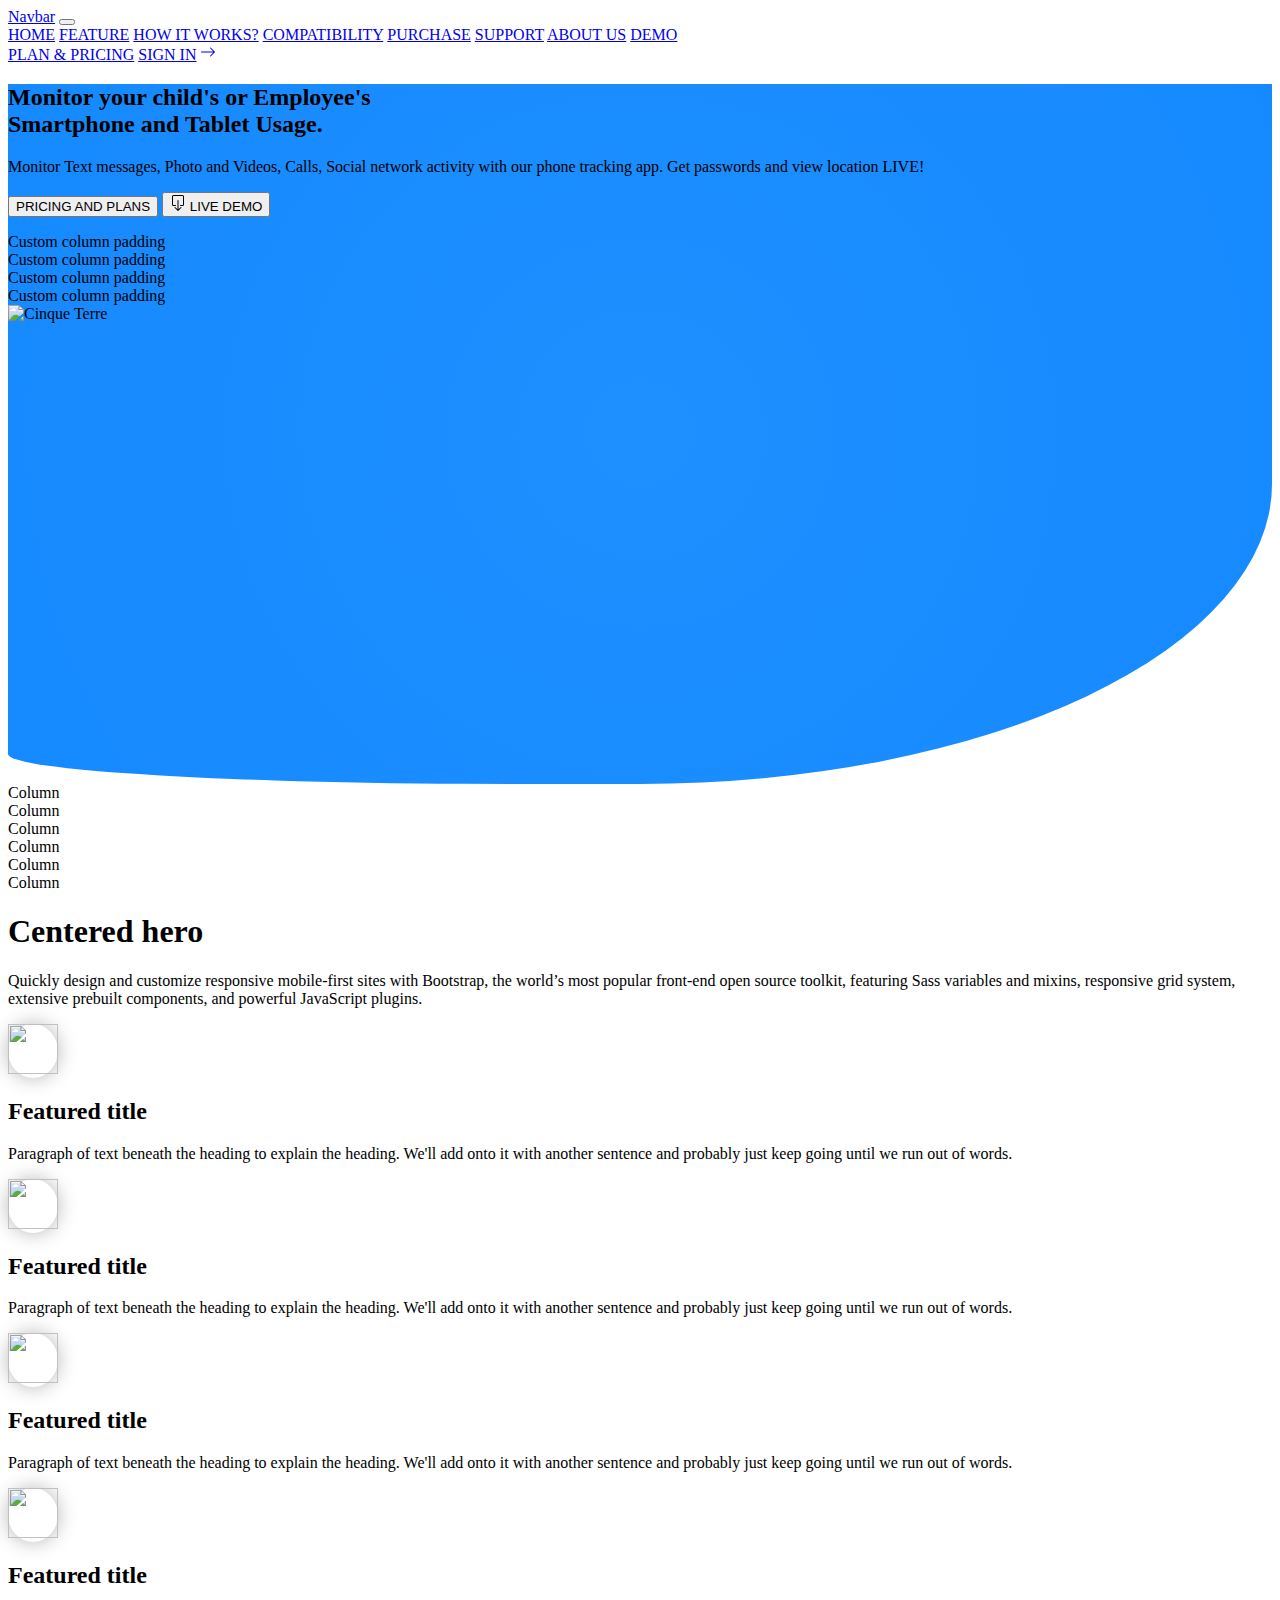
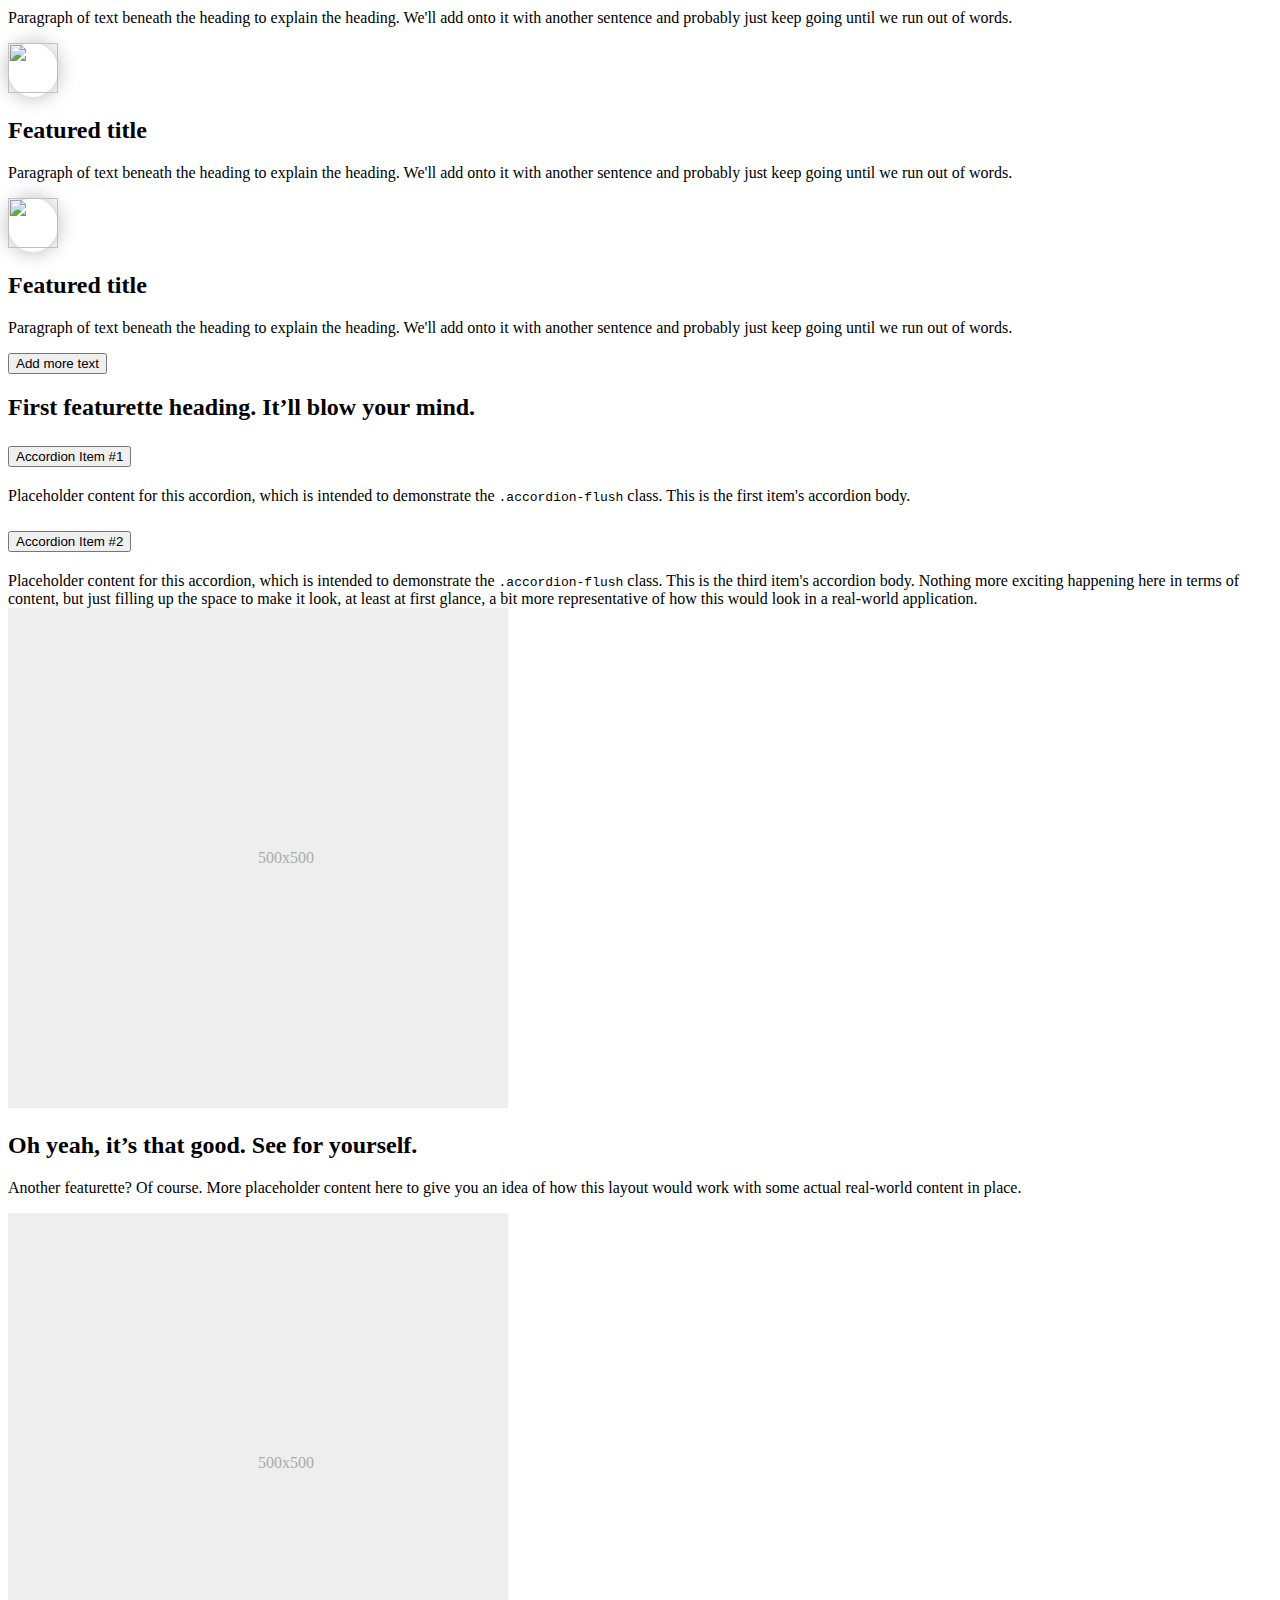
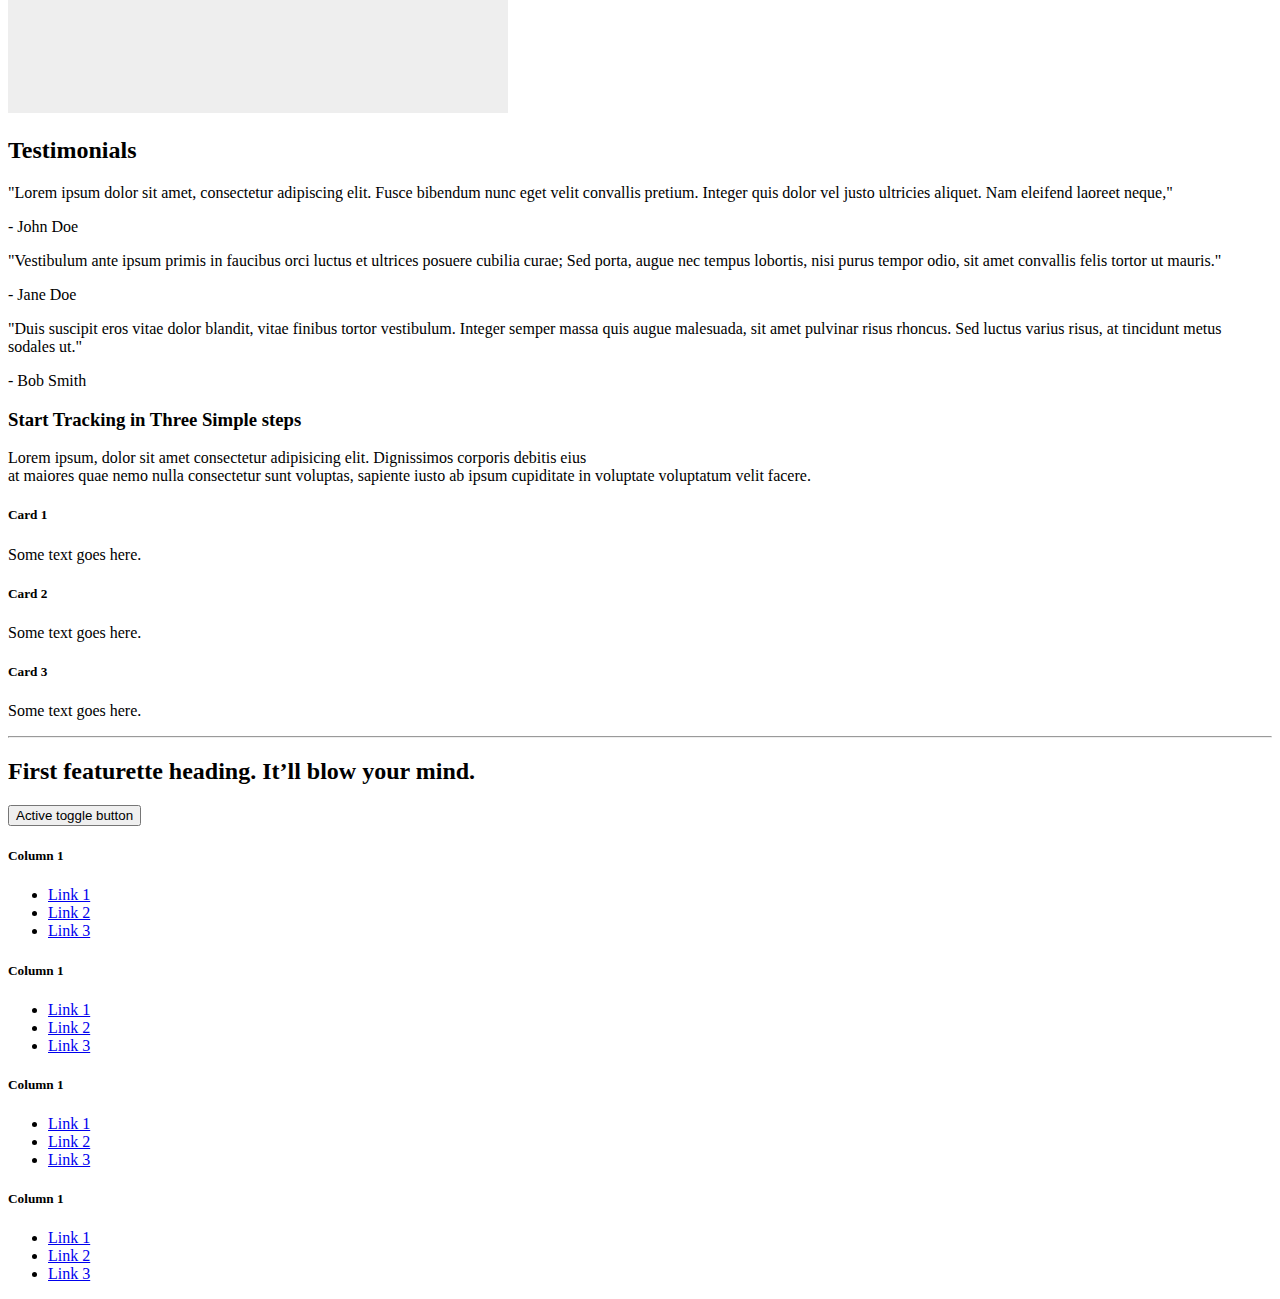
==== Home.html @ d889f559 "done" ====
<!doctype html>
<html lang="en">

<head>
  <meta charset="utf-8">
  <meta name="viewport" content="width=device-width, initial-scale=1">
  <title>Home</title>
  <link href="https://cdn.jsdelivr.net/npm/bootstrap@5.3.0-alpha1/dist/css/bootstrap.min.css" rel="stylesheet"
    integrity="sha384-GLhlTQ8iRABdZLl6O3oVMWSktQOp6b7In1Zl3/Jr59b6EGGoI1aFkw7cmDA6j6gD" crossorigin="anonymous">
  <script src="https://cdn.jsdelivr.net/npm/bootstrap@5.3.0-alpha1/dist/js/bootstrap.bundle.min.js"
    integrity="sha384-w76AqPfDkMBDXo30jS1Sgez6pr3x5MlQ1ZAGC+nuZB+EYdgRZgiwxhTBTkF7CXvN"
    crossorigin="anonymous"></script>
  <link href="style.css" rel="stylesheet">
</head>

<body>
  <div>
    <!-- section 1 -->

    <nav class="navbar navbar-dark bg-primary navbar navbar-expand-lg">
      <div class="container-fluid mx-5">
        <a class="navbar-brand" href="#">Navbar</a>
        <button class="navbar-toggler" type="button" data-bs-toggle="collapse" data-bs-target="#navbarNavAltMarkup"
          aria-controls="navbarNavAltMarkup" aria-expanded="false" aria-label="Toggle navigation">
          <span class="navbar-toggler-icon"></span>
        </button>
        <div class="collapse navbar-collapse justify-content-center" id="navbarNavAltMarkup">
          <div class="navbar-nav conte">
            <a class="nav-link active" aria-current="page" href="#">HOME</a>
            <a class="nav-link active" href="#">FEATURE</a>
            <a class="nav-link active" href="#">HOW IT WORKS?</a>
            <a class="nav-link active" href="#">COMPATIBILITY</a>
            <a class="nav-link active" href="#">PURCHASE</a>
            <a class="nav-link active" href="#">SUPPORT</a>
            <a class="nav-link active" href="#">ABOUT US</a>
            <a class="nav-link active" href="#">DEMO</a>
          </div>
        </div>
        <div class="navbar-nav justify-content-end">
          <a class="nav-link active" href="#">PLAN & PRICING</a>
          <a class="nav-link active" href="#">SIGN IN</a>
          <a class="nav-link active" href="#"><svg xmlns="http://www.w3.org/2000/svg" width="16" height="16"
              fill="currentColor" class="bi bi-arrow-right" viewBox="0 0 16 16">
              <path fill-rule="evenodd"
                d="M1 8a.5.5 0 0 1 .5-.5h11.793l-3.147-3.146a.5.5 0 0 1 .708-.708l4 4a.5.5 0 0 1 0 .708l-4 4a.5.5 0 0 1-.708-.708L13.293 8.5H1.5A.5.5 0 0 1 1 8z" />
            </svg></a>
        </div>
    </nav>

    <!-- End Section 1 -->

    <!-- section 2 -->

    <div class="main text-center container-fluid">
      <div class="row container">
        <div class="col-8 mt-5 container">
          <div class="row text-start text-white">
            <h2> 
              Monitor your child's or Employee's<br>Smartphone and Tablet Usage.
            </h2>
            <p class="w-50">
              Monitor Text messages, Photo and Videos, Calls, Social network activity with our phone tracking app. Get
              passwords and view location LIVE!
            </p>
            <P>
              <button type="button" class="btn btn-primary">PRICING AND PLANS</button>
              <button type="button" class="btn btn-outline-light">
                <svg xmlns="http://www.w3.org/2000/svg" width="16" height="16" fill="currentColor" class="bi bi-box-arrow-down" viewBox="0 0 16 16">
                  <path fill-rule="evenodd" d="M3.5 10a.5.5 0 0 1-.5-.5v-8a.5.5 0 0 1 .5-.5h9a.5.5 0 0 1 .5.5v8a.5.5 0 0 1-.5.5h-2a.5.5 0 0 0 0 1h2A1.5 1.5 0 0 0 14 9.5v-8A1.5 1.5 0 0 0 12.5 0h-9A1.5 1.5 0 0 0 2 1.5v8A1.5 1.5 0 0 0 3.5 11h2a.5.5 0 0 0 0-1h-2z"/>
                  <path fill-rule="evenodd" d="M7.646 15.854a.5.5 0 0 0 .708 0l3-3a.5.5 0 0 0-.708-.708L8.5 14.293V5.5a.5.5 0 0 0-1 0v8.793l-2.146-2.147a.5.5 0 0 0-.708.708l3 3z"/>
                </svg>
                LIVE DEMO
              </button>
            </P>
          </div>
          <div class="row mt-5">
            <div class="container">
              <div class="row g-2">
                <div class="col-6">
                  <div class="p-3 border bg-light">Custom column padding</div>
                </div>
                <div class="col-6">
                  <div class="p-3 border bg-light">Custom column padding</div>
                </div>
                <div class="col-6">
                  <div class="p-3 border bg-light">Custom column padding</div>
                </div>
                <div class="col-6">
                  <div class="p-3 border bg-light">Custom column padding</div>
                </div>
              </div>
            </div>
          </div>
        </div>
        <div class="col-4 position-absolute start-1 top-1 end-0 ">
          <img src="/icons/762-7623386_3d-book-cover-book-cover.png" class="img-fluid mt-5" alt="Cinque Terre"
            width="400" height="600">
        </div>
      </div>
    </div>

    <!-- End Section 2 -->
    <div class="container px-4 py-5 mt-5"></div>
    <!-- section 3 -->
    <div class="container px-4 py-5 mt-5 justify-content-center">
      <div class="shadow p-3 mb-5 bg-white border-top border-primary border-4">
        <div class="row">
          <div class="col text-center mb-5">
            Column
          </div>
          <div class="row mt-3 mb-5 text-center">
            <div class="col">
              Column
            </div>
            <div class="col">
              Column
            </div>
            <div class="col">
              Column
            </div>
            <div class="col">
              Column
            </div>
            <div class="col">
              Column
            </div>
          </div>
        </div>
      </div>
    </div>

    <!-- End Section 3 -->

    <!-- section 4 -->
    <div class="ppx-4 py-5 mt-5 text-center">
      <h1 class="display-5 fw-bold">Centered hero</h1>
      <div class="col-lg-6 mx-auto">
        <p class="lead mb-4">Quickly design and customize responsive mobile-first sites with Bootstrap, the
          world’s most popular front-end open source toolkit, featuring Sass variables and mixins, responsive
          grid system, extensive prebuilt components, and powerful JavaScript plugins.</p>
      </div>
    </div>

    <!-- End Section 4 -->

    <!-- section 5 -->
    <div class="container px-4 py-5 mt-5" id="featured-3">
      <div id="text-container">
        <div class="row g-4 py-5 mt-2 row-cols-1 row-cols-lg-3">
          <div class="feature col">
            <div class="feature-icon icon-shadow ">
              <img src="/speech-bubble.png" class="bi" width="50px" height="50px">
            </div>
            <h2>Featured title</h2>
            <p>Paragraph of text beneath the heading to explain the heading. We'll add onto it with another sentence and
              probably just keep going until we run out of words.</p>
          </div>
          <div class="feature col">
            <div class="feature-icon icon-shadow ">
              <img src="/speech-bubble.png" class="bi" width="50px" height="50px">
            </div>
            <h2>Featured title</h2>
            <p>Paragraph of text beneath the heading to explain the heading. We'll add onto it with another sentence and
              probably just keep going until we run out of words.</p>
          </div>
          <div class="feature col">
            <div class="feature-icon icon-shadow ">
              <img src="/speech-bubble.png" class="bi" width="50px" height="50px">
            </div>
            <h2>Featured title</h2>
            <p>Paragraph of text beneath the heading to explain the heading. We'll add onto it with another sentence and
              probably just keep going until we run out of words.</p>
          </div>
        </div>
        <div class="row g-4 py-5 mt-2 row-cols-1 row-cols-lg-3">
          <div class="feature col">
            <div class="feature-icon icon-shadow ">
              <img src="/speech-bubble.png" class="bi" width="50px" height="50px">
            </div>
            <h2>Featured title</h2>
            <p>Paragraph of text beneath the heading to explain the heading. We'll add onto it with another sentence and
              probably just keep going until we run out of words.</p>
          </div>
          <div class="feature col">
            <div class="feature-icon icon-shadow ">
              <img src="/speech-bubble.png" class="bi" width="50px" height="50px">
            </div>
            <h2>Featured title</h2>
            <p>Paragraph of text beneath the heading to explain the heading. We'll add onto it with another sentence and
              probably just keep going until we run out of words.</p>
          </div>
          <div class="feature col">
            <div class="feature-icon icon-shadow ">
              <img src="/speech-bubble.png" class="bi" width="50px" height="50px">
            </div>
            <h2>Featured title</h2>
            <p>Paragraph of text beneath the heading to explain the heading. We'll add onto it with another sentence and
              probably just keep going until we run out of words.</p>
          </div>
        </div>
        <div id="remaining-text" style="display:none;">
          <div class="row g-4 py-5 mt-2 row-cols-1 row-cols-lg-3">
            <div class="feature col">
              <div class="feature-icon icon-shadow ">
                <img src="/speech-bubble.png" class="bi" width="50px" height="50px">
              </div>
              <h2>Featured title</h2>
              <p>Paragraph of text beneath the heading to explain the heading. We'll add onto it with another sentence
                and
                probably just keep going until we run out of words.</p>
            </div>
            <div class="feature col">
              <div class="feature-icon icon-shadow ">
                <img src="/speech-bubble.png" class="bi" width="50px" height="50px">
              </div>
              <h2>Featured title</h2>
              <p>Paragraph of text beneath the heading to explain the heading. We'll add onto it with another sentence
                and
                probably just keep going until we run out of words.</p>
            </div>
            <div class="feature col">
              <div class="feature-icon icon-shadow ">
                <img src="/speech-bubble.png" class="bi" width="50px" height="50px">
              </div>
              <h2>Featured title</h2>
              <p>Paragraph of text beneath the heading to explain the heading. We'll add onto it with another sentence
                and
                probably just keep going until we run out of words.</p>
            </div>
          </div>
        </div>
        <button id="show-more-button" onclick="toggleVisibility()">Add more text</button>
      </div>

      <!-- End Section 5 -->

      <!-- Section 6 -->
      <div class="container m-auto px-4 py-5 mt-5 row featurette justify-content-center">
        <div class="col-md-7">
          <h2 class="featurette-heading">First featurette heading. <span class="text-muted">It’ll blow your mind.</span>
          </h2>
          <div class="accordion accordion-flush" id="accordionFlushExample">
            <div class="accordion-item">
              <h2 class="accordion-header" id="flush-headingOne">
                <button class="accordion-button collapsed" type="button" data-bs-toggle="collapse"
                  data-bs-target="#flush-collapseOne" aria-expanded="false" aria-controls="flush-collapseOne">
                  Accordion Item #1
                </button>
              </h2>
              <div id="flush-collapseOne" class="accordion-collapse collapse" aria-labelledby="flush-headingOne"
                data-bs-parent="#accordionFlushExample">
                <div class="accordion-body">Placeholder content for this accordion, which is intended to demonstrate the
                  <code>.accordion-flush</code> class. This is the first item's accordion body.
                </div>
              </div>
            </div>
            <div class="accordion-item">
              <h2 class="accordion-header" id="flush-headingThree">
                <button class="accordion-button collapsed" type="button" data-bs-toggle="collapse"
                  data-bs-target="#flush-collapseThree" aria-expanded="false" aria-controls="flush-collapseThree">
                  Accordion Item #2
                </button>
              </h2>
              <div id="flush-collapseThree" class="accordion-collapse collapse" aria-labelledby="flush-headingThree"
                data-bs-parent="#accordionFlushExample">
                <div class="accordion-body">Placeholder content for this accordion, which is intended to demonstrate the
                  <code>.accordion-flush</code> class. This is the third item's accordion body. Nothing more exciting
                  happening here in terms of content, but just filling up the space to make it look, at least at first
                  glance, a bit more representative of how this would look in a real-world application.
                </div>
              </div>
            </div>
          </div>
        </div>
        <div class="col-md-5">
          <svg class="bd-placeholder-img bd-placeholder-img-lg featurette-image img-fluid mx-auto" width="500"
            height="500" xmlns="http://www.w3.org/2000/svg" role="img" aria-label="Placeholder: 500x500"
            preserveAspectRatio="xMidYMid slice" focusable="false">
            <title>Placeholder</title>
            <rect width="100%" height="100%" fill="#eee"></rect><text x="50%" y="50%" fill="#aaa"
              dy=".3em">500x500</text>
          </svg>

        </div>
      </div>

      <!-- End Section 6 -->

      <!-- section 7 -->
      <div class="container m-auto py-5 my-4 row featurette justify-content-center">
        <div class="col-md-7 order-md-2">
          <h2 class="featurette-heading text-center">Oh yeah, it’s that good. <span class="text-muted">See for
              yourself.</span></h2>
          <p class="lead text-center">Another featurette? Of course. More placeholder content here to give you an idea
            of how this
            layout would work with some actual real-world content in place.</p>
        </div>
        <div class="col-md-5 order-md-1">
          <svg class="bd-placeholder-img bd-placeholder-img-lg featurette-image img-fluid mx-auto" width="500"
            height="500" xmlns="http://www.w3.org/2000/svg" role="img" aria-label="Placeholder: 500x500"
            preserveAspectRatio="xMidYMid slice" focusable="false">
            <title>Placeholder</title>
            <rect width="100%" height="100%" fill="#eee"></rect><text x="50%" y="50%" fill="#aaa"
              dy=".3em">500x500</text>
          </svg>
        </div>
      </div>

      <!-- End Section 7 -->

      <!-- Section 8 -->
      <section class="bg-light">
        <div class="container py-5">
          <h2 class="mb-4 text-center">Testimonials</h2>
          <div class="row">
            <div class="col-md-4 mx-auto">
              <div class="card border-0">
                <div class="card-body text-center">
                  <p class="card-text">"Lorem ipsum dolor sit amet, consectetur adipiscing elit. Fusce bibendum nunc
                    eget
                    velit convallis pretium. Integer quis dolor vel justo ultricies aliquet. Nam eleifend laoreet
                    neque,"
                  </p>
                  <p class="card-text font-weight-bold">- John Doe</p>
                </div>
              </div>
            </div>
            <div class="col-md-4 mx-auto">
              <div class="card border-0">
                <div class="card-body text-center">
                  <p class="card-text">"Vestibulum ante ipsum primis in faucibus orci luctus et ultrices posuere cubilia
                    curae; Sed porta, augue nec tempus lobortis, nisi purus tempor odio, sit amet convallis felis tortor
                    ut mauris."</p>
                  <p class="card-text font-weight-bold">- Jane Doe</p>
                </div>
              </div>
            </div>
            <div class="col-md-4 mx-auto">
              <div class="card border-0">
                <div class="card-body text-center">
                  <p class="card-text">"Duis suscipit eros vitae dolor blandit, vitae finibus tortor vestibulum. Integer
                    semper massa quis augue malesuada, sit amet pulvinar risus rhoncus. Sed luctus varius risus, at
                    tincidunt metus sodales ut."</p>
                  <p class="card-text font-weight-bold">- Bob Smith</p>
                </div>
              </div>
            </div>
          </div>
        </div>
      </section>

      <!-- End Section 8 -->

      <!-- section 9 -->

      <div class="container-fluid bg-dark text-white py-4 position-relative">
        <h3 class="text-center"> Start Tracking in Three Simple steps</h3>
        <p class="text-center mb-5">Lorem ipsum, dolor sit amet consectetur adipisicing elit. Dignissimos corporis
          debitis
          eius<br>
          at maiores quae nemo nulla consectetur sunt voluptas, sapiente iusto ab ipsum cupiditate in voluptate
          voluptatum
          velit facere.</p>
        <div class="row position-absolute bottom-1 start-50 top-100 translate-middle ">
          <div class="col-sm-4 mb-3">
            <div class="card">
              <div class="card-body">
                <h5 class="card-title">Card 1</h5>
                <p class="card-text">Some text goes here.</p>
              </div>
            </div>
          </div>
          <div class="col-sm-4 mb-3">
            <div class="card">
              <div class="card-body">
                <h5 class="card-title">Card 2</h5>
                <p class="card-text">Some text goes here.</p>
              </div>
            </div>
          </div>
          <div class="col-sm-4 mb-3">
            <div class="card">
              <div class="card-body">
                <h5 class="card-title">Card 3</h5>
                <p class="card-text">Some text goes here.</p>
              </div>
            </div>
          </div>
        </div>
      </div>


      <!-- End Section 9 -->

      <!-- section 10 -->
      <div class="container m-auto py-5 my-5">
        <hr class="featurette-divider">
        <div class="row featurette mt-5 d-flex justify-content-center">
          <div class="col-md-7">
            <h2 class="featurette-heading px-4 text-center">First featurette heading. <span class="text-muted">It’ll
                blow
                your mind.</span>
            </h2>
          </div>
          <div class="col-md-3 px-5">
            <button type="button" class="btn btn-primary" data-bs-toggle="button" aria-pressed="true">Active toggle
              button</button>
          </div>
        </div>
      </div>


      <!-- End Section 10 -->
    </div>

    <!-- Section 11 -->

    <footer class="bg-light">
      <div class="container-fluid m-auto py-5">
        <div class="row d-flex justify-content-center">
          <div class="col-sm-6 col-md-2">
            <h5>Column 1</h5>
            <ul class="list-unstyled text-small">
              <li><a class="link-secondary" href="#">Link 1</a></li>
              <li><a class="link-secondary" href="#">Link 2</a></li>
              <li><a class="link-secondary" href="#">Link 3</a></li>
            </ul>
          </div>
          <div class="col-sm-6 col-md-2">
            <h5>Column 1</h5>
            <ul class="list-unstyled text-small">
              <li><a class="link-secondary" href="#">Link 1</a></li>
              <li><a class="link-secondary" href="#">Link 2</a></li>
              <li><a class="link-secondary" href="#">Link 3</a></li>
            </ul>
          </div>
          <div class="col-sm-6 col-md-2">
            <h5>Column 1</h5>
            <ul class="list-unstyled text-small">
              <li><a class="link-secondary" href="#">Link 1</a></li>
              <li><a class="link-secondary" href="#">Link 2</a></li>
              <li><a class="link-secondary" href="#">Link 3</a></li>
            </ul>
          </div>
          <div class="col-sm-6 col-md-2">
            <h5>Column 1</h5>
            <ul class="list-unstyled text-small">
              <li><a class="link-secondary" href="#">Link 1</a></li>
              <li><a class="link-secondary" href="#">Link 2</a></li>
              <li><a class="link-secondary" href="#">Link 3</a></li>
            </ul>
          </div>
        </div>
      </div>
    </footer>


    <!-- End Section 11 -->

    <script>
      $(document).ready(function () {
        $('.card').hover(function () {
          $(this).addClass('active');
        }, function () {
          $(this).removeClass('active');
        });
      });

      function toggleVisibility() {
        var remainingText = document.getElementById("remaining-text");
        var button = document.getElementById("show-more-button");
        if (remainingText.style.display === "none") {
          remainingText.style.display = "block";
          button.innerHTML = "Hide remaining text";
        } else {
          remainingText.style.display = "none";
          button.innerHTML = "Add more text";
        }
      }
    </script>
</body>

</html>
---- style.css ----
.custom-height {
    height: 80px;
  }
  .main{
    height: 700px;
    /* background-image: linear-gradient(to right, #1E90FF, #1589FF, #1E90FF); */
    background-image: radial-gradient(circle,#1E90FF,  #1589FF);
    border-bottom-right-radius: 50% 300px;
    border-bottom-left-radius: 40% 30px ;
  }
  .icon-shadow {
    display: inline-block;
    position: relative;
  }
  .icon-shadow::before {
    content: "";
    position: absolute;
    top: 0;
    left: 0;
    right: 0;
    bottom: 0;
    border-radius: 50%;
    box-shadow: 0px 0px 20px rgba(0, 0, 0, 0.3);
    z-index: -1;
    
  }
  .card:hover {
    box-shadow: 0 0 20px rgba(0, 0, 0, 0.2);
    transform: translateY(-5px);
  }

  .card.active {
    box-shadow: 0 0 20px rgba(0, 0, 0, 0.2);
    transform: translateY(-5px);
  }
  body{
    font-family: 'Times New Roman', Times, serif;
  }
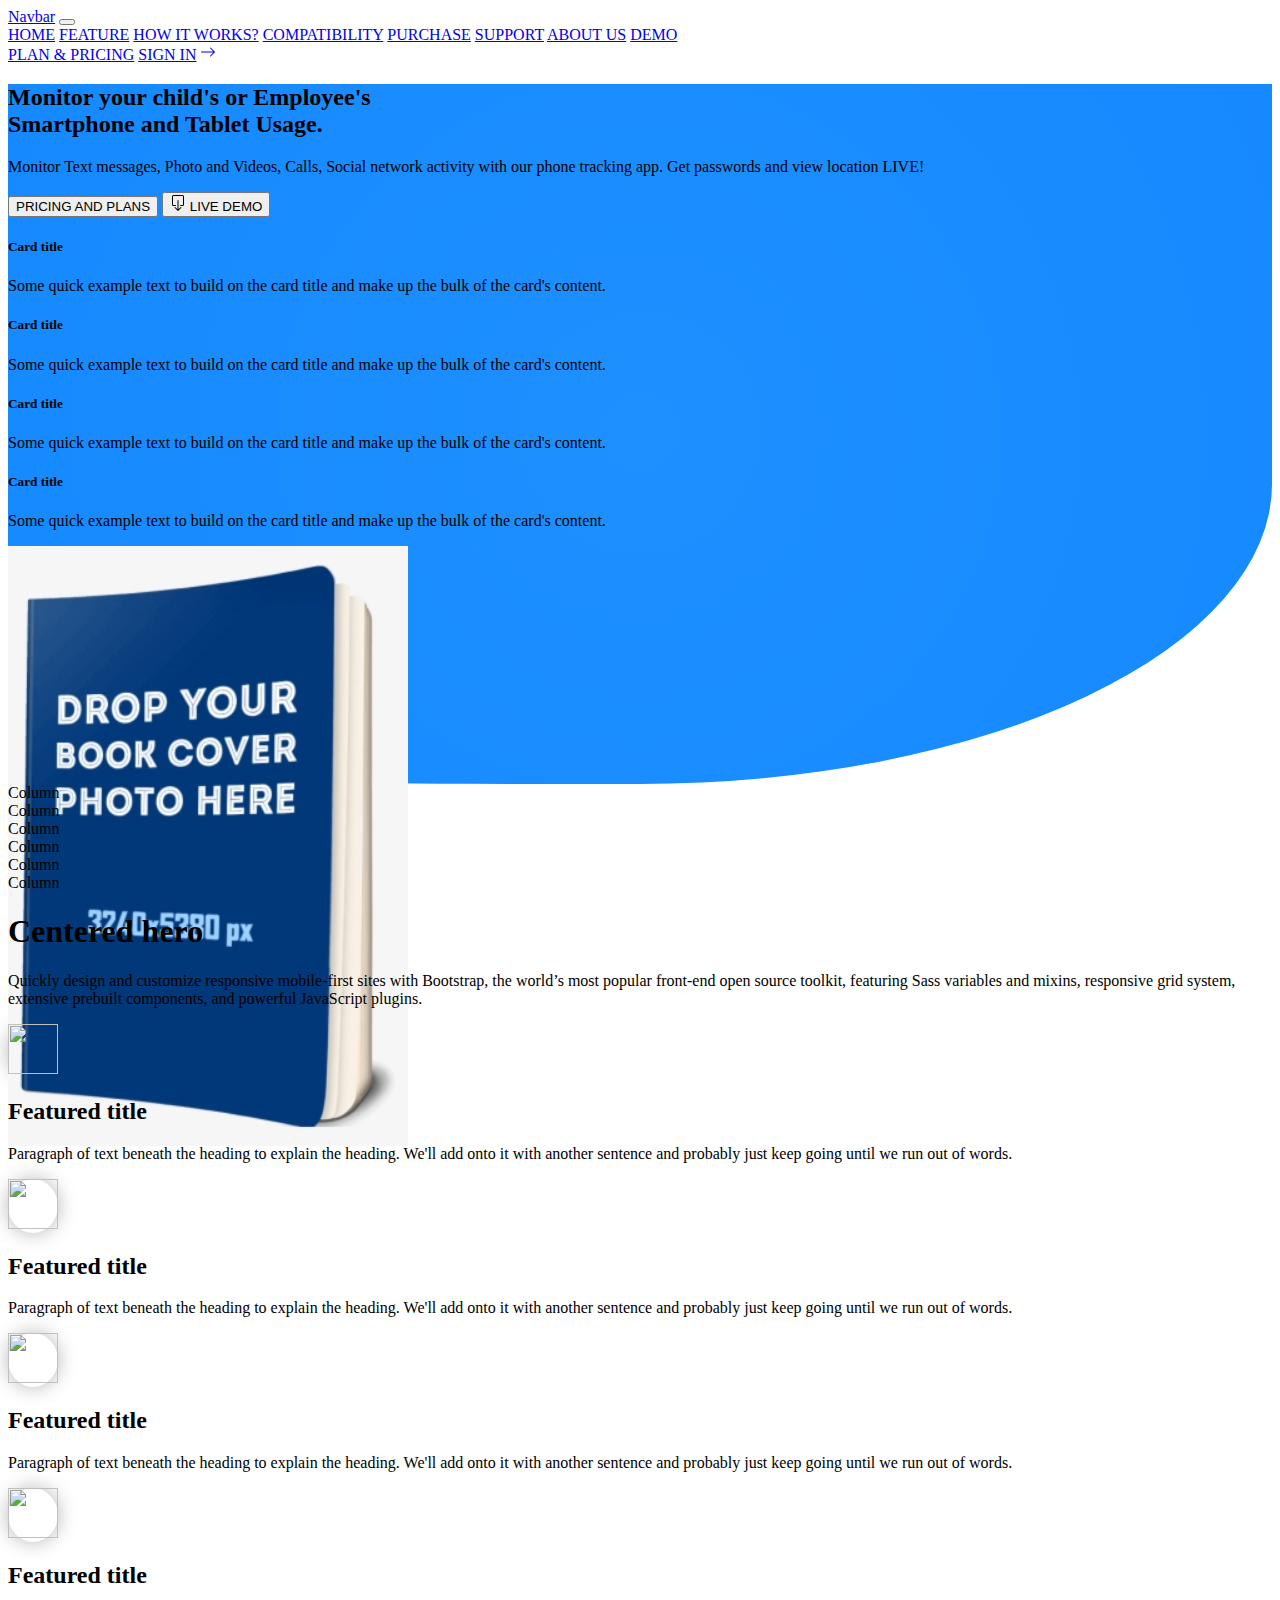
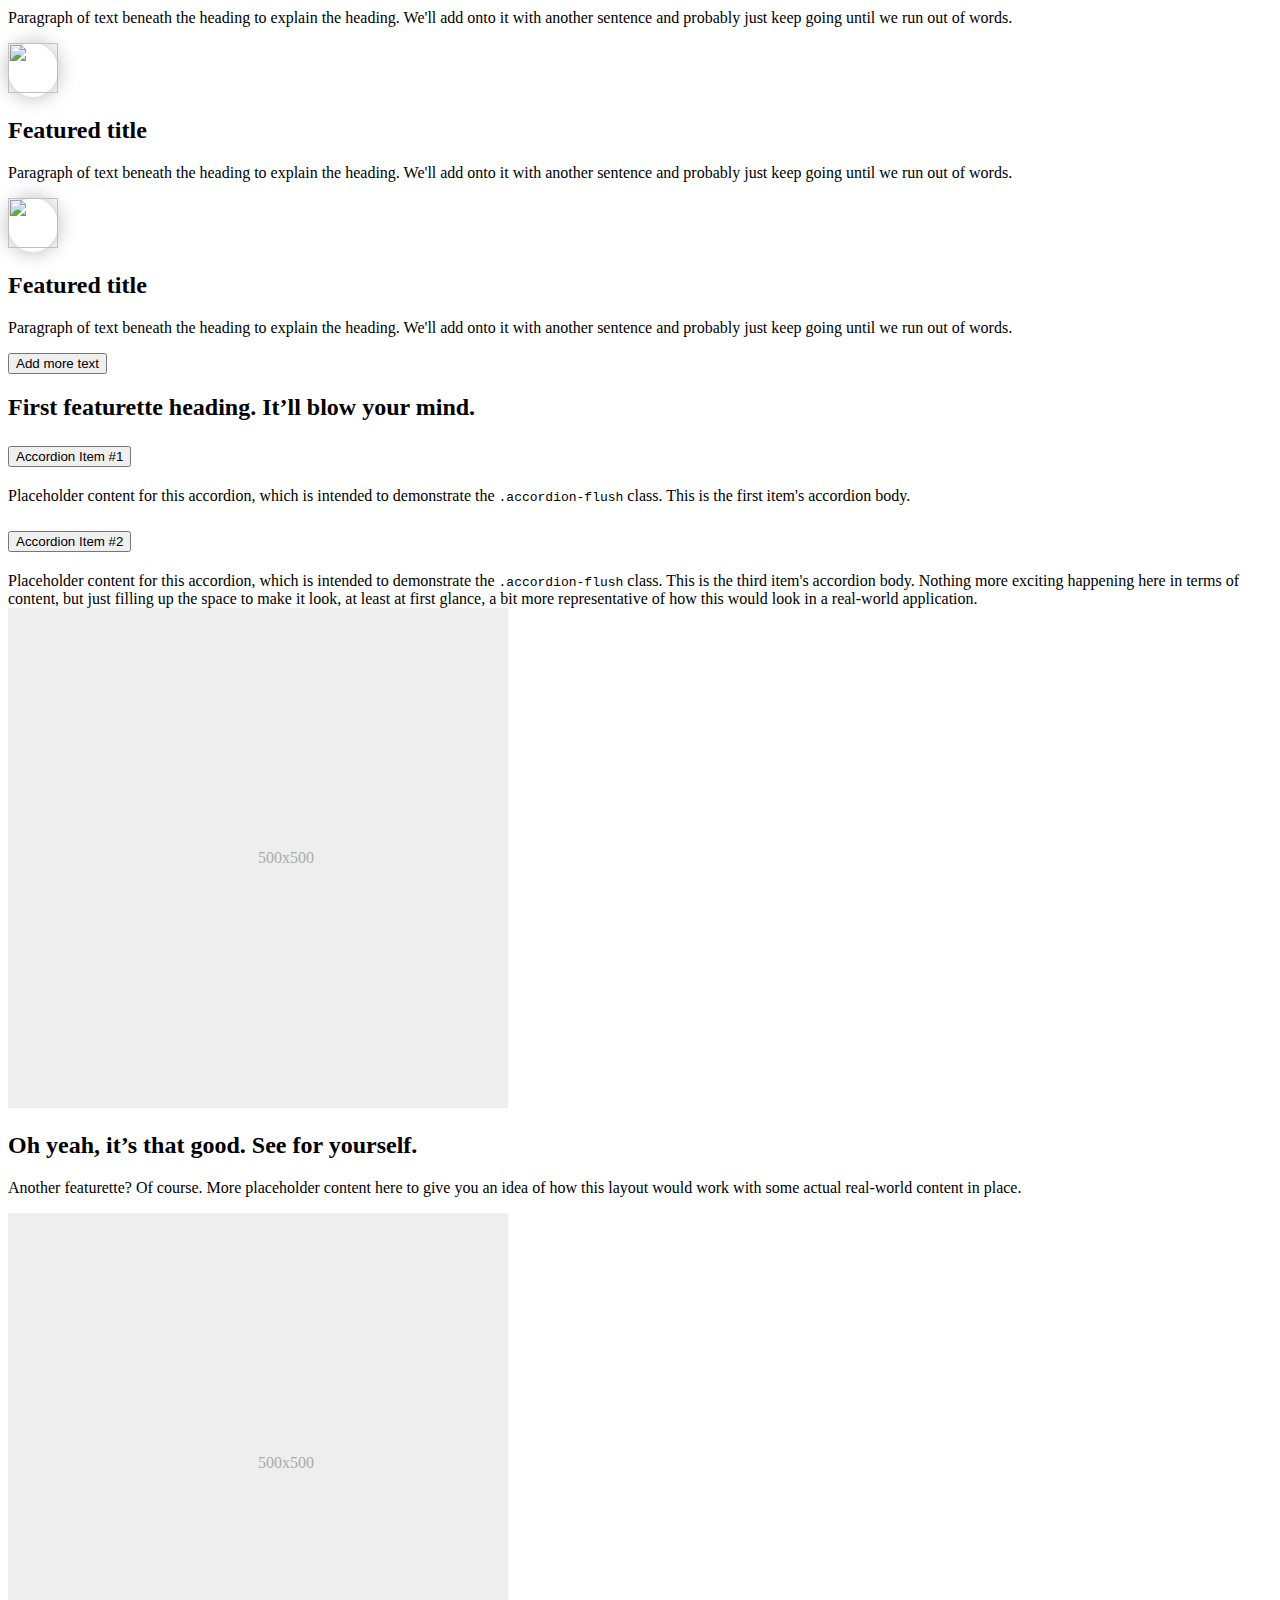
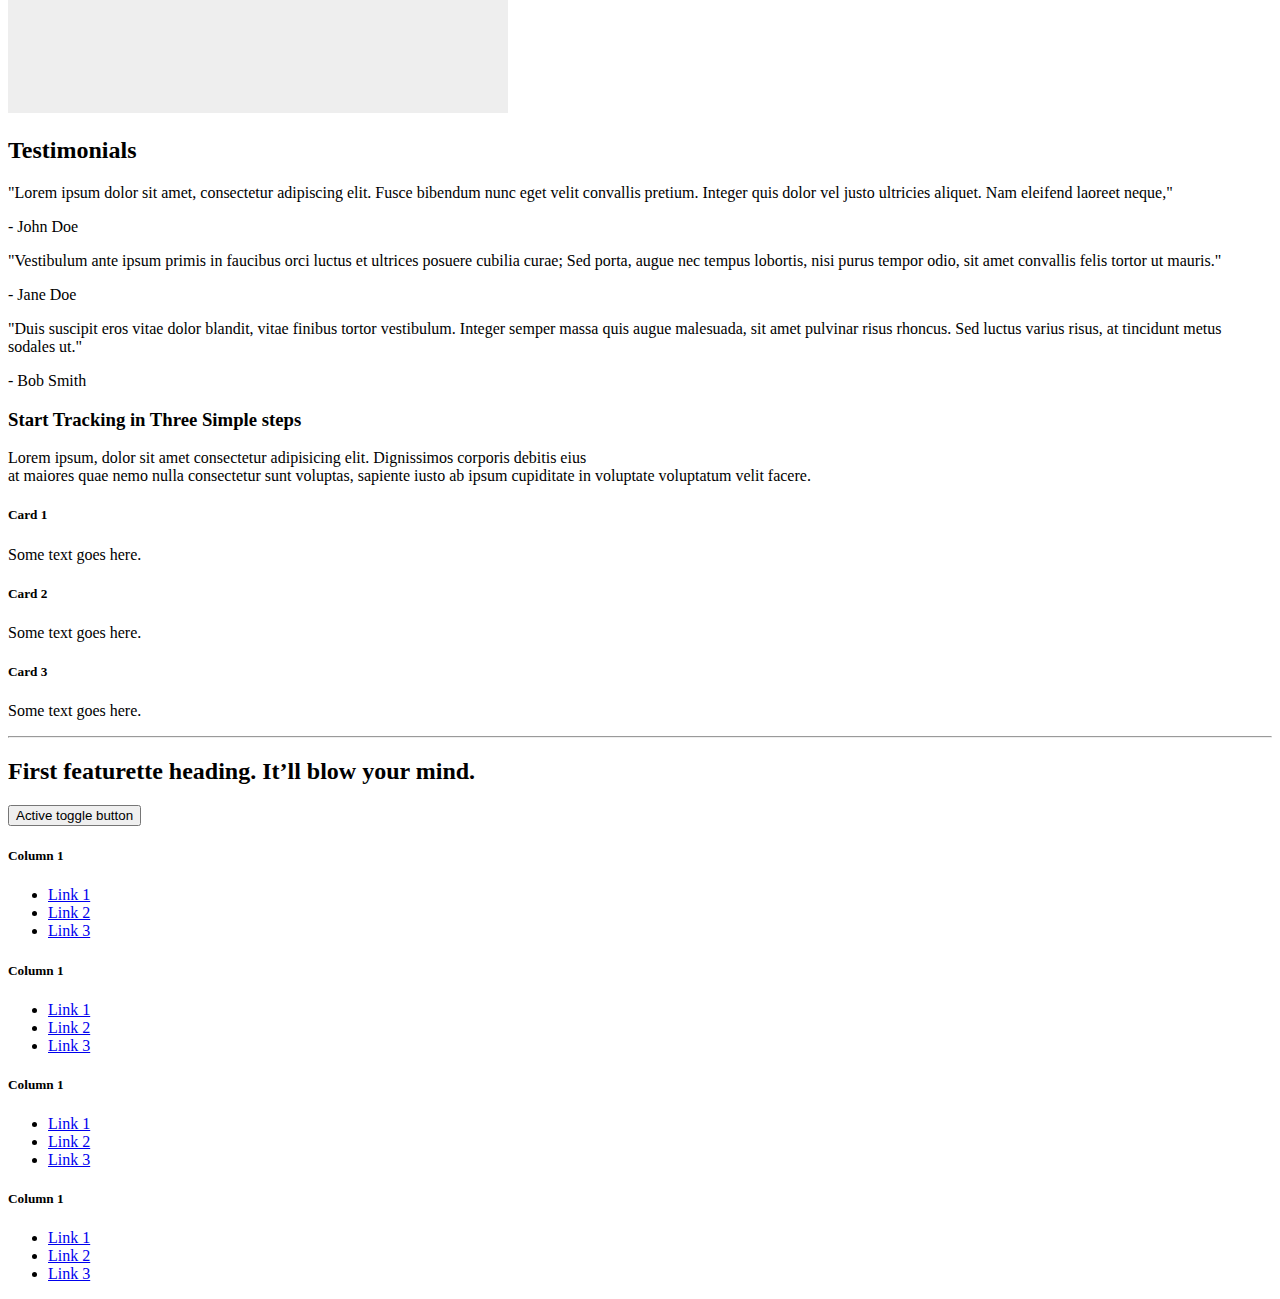
==== commit 2ed6704c: "all" ====
--- a/Home.html
+++ b/Home.html
@@ -66,7 +66,7 @@
               <button type="button" class="btn btn-primary">PRICING AND PLANS</button>
               <button type="button" class="btn btn-outline-light">
                 <svg xmlns="http://www.w3.org/2000/svg" width="16" height="16" fill="currentColor" class="bi bi-box-arrow-down" viewBox="0 0 16 16">
-                  <path fill-rule="evenodd" d="M3.5 10a.5.5 0 0 1-.5-.5v-8a.5.5 0 0 1 .5-.5h9a.5.5 0 0 1 .5.5v8a.5.5 0 0 1-.5.5h-2a.5.5 0 0 0 0 1h2A1.5 1.5 0 0 0 14 9.5v-8A1.5 1.5 0 0 0 12.5 0h-9A1.5 1.5 0 0 0 2 1.5v8A1.5 1.5 0 0 0 3.5 11h2a.5.5 0 0 0 0-1h-2z"/>
+                 <path fill-rule="evenodd" d="M3.5 10a.5.5 0 0 1-.5-.5v-8a.5.5 0 0 1 .5-.5h9a.5.5 0 0 1 .5.5v8a.5.5 0 0 1-.5.5h-2a.5.5 0 0 0 0 1h2A1.5 1.5 0 0 0 14 9.5v-8A1.5 1.5 0 0 0 12.5 0h-9A1.5 1.5 0 0 0 2 1.5v8A1.5 1.5 0 0 0 3.5 11h2a.5.5 0 0 0 0-1h-2z"/>
                   <path fill-rule="evenodd" d="M7.646 15.854a.5.5 0 0 0 .708 0l3-3a.5.5 0 0 0-.708-.708L8.5 14.293V5.5a.5.5 0 0 0-1 0v8.793l-2.146-2.147a.5.5 0 0 0-.708.708l3 3z"/>
                 </svg>
                 LIVE DEMO
@@ -75,21 +75,56 @@
           </div>
           <div class="row mt-5">
             <div class="container">
-              <div class="row g-2">
-                <div class="col-6">
-                  <div class="p-3 border bg-light">Custom column padding</div>
-                </div>
-                <div class="col-6">
-                  <div class="p-3 border bg-light">Custom column padding</div>
-                </div>
-                <div class="col-6">
-                  <div class="p-3 border bg-light">Custom column padding</div>
-                </div>
-                <div class="col-6">
-                  <div class="p-3 border bg-light">Custom column padding</div>
-                </div>
-              </div>
-            </div>
+              <div class="row">
+                <div class="col-md-4">
+                  <div class="card bg-white">
+                    <div class="card-body d-flex align-items-center">
+                      <i class="fas fa-heart fa-3x mr-3"></i>
+                      <div>
+                        <h5 class="card-title">Card title</h5>
+                        <p class="card-text">Some quick example text to build on the card title and make up the bulk of the card's content.</p>
+                      </div>
+                    </div>
+                  </div>
+                </div>
+                <div class="col-md-4">
+                  <div class="card bg-white">
+                    <div class="card-body d-flex align-items-center">
+                      <i class="fas fa-gift fa-3x mr-3"></i>
+                      <div>
+                        <h5 class="card-title">Card title</h5>
+                        <p class="card-text">Some quick example text to build on the card title and make up the bulk of the card's content.</p>
+                      </div>
+                    </div>
+                  </div>
+                </div>
+              </div>
+              <div class="row mt-2">
+                <div class="col-md-4">
+                  <div class="card bg-white">
+                    <div class="card-body d-flex align-items-center">
+                      <i class="fas fa-heart fa-3x mr-3"></i>
+                      <div>
+                        <h5 class="card-title">Card title</h5>
+                        <p class="card-text">Some quick example text to build on the card title and make up the bulk of the card's content.</p>
+                      </div>
+                    </div>
+                  </div>
+                </div>
+                <div class="col-md-4">
+                  <div class="card bg-white">
+                    <div class="card-body d-flex align-items-center">
+                      <i class="fas fa-gift fa-3x mr-3"></i>
+                      <div>
+                        <h5 class="card-title">Card title</h5>
+                        <p class="card-text">Some quick example text to build on the card title and make up the bulk of the card's content.</p>
+                      </div>
+                    </div>
+                  </div>
+                </div>
+              </div>
+            </div>
+            
           </div>
         </div>
         <div class="col-4 position-absolute start-1 top-1 end-0 ">
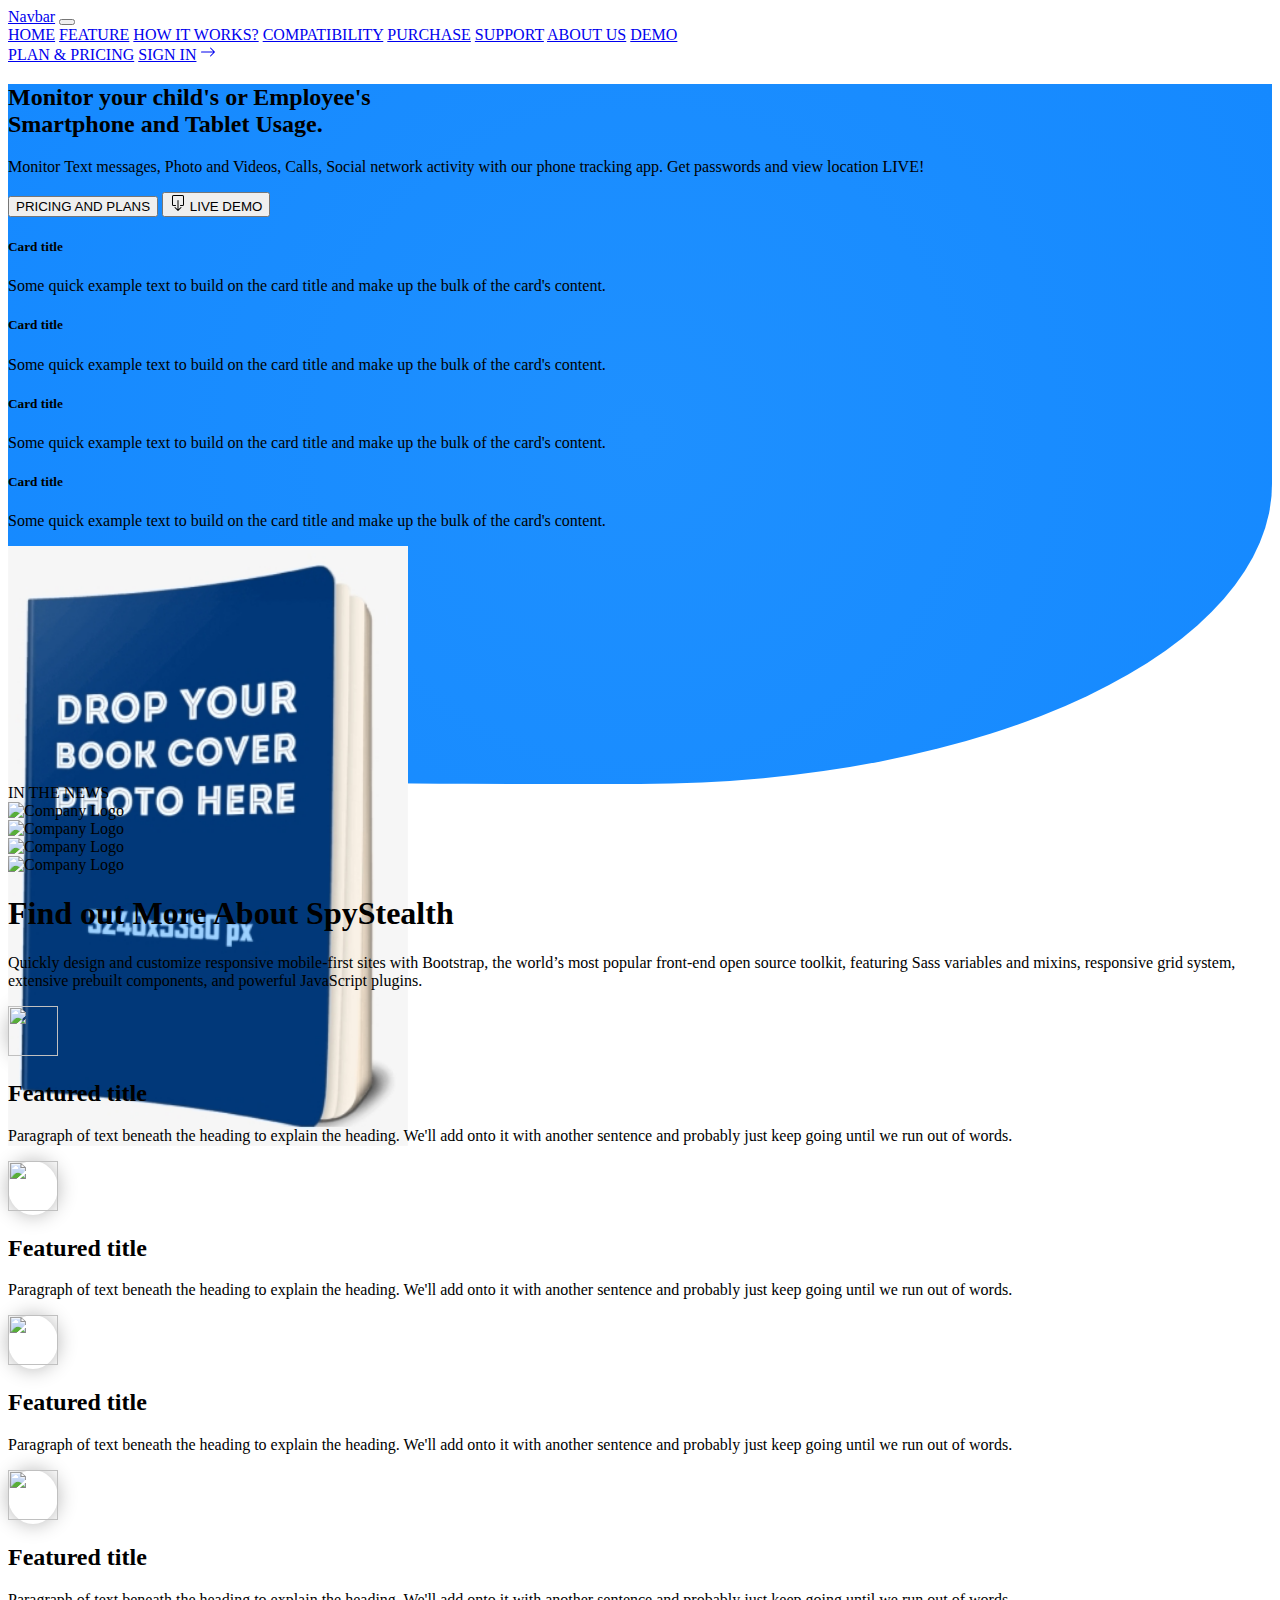
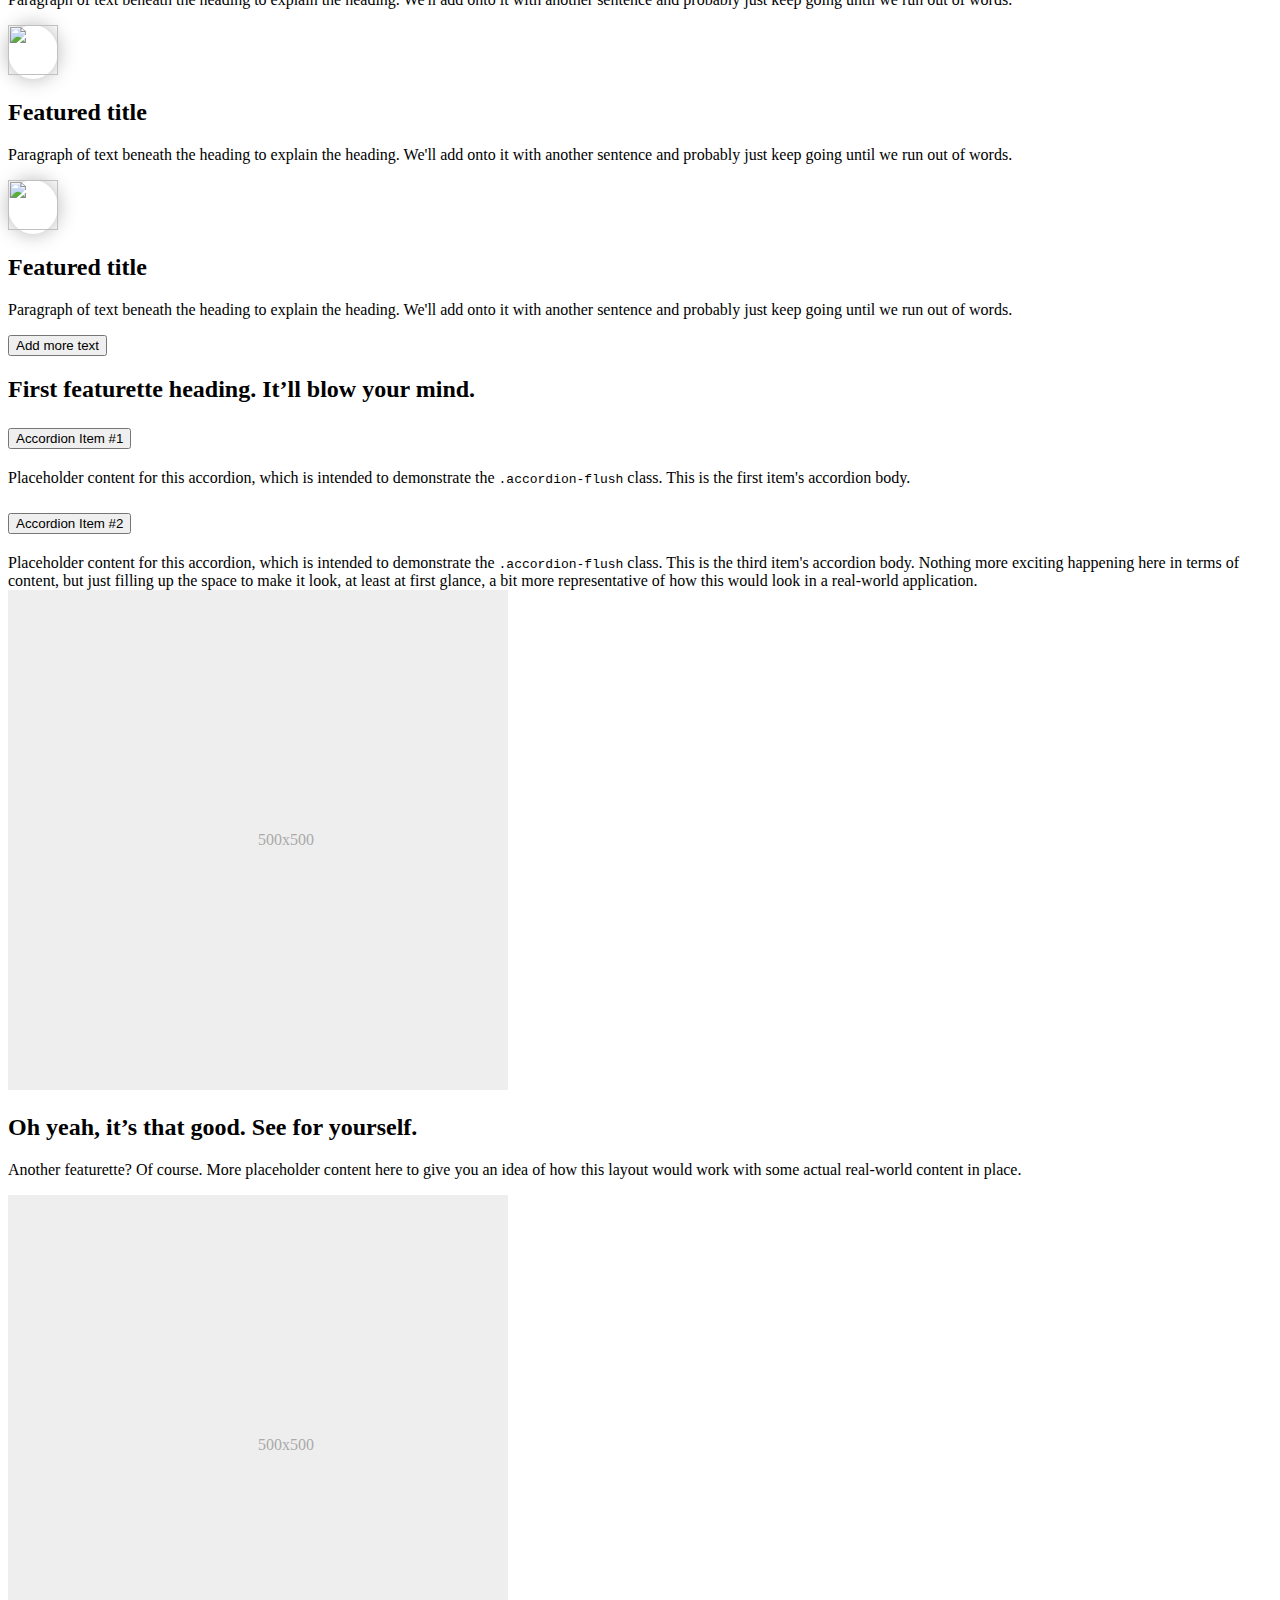
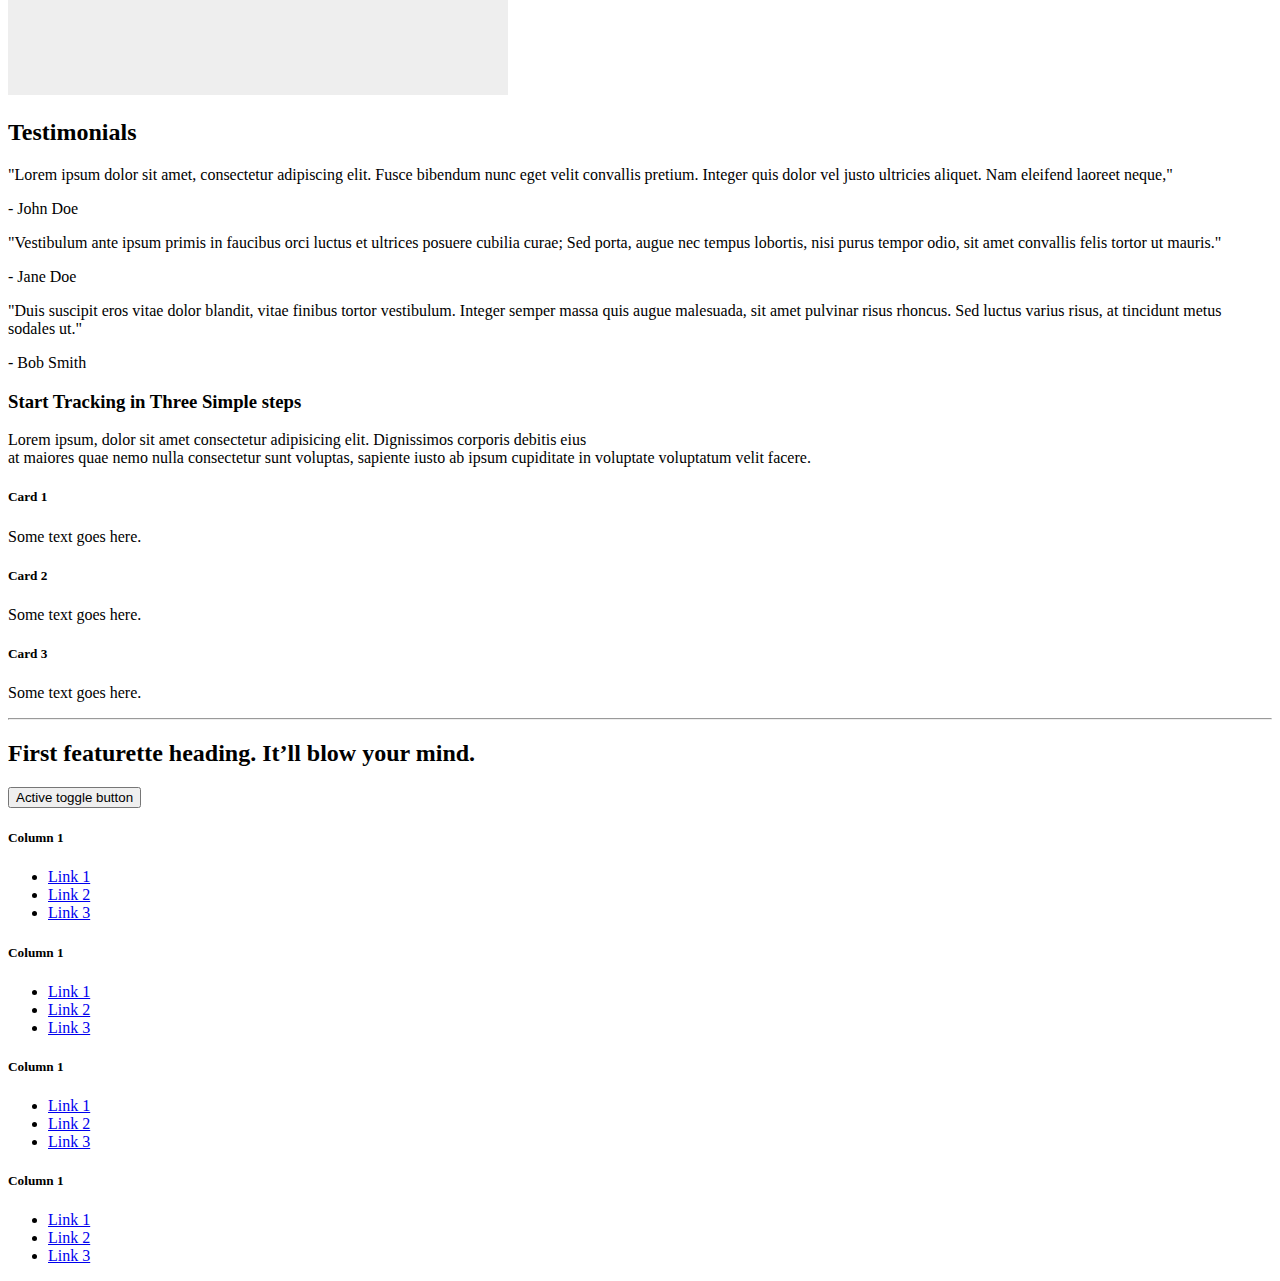
==== commit b1a8badd: "done" ====
--- a/Home.html
+++ b/Home.html
@@ -55,7 +55,7 @@
       <div class="row container">
         <div class="col-8 mt-5 container">
           <div class="row text-start text-white">
-            <h2> 
+            <h2>
               Monitor your child's or Employee's<br>Smartphone and Tablet Usage.
             </h2>
             <p class="w-50">
@@ -65,9 +65,12 @@
             <P>
               <button type="button" class="btn btn-primary">PRICING AND PLANS</button>
               <button type="button" class="btn btn-outline-light">
-                <svg xmlns="http://www.w3.org/2000/svg" width="16" height="16" fill="currentColor" class="bi bi-box-arrow-down" viewBox="0 0 16 16">
-                 <path fill-rule="evenodd" d="M3.5 10a.5.5 0 0 1-.5-.5v-8a.5.5 0 0 1 .5-.5h9a.5.5 0 0 1 .5.5v8a.5.5 0 0 1-.5.5h-2a.5.5 0 0 0 0 1h2A1.5 1.5 0 0 0 14 9.5v-8A1.5 1.5 0 0 0 12.5 0h-9A1.5 1.5 0 0 0 2 1.5v8A1.5 1.5 0 0 0 3.5 11h2a.5.5 0 0 0 0-1h-2z"/>
-                  <path fill-rule="evenodd" d="M7.646 15.854a.5.5 0 0 0 .708 0l3-3a.5.5 0 0 0-.708-.708L8.5 14.293V5.5a.5.5 0 0 0-1 0v8.793l-2.146-2.147a.5.5 0 0 0-.708.708l3 3z"/>
+                <svg xmlns="http://www.w3.org/2000/svg" width="16" height="16" fill="currentColor"
+                  class="bi bi-box-arrow-down" viewBox="0 0 16 16">
+                  <path fill-rule="evenodd"
+                    d="M3.5 10a.5.5 0 0 1-.5-.5v-8a.5.5 0 0 1 .5-.5h9a.5.5 0 0 1 .5.5v8a.5.5 0 0 1-.5.5h-2a.5.5 0 0 0 0 1h2A1.5 1.5 0 0 0 14 9.5v-8A1.5 1.5 0 0 0 12.5 0h-9A1.5 1.5 0 0 0 2 1.5v8A1.5 1.5 0 0 0 3.5 11h2a.5.5 0 0 0 0-1h-2z" />
+                  <path fill-rule="evenodd"
+                    d="M7.646 15.854a.5.5 0 0 0 .708 0l3-3a.5.5 0 0 0-.708-.708L8.5 14.293V5.5a.5.5 0 0 0-1 0v8.793l-2.146-2.147a.5.5 0 0 0-.708.708l3 3z" />
                 </svg>
                 LIVE DEMO
               </button>
@@ -82,7 +85,8 @@
                       <i class="fas fa-heart fa-3x mr-3"></i>
                       <div>
                         <h5 class="card-title">Card title</h5>
-                        <p class="card-text">Some quick example text to build on the card title and make up the bulk of the card's content.</p>
+                        <p class="card-text">Some quick example text to build on the card title and make up the bulk of
+                          the card's content.</p>
                       </div>
                     </div>
                   </div>
@@ -93,7 +97,8 @@
                       <i class="fas fa-gift fa-3x mr-3"></i>
                       <div>
                         <h5 class="card-title">Card title</h5>
-                        <p class="card-text">Some quick example text to build on the card title and make up the bulk of the card's content.</p>
+                        <p class="card-text">Some quick example text to build on the card title and make up the bulk of
+                          the card's content.</p>
                       </div>
                     </div>
                   </div>
@@ -106,7 +111,8 @@
                       <i class="fas fa-heart fa-3x mr-3"></i>
                       <div>
                         <h5 class="card-title">Card title</h5>
-                        <p class="card-text">Some quick example text to build on the card title and make up the bulk of the card's content.</p>
+                        <p class="card-text">Some quick example text to build on the card title and make up the bulk of
+                          the card's content.</p>
                       </div>
                     </div>
                   </div>
@@ -117,14 +123,15 @@
                       <i class="fas fa-gift fa-3x mr-3"></i>
                       <div>
                         <h5 class="card-title">Card title</h5>
-                        <p class="card-text">Some quick example text to build on the card title and make up the bulk of the card's content.</p>
+                        <p class="card-text">Some quick example text to build on the card title and make up the bulk of
+                          the card's content.</p>
                       </div>
                     </div>
                   </div>
                 </div>
               </div>
             </div>
-            
+
           </div>
         </div>
         <div class="col-4 position-absolute start-1 top-1 end-0 ">
@@ -140,24 +147,25 @@
     <div class="container px-4 py-5 mt-5 justify-content-center">
       <div class="shadow p-3 mb-5 bg-white border-top border-primary border-4">
         <div class="row">
-          <div class="col text-center mb-5">
-            Column
+          <div class="col text-center mb-5 text-secondary">
+            IN THE NEWS
           </div>
           <div class="row mt-3 mb-5 text-center">
             <div class="col">
-              Column
+              <img src="/icons/company-logo-transparent-png-19.png" class="img-fluid" alt="Company Logo" width="200"
+                height="150">
             </div>
             <div class="col">
-              Column
+              <img src="/icons/company-logo-transparent-png-19.png" class="img-fluid" alt="Company Logo" width="200"
+                height="150">
             </div>
             <div class="col">
-              Column
+              <img src="/icons/company-logo-transparent-png-19.png" class="img-fluid" alt="Company Logo" width="200"
+                height="150">
             </div>
             <div class="col">
-              Column
-            </div>
-            <div class="col">
-              Column
+              <img src="/icons/company-logo-transparent-png-19.png" class="img-fluid" alt="Company Logo" width="200"
+                height="150">
             </div>
           </div>
         </div>
@@ -167,10 +175,11 @@
     <!-- End Section 3 -->
 
     <!-- section 4 -->
-    <div class="ppx-4 py-5 mt-5 text-center">
-      <h1 class="display-5 fw-bold">Centered hero</h1>
+    <div class="ppx-4 py-5 mt-5 ">
+      <h1 class="display-5 fw-bold text-primary text-center">Find out More About SpyStealth</h1>
       <div class="col-lg-6 mx-auto">
-        <p class="lead mb-4">Quickly design and customize responsive mobile-first sites with Bootstrap, the
+        <p class="mb-4 text-secondary m-3">Quickly design and customize responsive mobile-first sites with Bootstrap,
+          the
           world’s most popular front-end open source toolkit, featuring Sass variables and mixins, responsive
           grid system, extensive prebuilt components, and powerful JavaScript plugins.</p>
       </div>
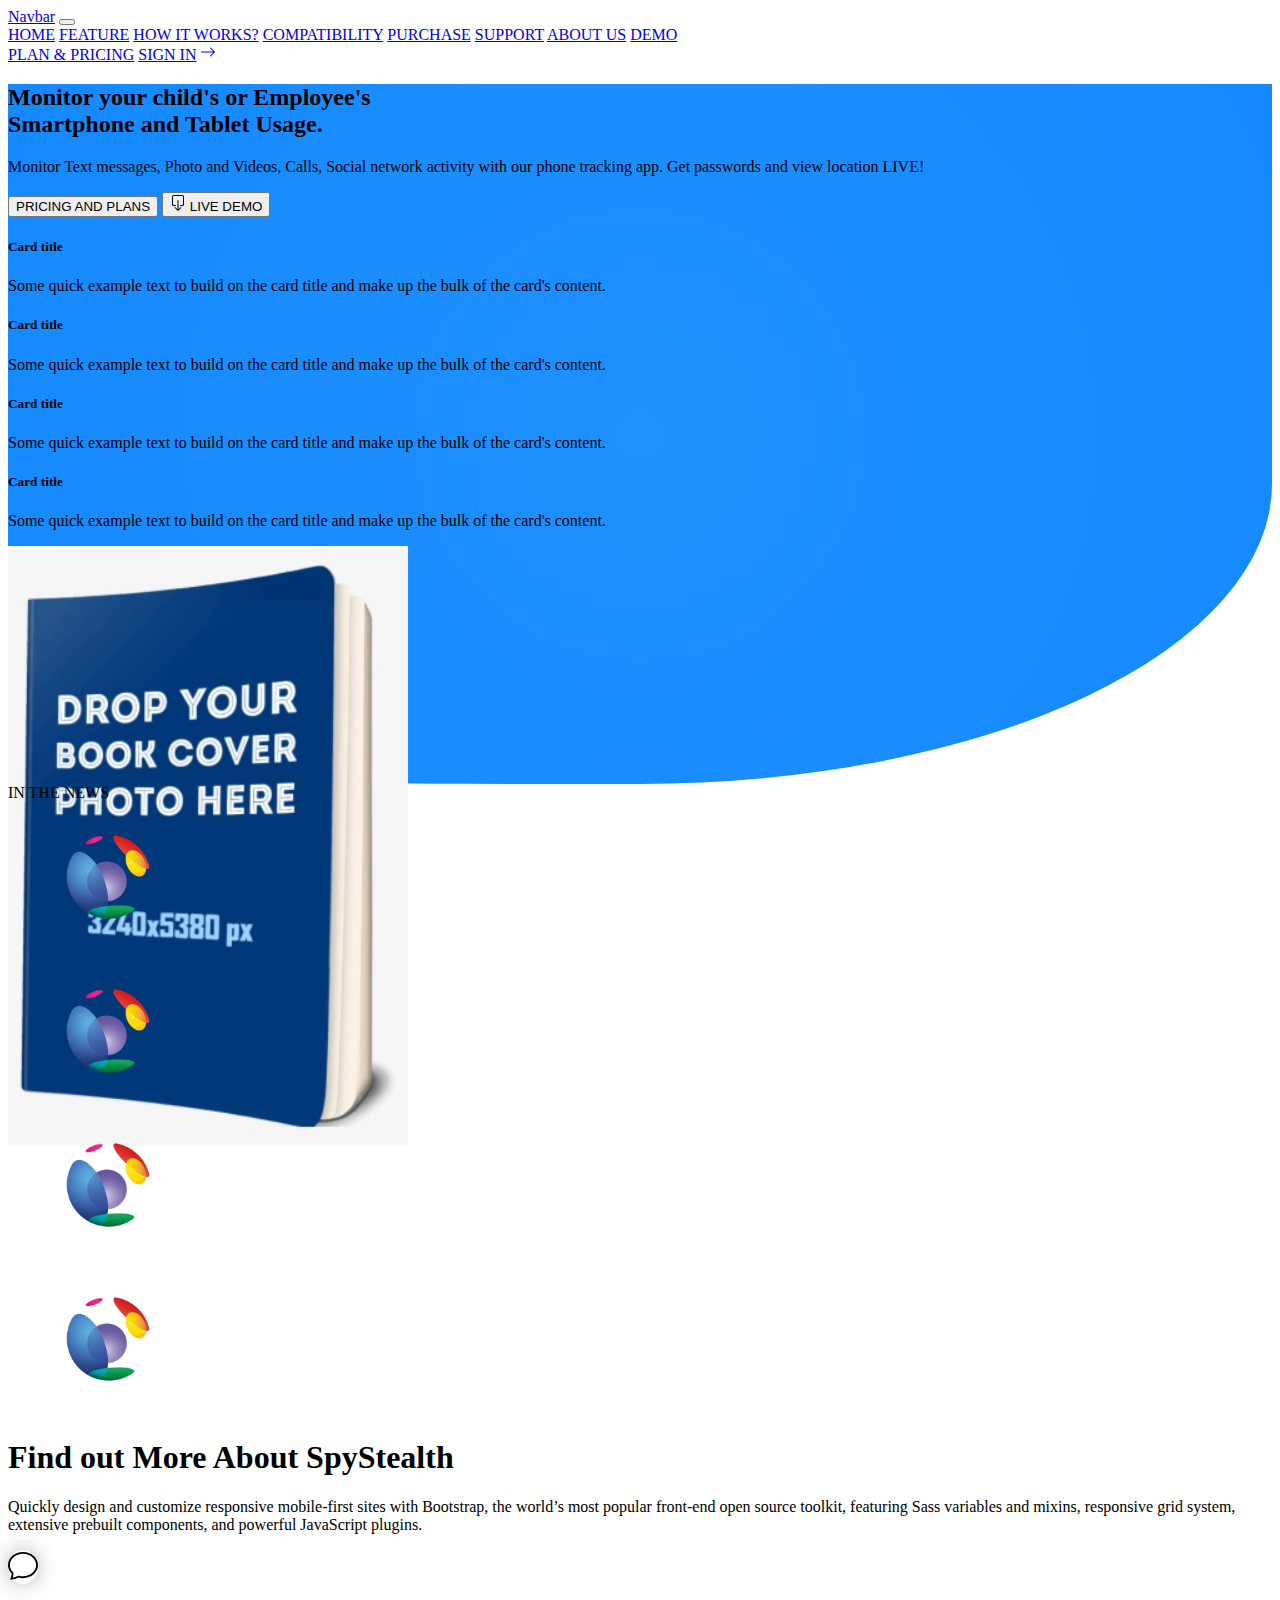
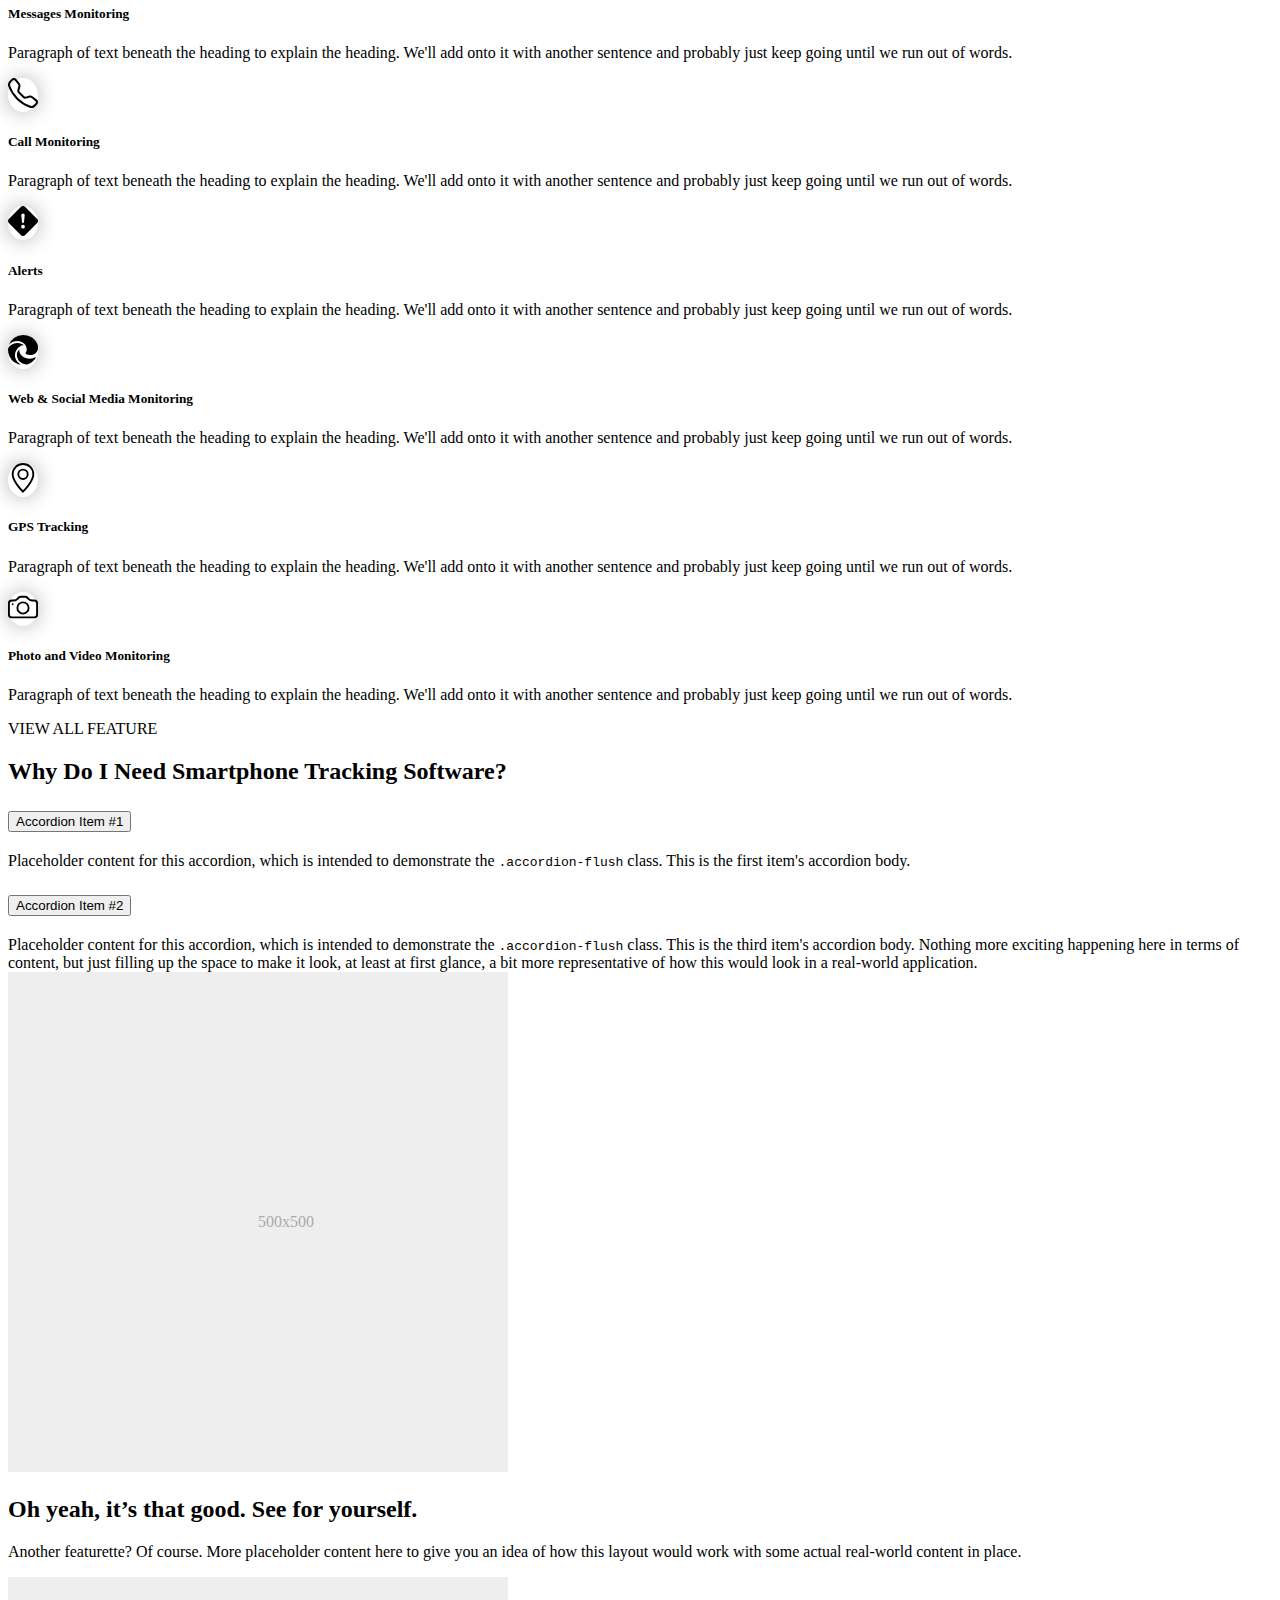
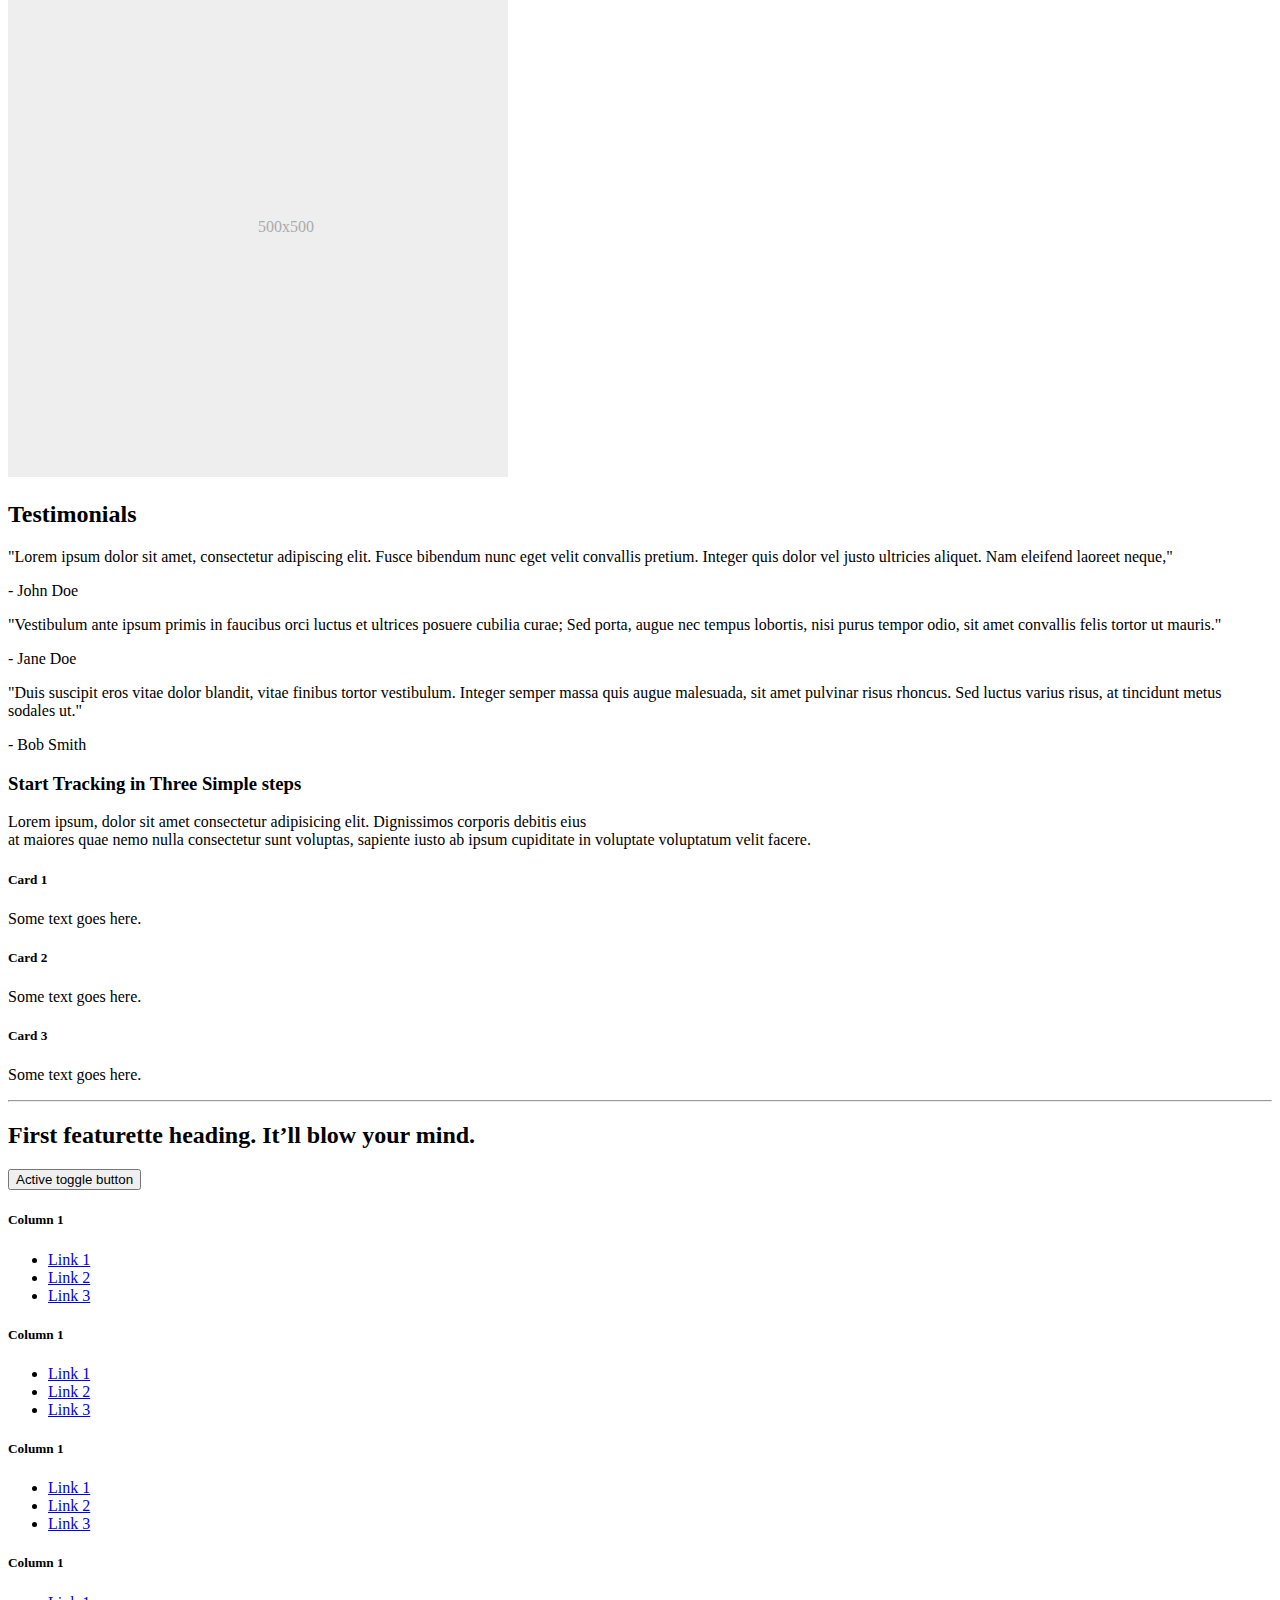
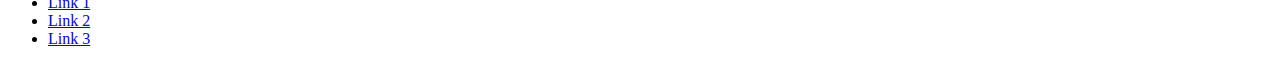
==== commit 7f170cd4: "all done" ====
--- a/Home.html
+++ b/Home.html
@@ -193,52 +193,89 @@
         <div class="row g-4 py-5 mt-2 row-cols-1 row-cols-lg-3">
           <div class="feature col">
             <div class="feature-icon icon-shadow ">
-              <img src="/speech-bubble.png" class="bi" width="50px" height="50px">
-            </div>
-            <h2>Featured title</h2>
-            <p>Paragraph of text beneath the heading to explain the heading. We'll add onto it with another sentence and
+              <svg xmlns="http://www.w3.org/2000/svg" width="30" height="30" fill="currentColor" class="bi bi-chat"
+                viewBox="0 0 16 16">
+                <path
+                  d="M2.678 11.894a1 1 0 0 1 .287.801 10.97 10.97 0 0 1-.398 2c1.395-.323 2.247-.697 2.634-.893a1 1 0 0 1 .71-.074A8.06 8.06 0 0 0 8 14c3.996 0 7-2.807 7-6 0-3.192-3.004-6-7-6S1 4.808 1 8c0 1.468.617 2.83 1.678 3.894zm-.493 3.905a21.682 21.682 0 0 1-.713.129c-.2.032-.352-.176-.273-.362a9.68 9.68 0 0 0 .244-.637l.003-.01c.248-.72.45-1.548.524-2.319C.743 11.37 0 9.76 0 8c0-3.866 3.582-7 8-7s8 3.134 8 7-3.582 7-8 7a9.06 9.06 0 0 1-2.347-.306c-.52.263-1.639.742-3.468 1.105z" />
+              </svg>
+            </div>
+            <h5>Messages Monitoring</h5>
+            <p class="text-secondary">Paragraph of text beneath the heading to explain the heading. We'll add onto it
+              with another sentence and
               probably just keep going until we run out of words.</p>
           </div>
           <div class="feature col">
             <div class="feature-icon icon-shadow ">
-              <img src="/speech-bubble.png" class="bi" width="50px" height="50px">
-            </div>
-            <h2>Featured title</h2>
-            <p>Paragraph of text beneath the heading to explain the heading. We'll add onto it with another sentence and
+              <svg xmlns="http://www.w3.org/2000/svg" width="30" height="30" fill="currentColor" class="bi bi-telephone"
+                viewBox="0 0 16 16">
+                <path
+                  d="M3.654 1.328a.678.678 0 0 0-1.015-.063L1.605 2.3c-.483.484-.661 1.169-.45 1.77a17.568 17.568 0 0 0 4.168 6.608 17.569 17.569 0 0 0 6.608 4.168c.601.211 1.286.033 1.77-.45l1.034-1.034a.678.678 0 0 0-.063-1.015l-2.307-1.794a.678.678 0 0 0-.58-.122l-2.19.547a1.745 1.745 0 0 1-1.657-.459L5.482 8.062a1.745 1.745 0 0 1-.46-1.657l.548-2.19a.678.678 0 0 0-.122-.58L3.654 1.328zM1.884.511a1.745 1.745 0 0 1 2.612.163L6.29 2.98c.329.423.445.974.315 1.494l-.547 2.19a.678.678 0 0 0 .178.643l2.457 2.457a.678.678 0 0 0 .644.178l2.189-.547a1.745 1.745 0 0 1 1.494.315l2.306 1.794c.829.645.905 1.87.163 2.611l-1.034 1.034c-.74.74-1.846 1.065-2.877.702a18.634 18.634 0 0 1-7.01-4.42 18.634 18.634 0 0 1-4.42-7.009c-.362-1.03-.037-2.137.703-2.877L1.885.511z" />
+              </svg>
+            </div>
+            <h5>Call Monitoring</h5>
+            <p class="text-secondary">Paragraph of text beneath the heading to explain the heading. We'll add onto it
+              with another sentence and
               probably just keep going until we run out of words.</p>
           </div>
           <div class="feature col">
             <div class="feature-icon icon-shadow ">
-              <img src="/speech-bubble.png" class="bi" width="50px" height="50px">
-            </div>
-            <h2>Featured title</h2>
-            <p>Paragraph of text beneath the heading to explain the heading. We'll add onto it with another sentence and
+              <svg xmlns="http://www.w3.org/2000/svg" width="30" height="30" fill="currentColor"
+                class="bi bi-exclamation-diamond-fill" viewBox="0 0 16 16">
+                <path
+                  d="M9.05.435c-.58-.58-1.52-.58-2.1 0L.436 6.95c-.58.58-.58 1.519 0 2.098l6.516 6.516c.58.58 1.519.58 2.098 0l6.516-6.516c.58-.58.58-1.519 0-2.098L9.05.435zM8 4c.535 0 .954.462.9.995l-.35 3.507a.552.552 0 0 1-1.1 0L7.1 4.995A.905.905 0 0 1 8 4zm.002 6a1 1 0 1 1 0 2 1 1 0 0 1 0-2z" />
+              </svg>
+            </div>
+            <h5>Alerts</h5>
+            <p class="text-secondary">Paragraph of text beneath the heading to explain the heading. We'll add onto it
+              with another sentence and
               probably just keep going until we run out of words.</p>
           </div>
         </div>
         <div class="row g-4 py-5 mt-2 row-cols-1 row-cols-lg-3">
           <div class="feature col">
             <div class="feature-icon icon-shadow ">
-              <img src="/speech-bubble.png" class="bi" width="50px" height="50px">
-            </div>
-            <h2>Featured title</h2>
-            <p>Paragraph of text beneath the heading to explain the heading. We'll add onto it with another sentence and
+              <svg xmlns="http://www.w3.org/2000/svg" width="30" height="30" fill="currentColor"
+                class="bi bi-browser-edge" viewBox="0 0 16 16">
+                <path
+                  d="M9.482 9.341c-.069.062-.17.153-.17.309 0 .162.107.325.3.456.877.613 2.521.54 2.592.538h.002c.667 0 1.32-.18 1.894-.519A3.838 3.838 0 0 0 16 6.819c.018-1.316-.44-2.218-.666-2.664l-.04-.08C13.963 1.487 11.106 0 8 0A8 8 0 0 0 .473 5.29C1.488 4.048 3.183 3.262 5 3.262c2.83 0 5.01 1.885 5.01 4.797h-.004v.002c0 .338-.168.832-.487 1.244l.006-.006a.594.594 0 0 1-.043.041Z" />
+                <path
+                  d="M.01 7.753a8.137 8.137 0 0 0 .753 3.641 8 8 0 0 0 6.495 4.564 5.21 5.21 0 0 1-.785-.377h-.01l-.12-.075a5.45 5.45 0 0 1-1.56-1.463A5.543 5.543 0 0 1 6.81 5.8l.01-.004.025-.012c.208-.098.62-.292 1.167-.285.129.001.257.012.384.033a4.037 4.037 0 0 0-.993-.698l-.01-.005C6.348 4.282 5.199 4.263 5 4.263c-2.44 0-4.824 1.634-4.99 3.49Zm10.263 7.912c.088-.027.177-.054.265-.084-.102.032-.204.06-.307.086l.042-.002Z" />
+                <path
+                  d="M10.228 15.667a5.21 5.21 0 0 0 .303-.086l.082-.025a8.019 8.019 0 0 0 4.162-3.3.25.25 0 0 0-.331-.35c-.215.112-.436.21-.663.294a6.367 6.367 0 0 1-2.243.4c-2.957 0-5.532-2.031-5.532-4.644.002-.135.017-.268.046-.399a4.543 4.543 0 0 0-.46 5.898l.003.005c.315.441.707.821 1.158 1.121h.003l.144.09c.877.55 1.721 1.078 3.328.996Z" />
+              </svg>
+            </div>
+            <h5>Web & Social Media Monitoring</h5>
+            <p class="text-secondary">Paragraph of text beneath the heading to explain the heading. We'll add onto it
+              with another sentence and
               probably just keep going until we run out of words.</p>
           </div>
           <div class="feature col">
             <div class="feature-icon icon-shadow ">
-              <img src="/speech-bubble.png" class="bi" width="50px" height="50px">
-            </div>
-            <h2>Featured title</h2>
-            <p>Paragraph of text beneath the heading to explain the heading. We'll add onto it with another sentence and
+              <svg xmlns="http://www.w3.org/2000/svg" width="30" height="30" fill="currentColor" class="bi bi-geo-alt"
+                viewBox="0 0 16 16">
+                <path
+                  d="M12.166 8.94c-.524 1.062-1.234 2.12-1.96 3.07A31.493 31.493 0 0 1 8 14.58a31.481 31.481 0 0 1-2.206-2.57c-.726-.95-1.436-2.008-1.96-3.07C3.304 7.867 3 6.862 3 6a5 5 0 0 1 10 0c0 .862-.305 1.867-.834 2.94zM8 16s6-5.686 6-10A6 6 0 0 0 2 6c0 4.314 6 10 6 10z" />
+                <path d="M8 8a2 2 0 1 1 0-4 2 2 0 0 1 0 4zm0 1a3 3 0 1 0 0-6 3 3 0 0 0 0 6z" />
+              </svg>
+            </div>
+            <h5>GPS Tracking</h5>
+            <p class="text-secondary">Paragraph of text beneath the heading to explain the heading. We'll add onto it
+              with another sentence and
               probably just keep going until we run out of words.</p>
           </div>
           <div class="feature col">
             <div class="feature-icon icon-shadow ">
-              <img src="/speech-bubble.png" class="bi" width="50px" height="50px">
-            </div>
-            <h2>Featured title</h2>
-            <p>Paragraph of text beneath the heading to explain the heading. We'll add onto it with another sentence and
+              <svg xmlns="http://www.w3.org/2000/svg" width="30" height="30" fill="currentColor" class="bi bi-camera"
+                viewBox="0 0 16 16">
+                <path
+                  d="M15 12a1 1 0 0 1-1 1H2a1 1 0 0 1-1-1V6a1 1 0 0 1 1-1h1.172a3 3 0 0 0 2.12-.879l.83-.828A1 1 0 0 1 6.827 3h2.344a1 1 0 0 1 .707.293l.828.828A3 3 0 0 0 12.828 5H14a1 1 0 0 1 1 1v6zM2 4a2 2 0 0 0-2 2v6a2 2 0 0 0 2 2h12a2 2 0 0 0 2-2V6a2 2 0 0 0-2-2h-1.172a2 2 0 0 1-1.414-.586l-.828-.828A2 2 0 0 0 9.172 2H6.828a2 2 0 0 0-1.414.586l-.828.828A2 2 0 0 1 3.172 4H2z" />
+                <path
+                  d="M8 11a2.5 2.5 0 1 1 0-5 2.5 2.5 0 0 1 0 5zm0 1a3.5 3.5 0 1 0 0-7 3.5 3.5 0 0 0 0 7zM3 6.5a.5.5 0 1 1-1 0 .5.5 0 0 1 1 0z" />
+              </svg>
+            </div>
+            <h5>Photo and Video Monitoring</h5>
+            <p class="text-secondary">Paragraph of text beneath the heading to explain the heading. We'll add onto it
+              with another sentence and
               probably just keep going until we run out of words.</p>
           </div>
         </div>
@@ -246,282 +283,298 @@
           <div class="row g-4 py-5 mt-2 row-cols-1 row-cols-lg-3">
             <div class="feature col">
               <div class="feature-icon icon-shadow ">
-                <img src="/speech-bubble.png" class="bi" width="50px" height="50px">
-              </div>
-              <h2>Featured title</h2>
-              <p>Paragraph of text beneath the heading to explain the heading. We'll add onto it with another sentence
-                and
+                <svg xmlns="http://www.w3.org/2000/svg" width="30" height="30" fill="currentColor"
+                  class="bi bi-envelope" viewBox="0 0 16 16">
+                  <path
+                    d="M0 4a2 2 0 0 1 2-2h12a2 2 0 0 1 2 2v8a2 2 0 0 1-2 2H2a2 2 0 0 1-2-2V4Zm2-1a1 1 0 0 0-1 1v.217l7 4.2 7-4.2V4a1 1 0 0 0-1-1H2Zm13 2.383-4.708 2.825L15 11.105V5.383Zm-.034 6.876-5.64-3.471L8 9.583l-1.326-.795-5.64 3.47A1 1 0 0 0 2 13h12a1 1 0 0 0 .966-.741ZM1 11.105l4.708-2.897L1 5.383v5.722Z" />
+                </svg>
+              </div>
+              <h5>Gmail Monitoring</h5>
+              <p class="text-secondary">Paragraph of text beneath the heading to explain the heading. We'll add onto it
+                with another sentence and
                 probably just keep going until we run out of words.</p>
             </div>
             <div class="feature col">
               <div class="feature-icon icon-shadow ">
-                <img src="/speech-bubble.png" class="bi" width="50px" height="50px">
-              </div>
-              <h2>Featured title</h2>
-              <p>Paragraph of text beneath the heading to explain the heading. We'll add onto it with another sentence
-                and
+                <svg xmlns="http://www.w3.org/2000/svg" width="30" height="30" fill="currentColor"
+                  class="bi bi-envelope-plus" viewBox="0 0 16 16">
+                  <path
+                    d="M2 2a2 2 0 0 0-2 2v8.01A2 2 0 0 0 2 14h5.5a.5.5 0 0 0 0-1H2a1 1 0 0 1-.966-.741l5.64-3.471L8 9.583l7-4.2V8.5a.5.5 0 0 0 1 0V4a2 2 0 0 0-2-2H2Zm3.708 6.208L1 11.105V5.383l4.708 2.825ZM1 4.217V4a1 1 0 0 1 1-1h12a1 1 0 0 1 1 1v.217l-7 4.2-7-4.2Z" />
+                  <path
+                    d="M16 12.5a3.5 3.5 0 1 1-7 0 3.5 3.5 0 0 1 7 0Zm-3.5-2a.5.5 0 0 0-.5.5v1h-1a.5.5 0 0 0 0 1h1v1a.5.5 0 0 0 1 0v-1h1a.5.5 0 0 0 0-1h-1v-1a.5.5 0 0 0-.5-.5Z" />
+                </svg>
+              </div>
+              <h5>Messenger Logs</h5>
+              <p class="text-secondary">Paragraph of text beneath the heading to explain the heading. We'll add onto it
+                with another sentence and
                 probably just keep going until we run out of words.</p>
             </div>
             <div class="feature col">
               <div class="feature-icon icon-shadow ">
-                <img src="/speech-bubble.png" class="bi" width="50px" height="50px">
-              </div>
-              <h2>Featured title</h2>
-              <p>Paragraph of text beneath the heading to explain the heading. We'll add onto it with another sentence
-                and
+                <svg xmlns="http://www.w3.org/2000/svg" width="30" height="30" fill="currentColor"
+                  class="bi bi-person-rolodex" viewBox="0 0 16 16">
+                  <path d="M8 9.05a2.5 2.5 0 1 0 0-5 2.5 2.5 0 0 0 0 5Z" />
+                  <path
+                    d="M1 1a1 1 0 0 0-1 1v11a1 1 0 0 0 1 1h.5a.5.5 0 0 0 .5-.5.5.5 0 0 1 1 0 .5.5 0 0 0 .5.5h9a.5.5 0 0 0 .5-.5.5.5 0 0 1 1 0 .5.5 0 0 0 .5.5h.5a1 1 0 0 0 1-1V3a1 1 0 0 0-1-1H6.707L6 1.293A1 1 0 0 0 5.293 1H1Zm0 1h4.293L6 2.707A1 1 0 0 0 6.707 3H15v10h-.085a1.5 1.5 0 0 0-2.4-.63C11.885 11.223 10.554 10 8 10c-2.555 0-3.886 1.224-4.514 2.37a1.5 1.5 0 0 0-2.4.63H1V2Z" />
+                </svg>
+              </div>
+              <h5>Contacts and Notes Monitoring</h5>
+              <p class="text-secondary">Paragraph of text beneath the heading to explain the heading. We'll add onto it
+                with another sentence and
                 probably just keep going until we run out of words.</p>
             </div>
           </div>
         </div>
-        <button id="show-more-button" onclick="toggleVisibility()">Add more text</button>
-      </div>
-
-      <!-- End Section 5 -->
-
-      <!-- Section 6 -->
-      <div class="container m-auto px-4 py-5 mt-5 row featurette justify-content-center">
+        <a class="text-primary font-weight-bold text-center d-block text-decoration: underline dotted"
+          id="show-more-button" onclick="toggleVisibility()">VIEW ALL FEATURE</a>
+      </div>
+    </div>
+
+    <!-- End Section 5 -->
+
+    <!-- Section 6 -->
+    <div class="container m-auto px-4 py-5 mt-5 row featurette justify-content-center">
+      <div class="col-md-7">
+        <h2 class="featurette-heading">
+          Why Do I Need Smartphone Tracking Software?
+        </h2>
+        <div class="accordion accordion-flush" id="accordionFlushExample">
+          <div class="accordion-item">
+            <h2 class="accordion-header" id="flush-headingOne">
+              <button class="accordion-button collapsed" type="button" data-bs-toggle="collapse"
+                data-bs-target="#flush-collapseOne" aria-expanded="false" aria-controls="flush-collapseOne">
+                Accordion Item #1
+              </button>
+            </h2>
+            <div id="flush-collapseOne" class="accordion-collapse collapse" aria-labelledby="flush-headingOne"
+              data-bs-parent="#accordionFlushExample">
+              <div class="accordion-body">Placeholder content for this accordion, which is intended to demonstrate the
+                <code>.accordion-flush</code> class. This is the first item's accordion body.
+              </div>
+            </div>
+          </div>
+          <div class="accordion-item">
+            <h2 class="accordion-header" id="flush-headingThree">
+              <button class="accordion-button collapsed" type="button" data-bs-toggle="collapse"
+                data-bs-target="#flush-collapseThree" aria-expanded="false" aria-controls="flush-collapseThree">
+                Accordion Item #2
+              </button>
+            </h2>
+            <div id="flush-collapseThree" class="accordion-collapse collapse" aria-labelledby="flush-headingThree"
+              data-bs-parent="#accordionFlushExample">
+              <div class="accordion-body">Placeholder content for this accordion, which is intended to demonstrate the
+                <code>.accordion-flush</code> class. This is the third item's accordion body. Nothing more exciting
+                happening here in terms of content, but just filling up the space to make it look, at least at first
+                glance, a bit more representative of how this would look in a real-world application.
+              </div>
+            </div>
+          </div>
+        </div>
+      </div>
+      <div class="col-md-5">
+        <svg class="bd-placeholder-img bd-placeholder-img-lg featurette-image img-fluid mx-auto" width="500"
+          height="500" xmlns="http://www.w3.org/2000/svg" role="img" aria-label="Placeholder: 500x500"
+          preserveAspectRatio="xMidYMid slice" focusable="false">
+          <title>Placeholder</title>
+          <rect width="100%" height="100%" fill="#eee"></rect><text x="50%" y="50%" fill="#aaa" dy=".3em">500x500</text>
+        </svg>
+
+      </div>
+    </div>
+
+    <!-- End Section 6 -->
+
+    <!-- section 7 -->
+    <div class="container m-auto py-5 my-4 row featurette justify-content-center">
+      <div class="col-md-7 order-md-2">
+        <h2 class="featurette-heading text-center">Oh yeah, it’s that good. <span class="text-muted">See for
+            yourself.</span></h2>
+        <p class="lead text-center">Another featurette? Of course. More placeholder content here to give you an idea
+          of how this
+          layout would work with some actual real-world content in place.</p>
+      </div>
+      <div class="col-md-5 order-md-1">
+        <svg class="bd-placeholder-img bd-placeholder-img-lg featurette-image img-fluid mx-auto" width="500"
+          height="500" xmlns="http://www.w3.org/2000/svg" role="img" aria-label="Placeholder: 500x500"
+          preserveAspectRatio="xMidYMid slice" focusable="false">
+          <title>Placeholder</title>
+          <rect width="100%" height="100%" fill="#eee"></rect><text x="50%" y="50%" fill="#aaa" dy=".3em">500x500</text>
+        </svg>
+      </div>
+    </div>
+
+    <!-- End Section 7 -->
+
+    <!-- Section 8 -->
+    <section class="bg-light">
+      <div class="container py-5">
+        <h2 class="mb-4 text-center">Testimonials</h2>
+        <div class="row">
+          <div class="col-md-4 mx-auto">
+            <div class="card border-0">
+              <div class="card-body text-center">
+                <p class="card-text">"Lorem ipsum dolor sit amet, consectetur adipiscing elit. Fusce bibendum nunc
+                  eget
+                  velit convallis pretium. Integer quis dolor vel justo ultricies aliquet. Nam eleifend laoreet
+                  neque,"
+                </p>
+                <p class="card-text font-weight-bold">- John Doe</p>
+              </div>
+            </div>
+          </div>
+          <div class="col-md-4 mx-auto">
+            <div class="card border-0">
+              <div class="card-body text-center">
+                <p class="card-text">"Vestibulum ante ipsum primis in faucibus orci luctus et ultrices posuere cubilia
+                  curae; Sed porta, augue nec tempus lobortis, nisi purus tempor odio, sit amet convallis felis tortor
+                  ut mauris."</p>
+                <p class="card-text font-weight-bold">- Jane Doe</p>
+              </div>
+            </div>
+          </div>
+          <div class="col-md-4 mx-auto">
+            <div class="card border-0">
+              <div class="card-body text-center">
+                <p class="card-text">"Duis suscipit eros vitae dolor blandit, vitae finibus tortor vestibulum. Integer
+                  semper massa quis augue malesuada, sit amet pulvinar risus rhoncus. Sed luctus varius risus, at
+                  tincidunt metus sodales ut."</p>
+                <p class="card-text font-weight-bold">- Bob Smith</p>
+              </div>
+            </div>
+          </div>
+        </div>
+      </div>
+    </section>
+
+    <!-- End Section 8 -->
+
+    <!-- section 9 -->
+
+    <div class="container-fluid bg-dark text-white py-4 position-relative">
+      <h3 class="text-center"> Start Tracking in Three Simple steps</h3>
+      <p class="text-center mb-5">Lorem ipsum, dolor sit amet consectetur adipisicing elit. Dignissimos corporis
+        debitis
+        eius<br>
+        at maiores quae nemo nulla consectetur sunt voluptas, sapiente iusto ab ipsum cupiditate in voluptate
+        voluptatum
+        velit facere.</p>
+      <div class="row position-absolute bottom-1 start-50 top-100 translate-middle ">
+        <div class="col-sm-4 mb-3">
+          <div class="card">
+            <div class="card-body">
+              <h5 class="card-title">Card 1</h5>
+              <p class="card-text">Some text goes here.</p>
+            </div>
+          </div>
+        </div>
+        <div class="col-sm-4 mb-3">
+          <div class="card">
+            <div class="card-body">
+              <h5 class="card-title">Card 2</h5>
+              <p class="card-text">Some text goes here.</p>
+            </div>
+          </div>
+        </div>
+        <div class="col-sm-4 mb-3">
+          <div class="card">
+            <div class="card-body">
+              <h5 class="card-title">Card 3</h5>
+              <p class="card-text">Some text goes here.</p>
+            </div>
+          </div>
+        </div>
+      </div>
+    </div>
+
+
+    <!-- End Section 9 -->
+
+    <!-- section 10 -->
+    <div class="container m-auto py-5 my-5">
+      <hr class="featurette-divider">
+      <div class="row featurette mt-5 d-flex justify-content-center">
         <div class="col-md-7">
-          <h2 class="featurette-heading">First featurette heading. <span class="text-muted">It’ll blow your mind.</span>
+          <h2 class="featurette-heading px-4 text-center">First featurette heading. <span class="text-muted">It’ll
+              blow
+              your mind.</span>
           </h2>
-          <div class="accordion accordion-flush" id="accordionFlushExample">
-            <div class="accordion-item">
-              <h2 class="accordion-header" id="flush-headingOne">
-                <button class="accordion-button collapsed" type="button" data-bs-toggle="collapse"
-                  data-bs-target="#flush-collapseOne" aria-expanded="false" aria-controls="flush-collapseOne">
-                  Accordion Item #1
-                </button>
-              </h2>
-              <div id="flush-collapseOne" class="accordion-collapse collapse" aria-labelledby="flush-headingOne"
-                data-bs-parent="#accordionFlushExample">
-                <div class="accordion-body">Placeholder content for this accordion, which is intended to demonstrate the
-                  <code>.accordion-flush</code> class. This is the first item's accordion body.
-                </div>
-              </div>
-            </div>
-            <div class="accordion-item">
-              <h2 class="accordion-header" id="flush-headingThree">
-                <button class="accordion-button collapsed" type="button" data-bs-toggle="collapse"
-                  data-bs-target="#flush-collapseThree" aria-expanded="false" aria-controls="flush-collapseThree">
-                  Accordion Item #2
-                </button>
-              </h2>
-              <div id="flush-collapseThree" class="accordion-collapse collapse" aria-labelledby="flush-headingThree"
-                data-bs-parent="#accordionFlushExample">
-                <div class="accordion-body">Placeholder content for this accordion, which is intended to demonstrate the
-                  <code>.accordion-flush</code> class. This is the third item's accordion body. Nothing more exciting
-                  happening here in terms of content, but just filling up the space to make it look, at least at first
-                  glance, a bit more representative of how this would look in a real-world application.
-                </div>
-              </div>
-            </div>
-          </div>
-        </div>
-        <div class="col-md-5">
-          <svg class="bd-placeholder-img bd-placeholder-img-lg featurette-image img-fluid mx-auto" width="500"
-            height="500" xmlns="http://www.w3.org/2000/svg" role="img" aria-label="Placeholder: 500x500"
-            preserveAspectRatio="xMidYMid slice" focusable="false">
-            <title>Placeholder</title>
-            <rect width="100%" height="100%" fill="#eee"></rect><text x="50%" y="50%" fill="#aaa"
-              dy=".3em">500x500</text>
-          </svg>
-
-        </div>
-      </div>
-
-      <!-- End Section 6 -->
-
-      <!-- section 7 -->
-      <div class="container m-auto py-5 my-4 row featurette justify-content-center">
-        <div class="col-md-7 order-md-2">
-          <h2 class="featurette-heading text-center">Oh yeah, it’s that good. <span class="text-muted">See for
-              yourself.</span></h2>
-          <p class="lead text-center">Another featurette? Of course. More placeholder content here to give you an idea
-            of how this
-            layout would work with some actual real-world content in place.</p>
-        </div>
-        <div class="col-md-5 order-md-1">
-          <svg class="bd-placeholder-img bd-placeholder-img-lg featurette-image img-fluid mx-auto" width="500"
-            height="500" xmlns="http://www.w3.org/2000/svg" role="img" aria-label="Placeholder: 500x500"
-            preserveAspectRatio="xMidYMid slice" focusable="false">
-            <title>Placeholder</title>
-            <rect width="100%" height="100%" fill="#eee"></rect><text x="50%" y="50%" fill="#aaa"
-              dy=".3em">500x500</text>
-          </svg>
-        </div>
-      </div>
-
-      <!-- End Section 7 -->
-
-      <!-- Section 8 -->
-      <section class="bg-light">
-        <div class="container py-5">
-          <h2 class="mb-4 text-center">Testimonials</h2>
-          <div class="row">
-            <div class="col-md-4 mx-auto">
-              <div class="card border-0">
-                <div class="card-body text-center">
-                  <p class="card-text">"Lorem ipsum dolor sit amet, consectetur adipiscing elit. Fusce bibendum nunc
-                    eget
-                    velit convallis pretium. Integer quis dolor vel justo ultricies aliquet. Nam eleifend laoreet
-                    neque,"
-                  </p>
-                  <p class="card-text font-weight-bold">- John Doe</p>
-                </div>
-              </div>
-            </div>
-            <div class="col-md-4 mx-auto">
-              <div class="card border-0">
-                <div class="card-body text-center">
-                  <p class="card-text">"Vestibulum ante ipsum primis in faucibus orci luctus et ultrices posuere cubilia
-                    curae; Sed porta, augue nec tempus lobortis, nisi purus tempor odio, sit amet convallis felis tortor
-                    ut mauris."</p>
-                  <p class="card-text font-weight-bold">- Jane Doe</p>
-                </div>
-              </div>
-            </div>
-            <div class="col-md-4 mx-auto">
-              <div class="card border-0">
-                <div class="card-body text-center">
-                  <p class="card-text">"Duis suscipit eros vitae dolor blandit, vitae finibus tortor vestibulum. Integer
-                    semper massa quis augue malesuada, sit amet pulvinar risus rhoncus. Sed luctus varius risus, at
-                    tincidunt metus sodales ut."</p>
-                  <p class="card-text font-weight-bold">- Bob Smith</p>
-                </div>
-              </div>
-            </div>
-          </div>
-        </div>
-      </section>
-
-      <!-- End Section 8 -->
-
-      <!-- section 9 -->
-
-      <div class="container-fluid bg-dark text-white py-4 position-relative">
-        <h3 class="text-center"> Start Tracking in Three Simple steps</h3>
-        <p class="text-center mb-5">Lorem ipsum, dolor sit amet consectetur adipisicing elit. Dignissimos corporis
-          debitis
-          eius<br>
-          at maiores quae nemo nulla consectetur sunt voluptas, sapiente iusto ab ipsum cupiditate in voluptate
-          voluptatum
-          velit facere.</p>
-        <div class="row position-absolute bottom-1 start-50 top-100 translate-middle ">
-          <div class="col-sm-4 mb-3">
-            <div class="card">
-              <div class="card-body">
-                <h5 class="card-title">Card 1</h5>
-                <p class="card-text">Some text goes here.</p>
-              </div>
-            </div>
-          </div>
-          <div class="col-sm-4 mb-3">
-            <div class="card">
-              <div class="card-body">
-                <h5 class="card-title">Card 2</h5>
-                <p class="card-text">Some text goes here.</p>
-              </div>
-            </div>
-          </div>
-          <div class="col-sm-4 mb-3">
-            <div class="card">
-              <div class="card-body">
-                <h5 class="card-title">Card 3</h5>
-                <p class="card-text">Some text goes here.</p>
-              </div>
-            </div>
-          </div>
-        </div>
-      </div>
-
-
-      <!-- End Section 9 -->
-
-      <!-- section 10 -->
-      <div class="container m-auto py-5 my-5">
-        <hr class="featurette-divider">
-        <div class="row featurette mt-5 d-flex justify-content-center">
-          <div class="col-md-7">
-            <h2 class="featurette-heading px-4 text-center">First featurette heading. <span class="text-muted">It’ll
-                blow
-                your mind.</span>
-            </h2>
-          </div>
-          <div class="col-md-3 px-5">
-            <button type="button" class="btn btn-primary" data-bs-toggle="button" aria-pressed="true">Active toggle
-              button</button>
-          </div>
-        </div>
-      </div>
-
-
-      <!-- End Section 10 -->
-    </div>
-
-    <!-- Section 11 -->
-
-    <footer class="bg-light">
-      <div class="container-fluid m-auto py-5">
-        <div class="row d-flex justify-content-center">
-          <div class="col-sm-6 col-md-2">
-            <h5>Column 1</h5>
-            <ul class="list-unstyled text-small">
-              <li><a class="link-secondary" href="#">Link 1</a></li>
-              <li><a class="link-secondary" href="#">Link 2</a></li>
-              <li><a class="link-secondary" href="#">Link 3</a></li>
-            </ul>
-          </div>
-          <div class="col-sm-6 col-md-2">
-            <h5>Column 1</h5>
-            <ul class="list-unstyled text-small">
-              <li><a class="link-secondary" href="#">Link 1</a></li>
-              <li><a class="link-secondary" href="#">Link 2</a></li>
-              <li><a class="link-secondary" href="#">Link 3</a></li>
-            </ul>
-          </div>
-          <div class="col-sm-6 col-md-2">
-            <h5>Column 1</h5>
-            <ul class="list-unstyled text-small">
-              <li><a class="link-secondary" href="#">Link 1</a></li>
-              <li><a class="link-secondary" href="#">Link 2</a></li>
-              <li><a class="link-secondary" href="#">Link 3</a></li>
-            </ul>
-          </div>
-          <div class="col-sm-6 col-md-2">
-            <h5>Column 1</h5>
-            <ul class="list-unstyled text-small">
-              <li><a class="link-secondary" href="#">Link 1</a></li>
-              <li><a class="link-secondary" href="#">Link 2</a></li>
-              <li><a class="link-secondary" href="#">Link 3</a></li>
-            </ul>
-          </div>
-        </div>
-      </div>
-    </footer>
-
-
-    <!-- End Section 11 -->
-
-    <script>
-      $(document).ready(function () {
-        $('.card').hover(function () {
-          $(this).addClass('active');
-        }, function () {
-          $(this).removeClass('active');
-        });
+        </div>
+        <div class="col-md-3 px-5">
+          <button type="button" class="btn btn-primary" data-bs-toggle="button" aria-pressed="true">Active toggle
+            button</button>
+        </div>
+      </div>
+    </div>
+
+
+    <!-- End Section 10 -->
+  </div>
+
+  <!-- Section 11 -->
+
+  <footer class="bg-light">
+    <div class="container-fluid m-auto py-5">
+      <div class="row d-flex justify-content-center">
+        <div class="col-sm-6 col-md-2">
+          <h5>Column 1</h5>
+          <ul class="list-unstyled text-small">
+            <li><a class="link-secondary" href="#">Link 1</a></li>
+            <li><a class="link-secondary" href="#">Link 2</a></li>
+            <li><a class="link-secondary" href="#">Link 3</a></li>
+          </ul>
+        </div>
+        <div class="col-sm-6 col-md-2">
+          <h5>Column 1</h5>
+          <ul class="list-unstyled text-small">
+            <li><a class="link-secondary" href="#">Link 1</a></li>
+            <li><a class="link-secondary" href="#">Link 2</a></li>
+            <li><a class="link-secondary" href="#">Link 3</a></li>
+          </ul>
+        </div>
+        <div class="col-sm-6 col-md-2">
+          <h5>Column 1</h5>
+          <ul class="list-unstyled text-small">
+            <li><a class="link-secondary" href="#">Link 1</a></li>
+            <li><a class="link-secondary" href="#">Link 2</a></li>
+            <li><a class="link-secondary" href="#">Link 3</a></li>
+          </ul>
+        </div>
+        <div class="col-sm-6 col-md-2">
+          <h5>Column 1</h5>
+          <ul class="list-unstyled text-small">
+            <li><a class="link-secondary" href="#">Link 1</a></li>
+            <li><a class="link-secondary" href="#">Link 2</a></li>
+            <li><a class="link-secondary" href="#">Link 3</a></li>
+          </ul>
+        </div>
+      </div>
+    </div>
+  </footer>
+
+
+  <!-- End Section 11 -->
+
+  <script>
+    $(document).ready(function () {
+      $('.card').hover(function () {
+        $(this).addClass('active');
+      }, function () {
+        $(this).removeClass('active');
       });
-
-      function toggleVisibility() {
-        var remainingText = document.getElementById("remaining-text");
-        var button = document.getElementById("show-more-button");
-        if (remainingText.style.display === "none") {
-          remainingText.style.display = "block";
-          button.innerHTML = "Hide remaining text";
-        } else {
-          remainingText.style.display = "none";
-          button.innerHTML = "Add more text";
-        }
+    });
+
+    function toggleVisibility() {
+      var remainingText = document.getElementById("remaining-text");
+      var button = document.getElementById("show-more-button");
+      if (remainingText.style.display === "none") {
+        remainingText.style.display = "block";
+        button.innerHTML = "Hide remaining text";
+      } else {
+        remainingText.style.display = "none";
+        button.innerHTML = "VIEW ALL FEATURE";
       }
-    </script>
+    }
+  </script>
 </body>
 
 </html>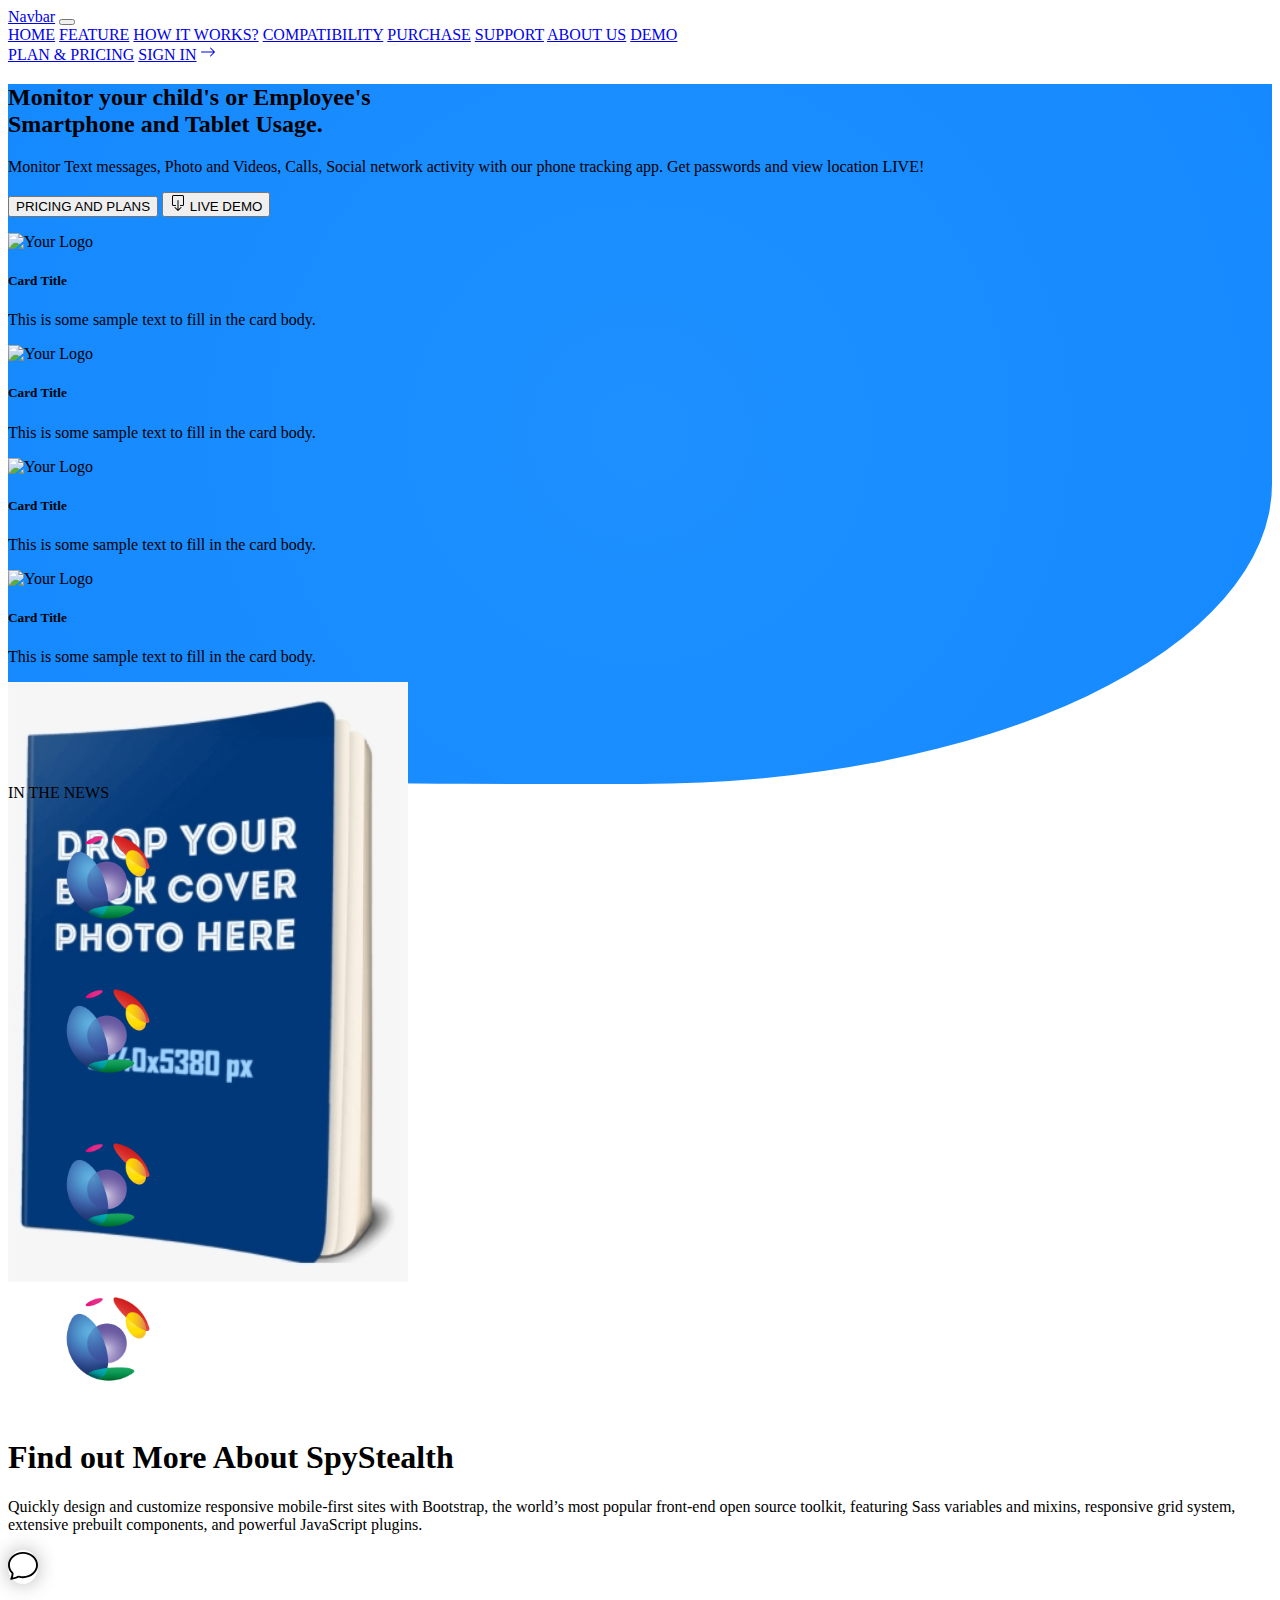
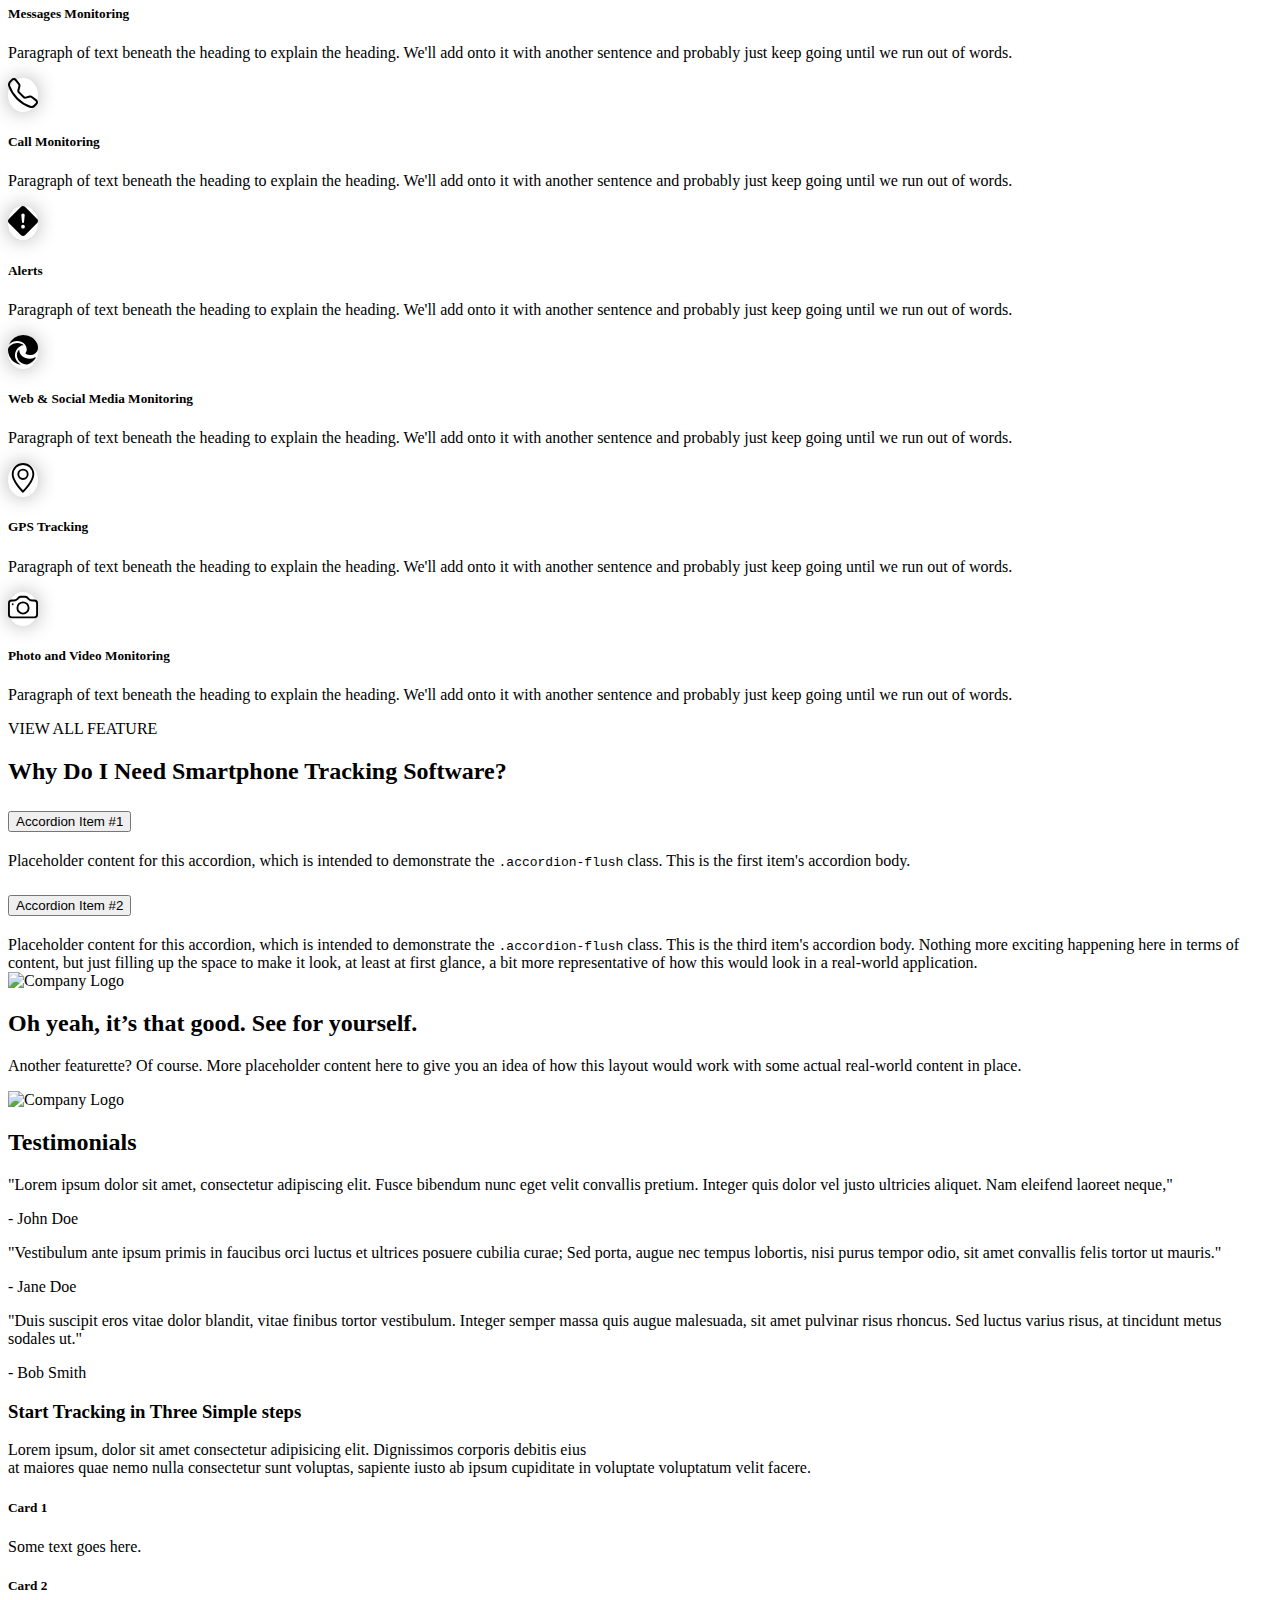
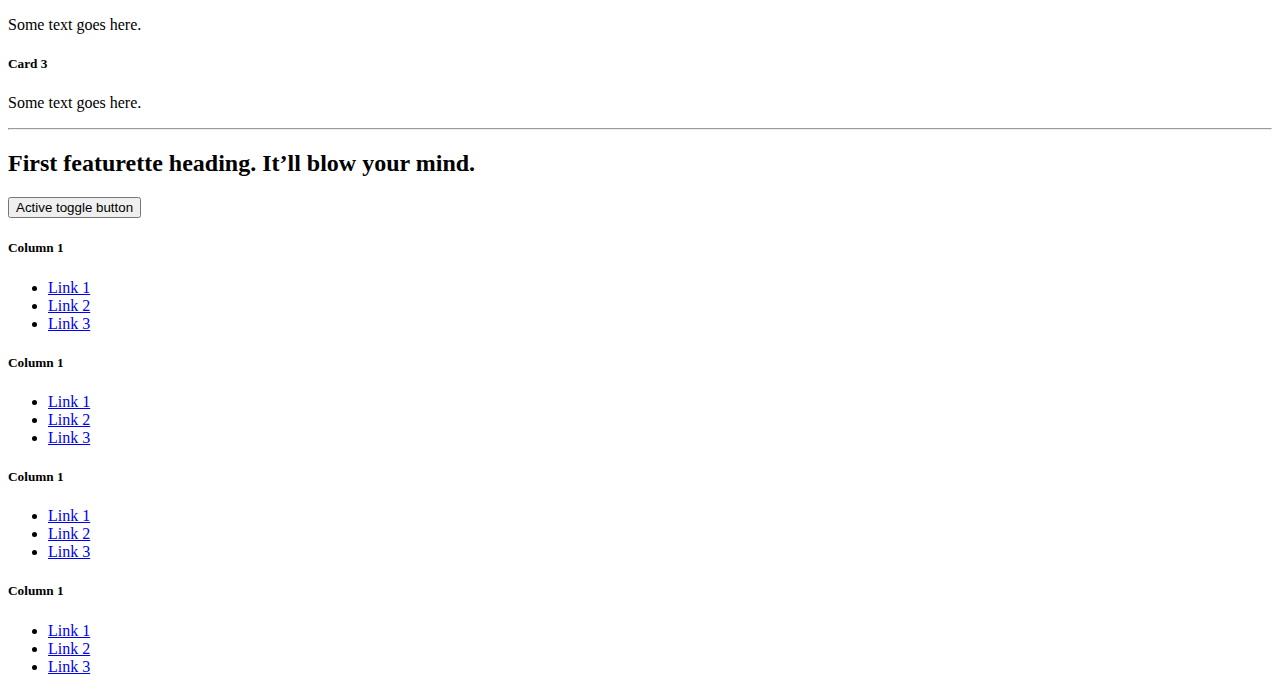
==== commit f75315d0: "new file" ====
--- a/Home.html
+++ b/Home.html
@@ -80,25 +80,31 @@
             <div class="container">
               <div class="row">
                 <div class="col-md-4">
-                  <div class="card bg-white">
-                    <div class="card-body d-flex align-items-center">
-                      <i class="fas fa-heart fa-3x mr-3"></i>
-                      <div>
-                        <h5 class="card-title">Card title</h5>
-                        <p class="card-text">Some quick example text to build on the card title and make up the bulk of
-                          the card's content.</p>
+                  <div class="card">
+                    <div class="row no-gutters">
+                      <div class="col-md-4 text-center">
+                        <img src="icons/pngwing1.com.png" class="card-img mt-4 img-fluid" alt="Your Logo">
+                      </div>
+                      <div class="col-md-8">
+                        <div class="card-body">
+                          <h5 class="card-title">Card Title</h5>
+                          <p class="card-text">This is some sample text to fill in the card body.</p>
+                        </div>
                       </div>
                     </div>
                   </div>
                 </div>
                 <div class="col-md-4">
-                  <div class="card bg-white">
-                    <div class="card-body d-flex align-items-center">
-                      <i class="fas fa-gift fa-3x mr-3"></i>
-                      <div>
-                        <h5 class="card-title">Card title</h5>
-                        <p class="card-text">Some quick example text to build on the card title and make up the bulk of
-                          the card's content.</p>
+                  <div class="card">
+                    <div class="row no-gutters">
+                      <div class="col-md-4">
+                        <img src="icons/pngwing.com.png" class="card-img mt-4 img-fluid" alt="Your Logo">
+                      </div>
+                      <div class="col-md-8">
+                        <div class="card-body">
+                          <h5 class="card-title">Card Title</h5>
+                          <p class="card-text">This is some sample text to fill in the card body.</p>
+                        </div>
                       </div>
                     </div>
                   </div>
@@ -106,36 +112,42 @@
               </div>
               <div class="row mt-2">
                 <div class="col-md-4">
-                  <div class="card bg-white">
-                    <div class="card-body d-flex align-items-center">
-                      <i class="fas fa-heart fa-3x mr-3"></i>
-                      <div>
-                        <h5 class="card-title">Card title</h5>
-                        <p class="card-text">Some quick example text to build on the card title and make up the bulk of
-                          the card's content.</p>
+                  <div class="card">
+                    <div class="row no-gutters">
+                      <div class="col-md-4">
+                        <img src="icons/pngwing3.com.png" class="card-img mt-4 img-fluid" alt="Your Logo">
+                      </div>
+                      <div class="col-md-8">
+                        <div class="card-body">
+                          <h5 class="card-title">Card Title</h5>
+                          <p class="card-text">This is some sample text to fill in the card body.</p>
+                        </div>
                       </div>
                     </div>
                   </div>
                 </div>
                 <div class="col-md-4">
-                  <div class="card bg-white">
-                    <div class="card-body d-flex align-items-center">
-                      <i class="fas fa-gift fa-3x mr-3"></i>
-                      <div>
-                        <h5 class="card-title">Card title</h5>
-                        <p class="card-text">Some quick example text to build on the card title and make up the bulk of
-                          the card's content.</p>
+                  <div class="card">
+                    <div class="row no-gutters">
+                      <div class="col-md-4">
+                        <img src="icons/pngwing2.com.png" class="card-img mt-4 img-fluid" alt="Your Logo">
+                      </div>
+                      <div class="col-md-8">
+                        <div class="card-body">
+                          <h5 class="card-title">Card Title</h5>
+                          <p class="card-text">This is some sample text to fill in the card body.</p>
+                        </div>
                       </div>
                     </div>
                   </div>
                 </div>
               </div>
-            </div>
-
+
+            </div>
           </div>
         </div>
         <div class="col-4 position-absolute start-1 top-1 end-0 ">
-          <img src="/icons/762-7623386_3d-book-cover-book-cover.png" class="img-fluid mt-5" alt="Cinque Terre"
+          <img src="icons/762-7623386_3d-book-cover-book-cover.png" class="img-fluid mt-5" alt="Cinque Terre"
             width="400" height="600">
         </div>
       </div>
@@ -152,19 +164,19 @@
           </div>
           <div class="row mt-3 mb-5 text-center">
             <div class="col">
-              <img src="/icons/company-logo-transparent-png-19.png" class="img-fluid" alt="Company Logo" width="200"
+              <img src="icons/company-logo-transparent-png-19.png" class="img-fluid" alt="Company Logo" width="200"
                 height="150">
             </div>
             <div class="col">
-              <img src="/icons/company-logo-transparent-png-19.png" class="img-fluid" alt="Company Logo" width="200"
+              <img src="icons/company-logo-transparent-png-19.png" class="img-fluid" alt="Company Logo" width="200"
                 height="150">
             </div>
             <div class="col">
-              <img src="/icons/company-logo-transparent-png-19.png" class="img-fluid" alt="Company Logo" width="200"
+              <img src="icons/company-logo-transparent-png-19.png" class="img-fluid" alt="Company Logo" width="200"
                 height="150">
             </div>
             <div class="col">
-              <img src="/icons/company-logo-transparent-png-19.png" class="img-fluid" alt="Company Logo" width="200"
+              <img src="icons/company-logo-transparent-png-19.png" class="img-fluid" alt="Company Logo" width="200"
                 height="150">
             </div>
           </div>
@@ -372,13 +384,7 @@
         </div>
       </div>
       <div class="col-md-5">
-        <svg class="bd-placeholder-img bd-placeholder-img-lg featurette-image img-fluid mx-auto" width="500"
-          height="500" xmlns="http://www.w3.org/2000/svg" role="img" aria-label="Placeholder: 500x500"
-          preserveAspectRatio="xMidYMid slice" focusable="false">
-          <title>Placeholder</title>
-          <rect width="100%" height="100%" fill="#eee"></rect><text x="50%" y="50%" fill="#aaa" dy=".3em">500x500</text>
-        </svg>
-
+        <img src="icons/tracking.png" class="img-fluid" alt="Company Logo">
       </div>
     </div>
 
@@ -394,12 +400,7 @@
           layout would work with some actual real-world content in place.</p>
       </div>
       <div class="col-md-5 order-md-1">
-        <svg class="bd-placeholder-img bd-placeholder-img-lg featurette-image img-fluid mx-auto" width="500"
-          height="500" xmlns="http://www.w3.org/2000/svg" role="img" aria-label="Placeholder: 500x500"
-          preserveAspectRatio="xMidYMid slice" focusable="false">
-          <title>Placeholder</title>
-          <rect width="100%" height="100%" fill="#eee"></rect><text x="50%" y="50%" fill="#aaa" dy=".3em">500x500</text>
-        </svg>
+        <img src="icons/family.png" class="img-fluid" alt="Company Logo">
       </div>
     </div>
 
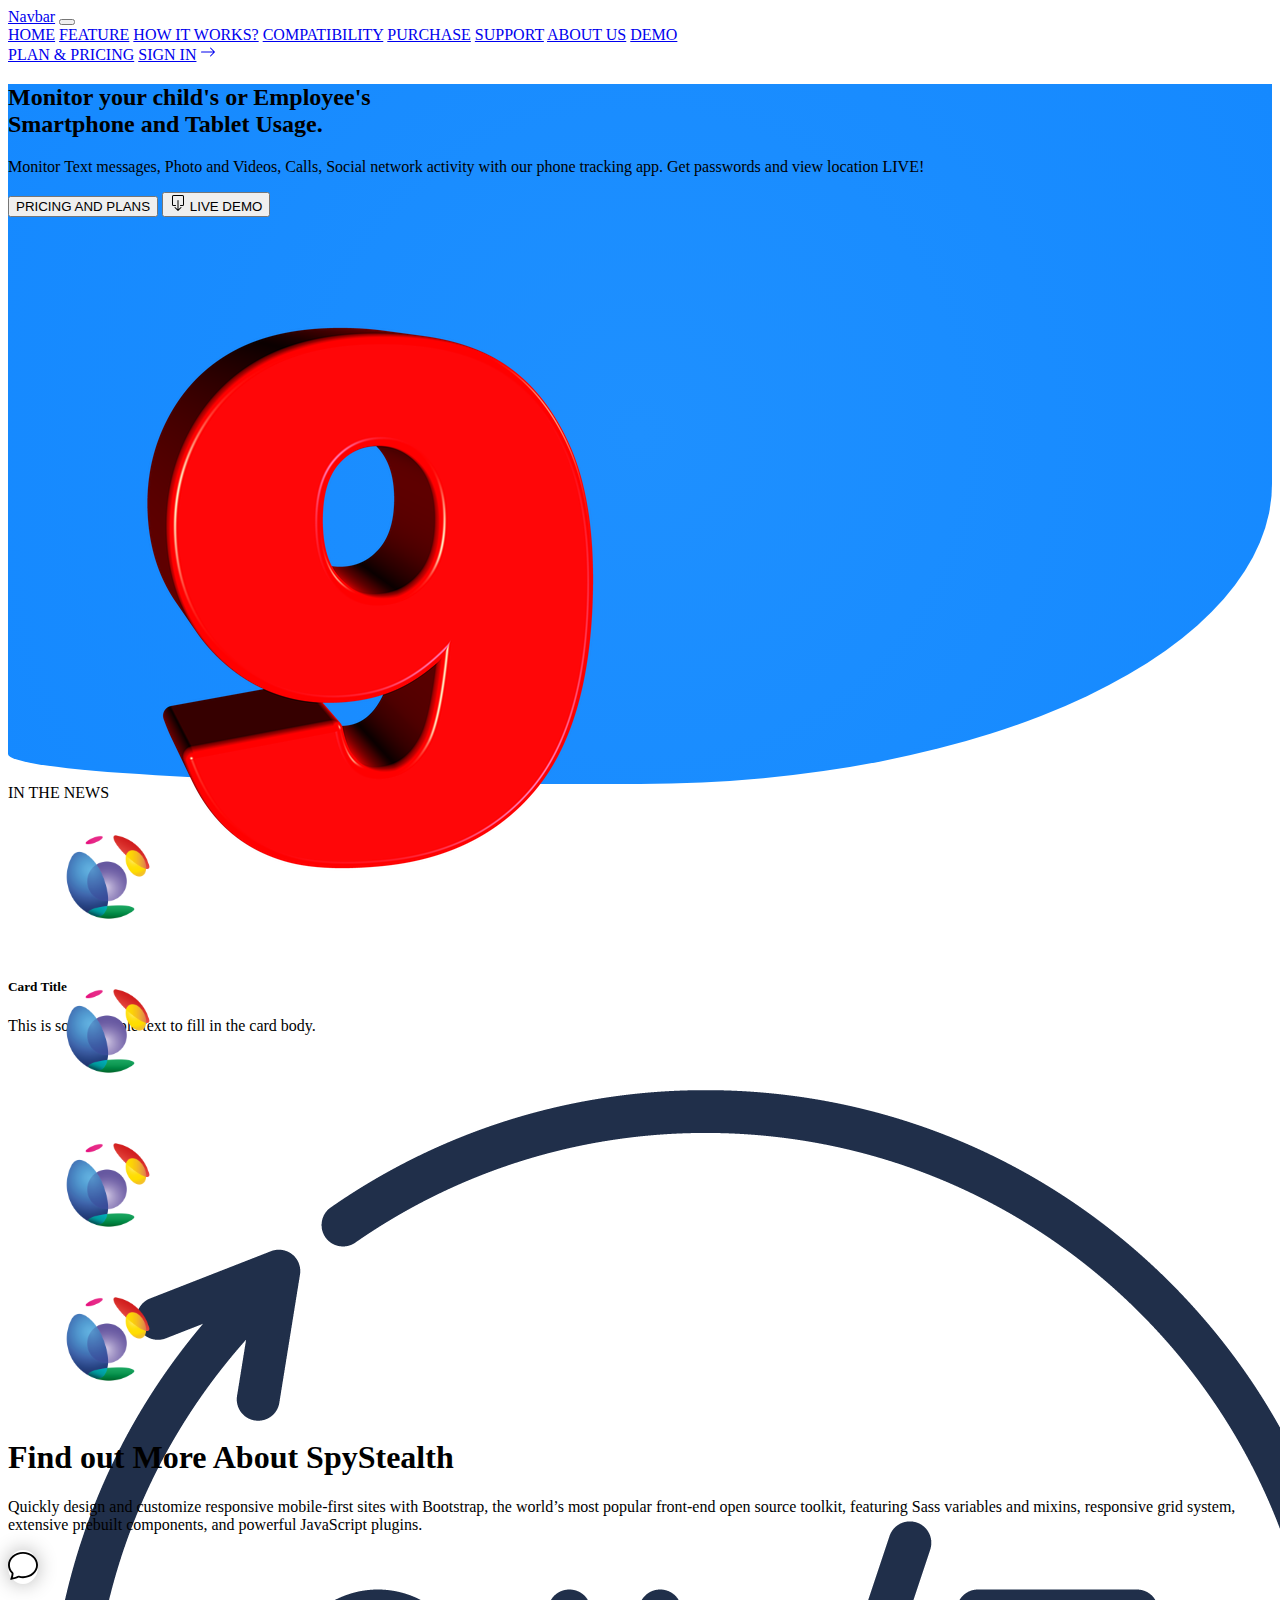
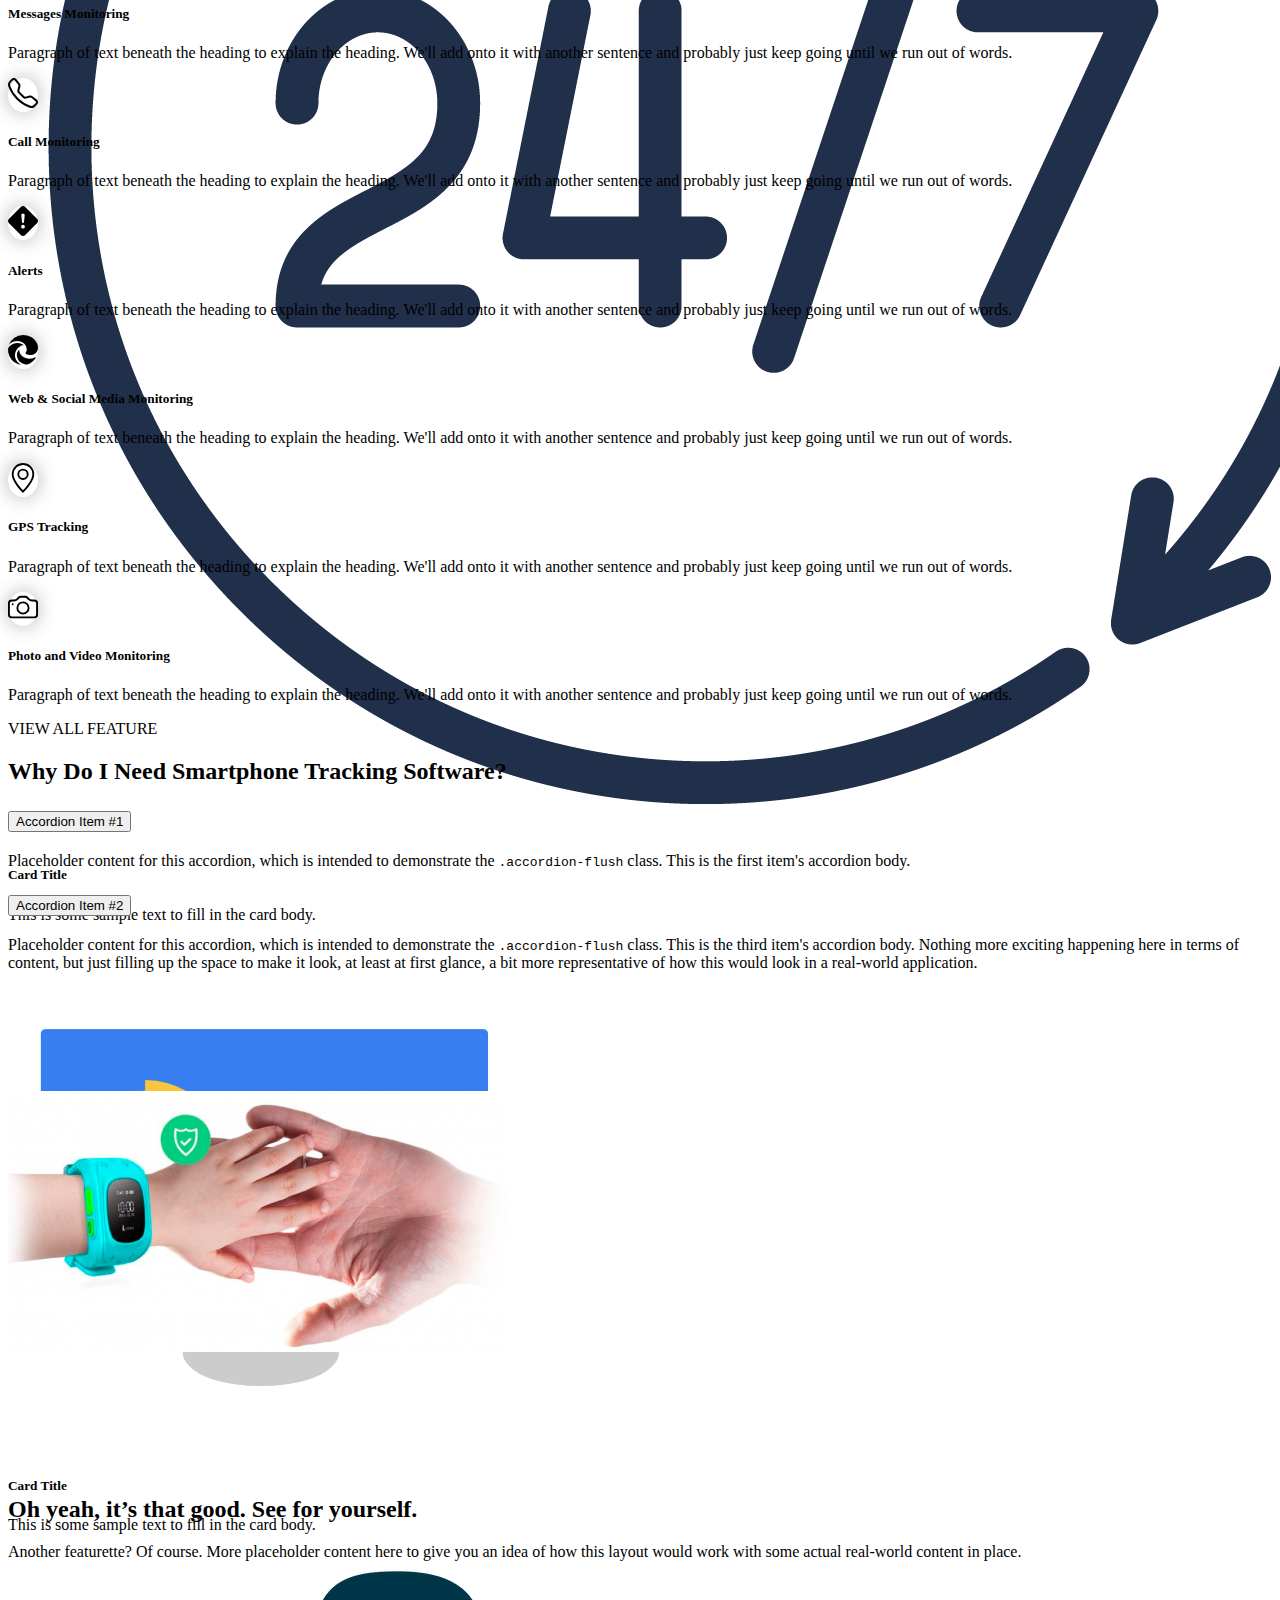
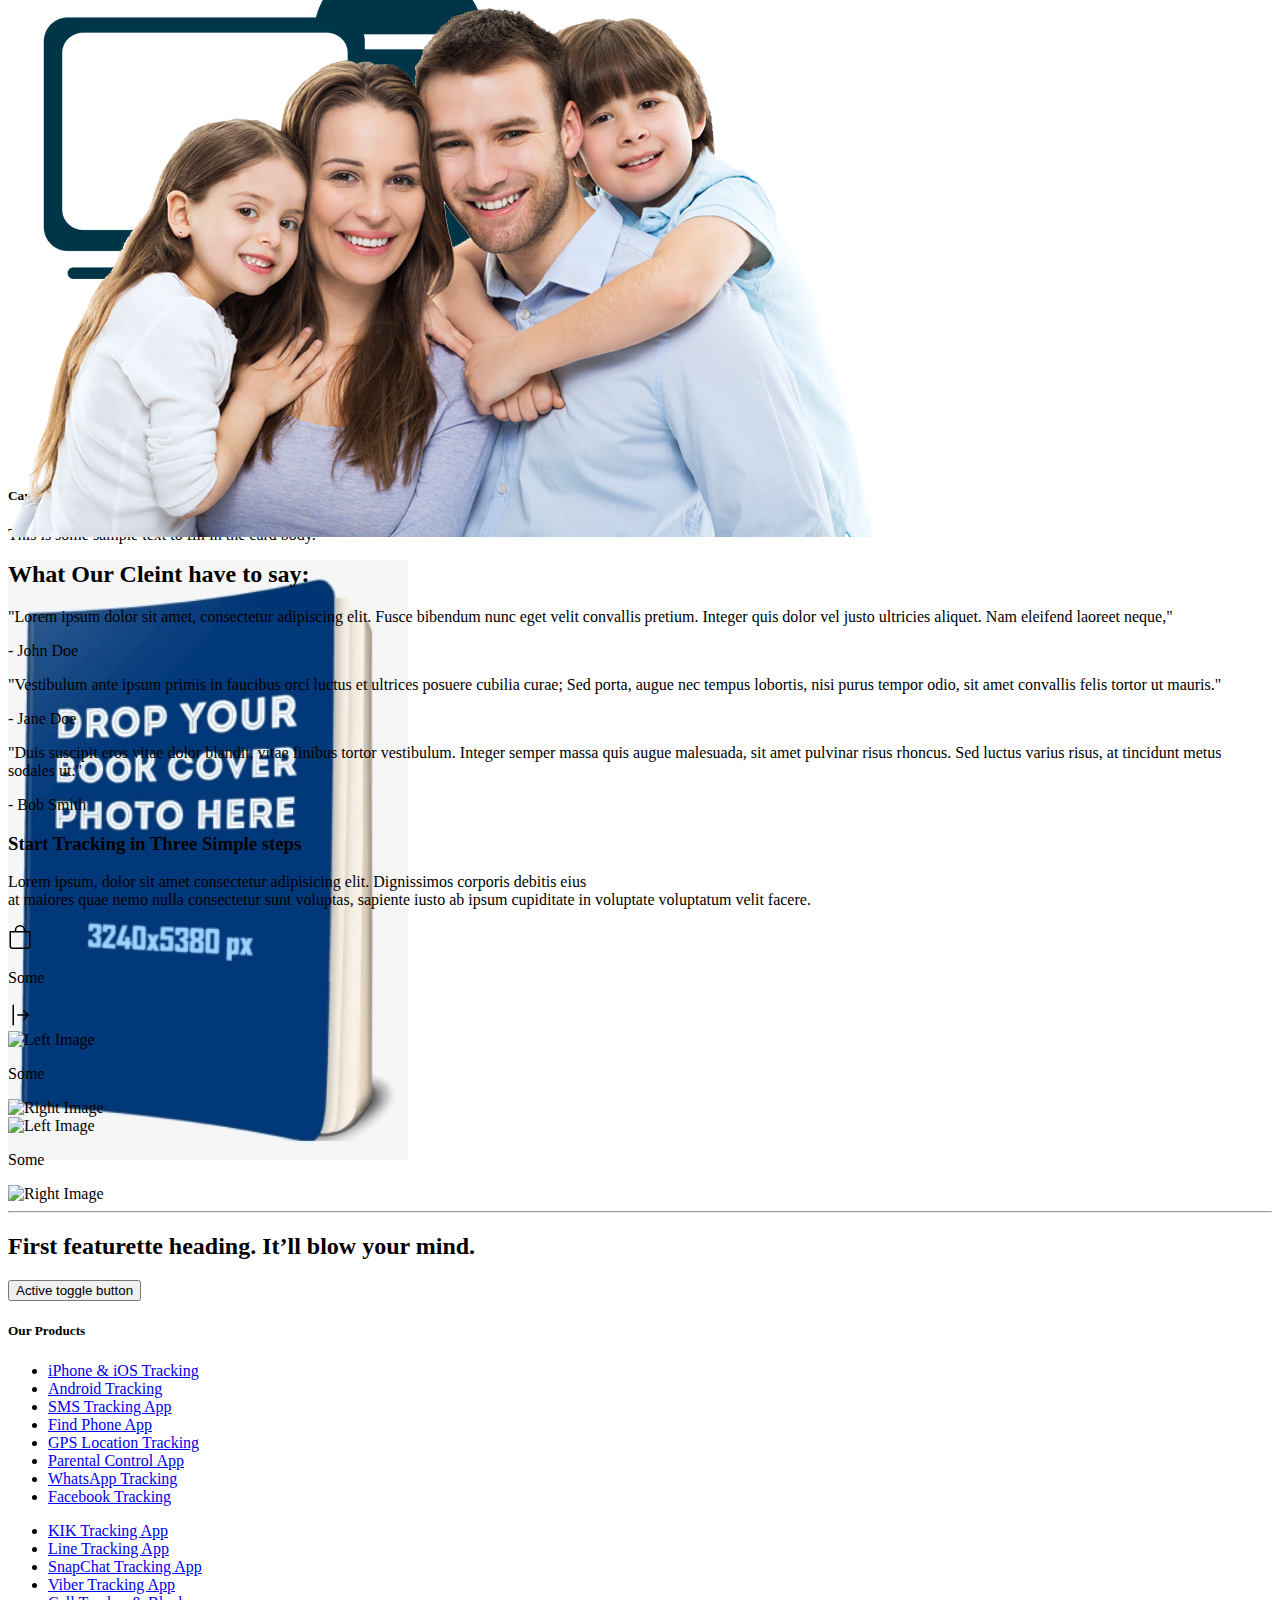
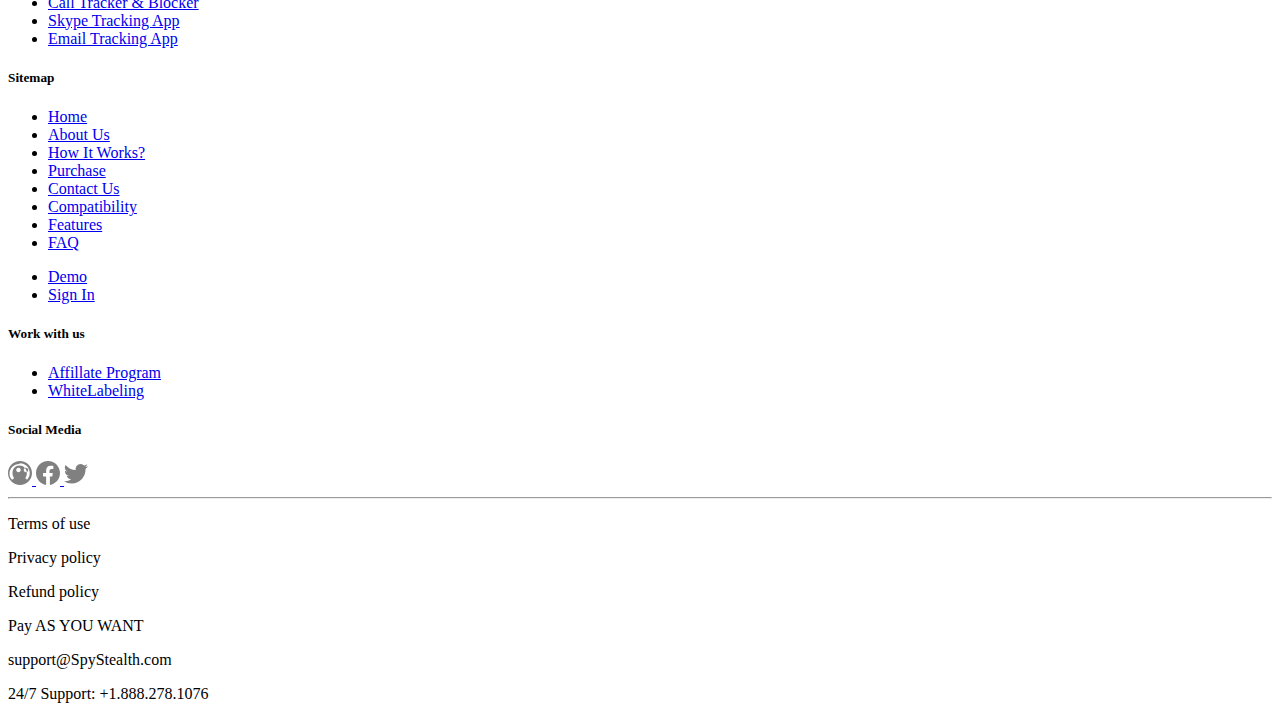
==== commit 45ddbaad: "done" ====
--- a/Home.html
+++ b/Home.html
@@ -79,13 +79,13 @@
           <div class="row mt-5">
             <div class="container">
               <div class="row">
-                <div class="col-md-4">
+                <div class="col-4">
                   <div class="card">
                     <div class="row no-gutters">
                       <div class="col-md-4 text-center">
                         <img src="icons/pngwing1.com.png" class="card-img mt-4 img-fluid" alt="Your Logo">
                       </div>
-                      <div class="col-md-8">
+                      <div class="col-8">
                         <div class="card-body">
                           <h5 class="card-title">Card Title</h5>
                           <p class="card-text">This is some sample text to fill in the card body.</p>
@@ -94,13 +94,13 @@
                     </div>
                   </div>
                 </div>
-                <div class="col-md-4">
+                <div class="col-4">
                   <div class="card">
                     <div class="row no-gutters">
                       <div class="col-md-4">
                         <img src="icons/pngwing.com.png" class="card-img mt-4 img-fluid" alt="Your Logo">
                       </div>
-                      <div class="col-md-8">
+                      <div class="col-8">
                         <div class="card-body">
                           <h5 class="card-title">Card Title</h5>
                           <p class="card-text">This is some sample text to fill in the card body.</p>
@@ -111,13 +111,13 @@
                 </div>
               </div>
               <div class="row mt-2">
-                <div class="col-md-4">
+                <div class="col-4">
                   <div class="card">
                     <div class="row no-gutters">
-                      <div class="col-md-4">
+                      <div class="col-4">
                         <img src="icons/pngwing3.com.png" class="card-img mt-4 img-fluid" alt="Your Logo">
                       </div>
-                      <div class="col-md-8">
+                      <div class="col-8">
                         <div class="card-body">
                           <h5 class="card-title">Card Title</h5>
                           <p class="card-text">This is some sample text to fill in the card body.</p>
@@ -126,13 +126,13 @@
                     </div>
                   </div>
                 </div>
-                <div class="col-md-4">
+                <div class="col-4">
                   <div class="card">
                     <div class="row no-gutters">
-                      <div class="col-md-4">
+                      <div class="col-4">
                         <img src="icons/pngwing2.com.png" class="card-img mt-4 img-fluid" alt="Your Logo">
                       </div>
-                      <div class="col-md-8">
+                      <div class="col-8">
                         <div class="card-body">
                           <h5 class="card-title">Card Title</h5>
                           <p class="card-text">This is some sample text to fill in the card body.</p>
@@ -142,7 +142,6 @@
                   </div>
                 </div>
               </div>
-
             </div>
           </div>
         </div>
@@ -409,7 +408,7 @@
     <!-- Section 8 -->
     <section class="bg-light">
       <div class="container py-5">
-        <h2 class="mb-4 text-center">Testimonials</h2>
+        <h2 class="mb-4 text-center">What Our Cleint have to say:</h2>
         <div class="row">
           <div class="col-md-4 mx-auto">
             <div class="card border-0">
@@ -462,28 +461,64 @@
       <div class="row position-absolute bottom-1 start-50 top-100 translate-middle ">
         <div class="col-sm-4 mb-3">
           <div class="card">
-            <div class="card-body">
-              <h5 class="card-title">Card 1</h5>
-              <p class="card-text">Some text goes here.</p>
+            <div class="row g-0">
+              <div class="col-4 ">
+                <svg xmlns="http://www.w3.org/2000/svg" width="24" height="24" fill="#000000" class="bi bi-bag"
+                  viewBox="0 0 16 16">
+                  <path
+                    d="M8 1a2.5 2.5 0 0 1 2.5 2.5V4h-5v-.5A2.5 2.5 0 0 1 8 1zm3.5 3v-.5a3.5 3.5 0 1 0-7 0V4H1v10a2 2 0 0 0 2 2h10a2 2 0 0 0 2-2V4h-3.5zM2 5h12v9a1 1 0 0 1-1 1H3a1 1 0 0 1-1-1V5z" />
+                </svg>
+              </div>
+              <div class="col-4 align-self-center text-center">
+                <div class="card-body">
+                  <p class="card-title text-dark ">Some </p>
+                </div>
+              </div>
+              <div class="col-4">
+                <svg xmlns="http://www.w3.org/2000/svg" width="24" height="24" fill="#000000"
+                  class="bi bi-arrow-bar-right" viewBox="0 0 16 16">
+                  <path fill-rule="evenodd"
+                    d="M6 8a.5.5 0 0 0 .5.5h5.793l-2.147 2.146a.5.5 0 0 0 .708.708l3-3a.5.5 0 0 0 0-.708l-3-3a.5.5 0 0 0-.708.708L12.293 7.5H6.5A.5.5 0 0 0 6 8Zm-2.5 7a.5.5 0 0 1-.5-.5v-13a.5.5 0 0 1 1 0v13a.5.5 0 0 1-.5.5Z" />
+                </svg>
+              </div>
             </div>
           </div>
         </div>
         <div class="col-sm-4 mb-3">
           <div class="card">
-            <div class="card-body">
-              <h5 class="card-title">Card 2</h5>
-              <p class="card-text">Some text goes here.</p>
+            <div class="row g-0">
+              <div class="col-4">
+                <img src="left-image.jpg" class="img-fluid rounded-start" alt="Left Image">
+              </div>
+              <div class="col-4 align-self-center text-center">
+                <div class="card-body">
+                  <p class="card-text text-dark">Some </p>
+                </div>
+              </div>
+              <div class="col-4">
+                <img src="right-image.jpg" class="img-fluid rounded-end" alt="Right Image">
+              </div>
             </div>
           </div>
         </div>
         <div class="col-sm-4 mb-3">
           <div class="card">
-            <div class="card-body">
-              <h5 class="card-title">Card 3</h5>
-              <p class="card-text">Some text goes here.</p>
-            </div>
-          </div>
-        </div>
+            <div class="row g-0">
+              <div class="col-4">
+                <img src="left-image.jpg" class="img-fluid rounded-start" alt="Left Image">
+              </div>
+              <div class="col-4 align-self-center text-center">
+                <div class="card-body">
+                  <p class="card-text text-dark">Some </p>
+                </div>
+              </div>
+              <div class="col-4">
+                <img src="right-image.jpg" class="img-fluid rounded-end" alt="Right Image">
+              </div>
+            </div>
+          </div>
+        </div>
+
       </div>
     </div>
 
@@ -517,38 +552,113 @@
     <div class="container-fluid m-auto py-5">
       <div class="row d-flex justify-content-center">
         <div class="col-sm-6 col-md-2">
-          <h5>Column 1</h5>
+          <h5>Our Products</h5>
           <ul class="list-unstyled text-small">
-            <li><a class="link-secondary" href="#">Link 1</a></li>
-            <li><a class="link-secondary" href="#">Link 2</a></li>
-            <li><a class="link-secondary" href="#">Link 3</a></li>
+            <li><a class="link-secondary text-decoration-none" href="#">iPhone & iOS Tracking</a></li>
+            <li><a class="link-secondary text-decoration-none" href="#">Android Tracking</a></li>
+            <li><a class="link-secondary text-decoration-none" href="#">SMS Tracking App</a></li>
+            <li><a class="link-secondary text-decoration-none" href="#">Find Phone App</a></li>
+            <li><a class="link-secondary text-decoration-none" href="#">GPS Location Tracking</a></li>
+            <li><a class="link-secondary text-decoration-none" href="#">Parental Control App</a></li>
+            <li><a class="link-secondary text-decoration-none" href="#">WhatsApp Tracking</a></li>
+            <li><a class="link-secondary text-decoration-none" href="#">Facebook Tracking</a></li>
           </ul>
         </div>
         <div class="col-sm-6 col-md-2">
-          <h5>Column 1</h5>
+          <ul class="list-unstyled text-small mt-4">
+            <li><a class="link-secondary text-decoration-none" href="#">KIK Tracking App</a></li>
+            <li><a class="link-secondary text-decoration-none" href="#">Line Tracking App</a></li>
+            <li><a class="link-secondary text-decoration-none" href="#">SnapChat Tracking App</a></li>
+            <li><a class="link-secondary text-decoration-none" href="#">Viber Tracking App</a></li>
+            <li><a class="link-secondary text-decoration-none" href="#">Call Tracker & Blocker</a></li>
+            <li><a class="link-secondary text-decoration-none" href="#">Skype Tracking App</a></li>
+            <li><a class="link-secondary text-decoration-none" href="#">Email Tracking App</a></li>
+          </ul>
+        </div>
+        <div class="col-sm-6 col-md-2">
+          <h5>Sitemap</h5>
           <ul class="list-unstyled text-small">
-            <li><a class="link-secondary" href="#">Link 1</a></li>
-            <li><a class="link-secondary" href="#">Link 2</a></li>
-            <li><a class="link-secondary" href="#">Link 3</a></li>
+            <li><a class="link-secondary text-decoration-none" href="#">Home</a></li>
+            <li><a class="link-secondary text-decoration-none" href="#">About Us</a></li>
+            <li><a class="link-secondary text-decoration-none" href="#">How It Works?</a></li>
+            <li><a class="link-secondary text-decoration-none" href="#">Purchase</a></li>
+            <li><a class="link-secondary text-decoration-none" href="#">Contact Us</a></li>
+            <li><a class="link-secondary text-decoration-none" href="#">Compatibility</a></li>
+            <li><a class="link-secondary text-decoration-none" href="#">Features</a></li>
+            <li><a class="link-secondary text-decoration-none" href="#">FAQ</a></li>
           </ul>
         </div>
+        <div class="col-sm-6 col-md-2 mt-4">
+          <ul class="list-unstyled text-small">
+            <li><a class="link-secondary text-decoration-none" href="#">Demo</a></li>
+            <li><a class="link-secondary text-decoration-none" href="#">Sign In</a></li>
+          </ul>
+        </div>
         <div class="col-sm-6 col-md-2">
-          <h5>Column 1</h5>
+          <h5>Work with us</h5>
           <ul class="list-unstyled text-small">
-            <li><a class="link-secondary" href="#">Link 1</a></li>
-            <li><a class="link-secondary" href="#">Link 2</a></li>
-            <li><a class="link-secondary" href="#">Link 3</a></li>
+            <li><a class="link-secondary text-decoration-none" href="#">Affillate Program</a></li>
+            <li><a class="link-secondary text-decoration-none" href="#">WhiteLabeling</a></li>
           </ul>
-        </div>
-        <div class="col-sm-6 col-md-2">
-          <h5>Column 1</h5>
-          <ul class="list-unstyled text-small">
-            <li><a class="link-secondary" href="#">Link 1</a></li>
-            <li><a class="link-secondary" href="#">Link 2</a></li>
-            <li><a class="link-secondary" href="#">Link 3</a></li>
-          </ul>
-        </div>
-      </div>
+          <h5 class="mt-5">Social Media</h5>
+          <div class="social-links">
+            <a href="#" class="google-plus bx bxl-skype">
+              <svg xmlns="http://www.w3.org/2000/svg" width="24" height="24" fill="#808080" class="bi bi-skype"
+                viewBox="0 0 16 16">
+                <path
+                  d="M8 0C3.582 0 0 3.582 0 8s3.582 8 8 8 8-3.582 8-8-3.582-8-8-8zm0 1.5c3.59 0 6.5 2.91 6.5 6.5 0 1.75-.69 3.34-1.81 4.5l-1.19-1.19c.69-.81 1.09-1.86 1.09-3.31 0-2.76-2.24-5-5-5S3 5.24 3 8c0 1.45.4 2.5 1.09 3.31l-1.19 1.19C1.69 11.84 1 10.25 1 8.5 1 4.91 3.91 2 7.5 2zm-2.5 4.5c0-.83.67-1.5 1.5-1.5s1.5.67 1.5 1.5-.67 1.5-1.5 1.5-1.5-.67-1.5-1.5zm5 0c0-.83.67-1.5 1.5-1.5s1.5.67 1.5 1.5-.67 1.5-1.5 1.5-1.5-.67-1.5-1.5z" />
+              </svg>
+            </a>
+            <a href="#" class="facebook bx bxl-facebook">
+              <svg xmlns="http://www.w3.org/2000/svg" width="24" height="24" fill="#808080" class="bi bi-facebook"
+                viewBox="0 0 16 16">
+                <path
+                  d="M16 8.049c0-4.446-3.582-8.05-8-8.05C3.58 0-.002 3.603-.002 8.05c0 4.017 2.926 7.347 6.75 7.951v-5.625h-2.03V8.05H6.75V6.275c0-2.017 1.195-3.131 3.022-3.131.876 0 1.791.157 1.791.157v1.98h-1.009c-1.303 0-1.584.64-1.584 1.563V8.05h2.218l-.354 2.326H9.25V16c3.824-.604 6.75-3.934 6.75-7.951z" />
+              </svg>
+            </a>
+            <a href="#" class="twitter bx bxl-twitter">
+              <svg xmlns="http://www.w3.org/2000/svg" width="24" height="24" fill="#808080" class="bi bi-twitter"
+                viewBox="0 0 16 16">
+                <path
+                  d="M5.026 15c6.038 0 9.341-5.003 9.341-9.334 0-.14 0-.282-.006-.422A6.685 6.685 0 0 0 16 3.542a6.658 6.658 0 0 1-1.889.518 3.301 3.301 0 0 0 1.447-1.817 6.533 6.533 0 0 1-2.087.793A3.286 3.286 0 0 0 7.875 6.03a9.325 9.325 0 0 1-6.767-3.429 3.289 3.289 0 0 0 1.018 4.382A3.323 3.323 0 0 1 .64 6.575v.045a3.288 3.288 0 0 0 2.632 3.218 3.203 3.203 0 0 1-.865.115 3.23 3.23 0 0 1-.614-.057 3.283 3.283 0 0 0 3.067 2.277A6.588 6.588 0 0 1 .78 13.58a6.32 6.32 0 0 1-.78-.045A9.344 9.344 0 0 0 5.026 15z" />
+              </svg>
+            </a>
+          </div>
+        </div>
+      </div>
+    </div>
+    <div class="container">
+      <hr class="featurette-divider">
+    </div>
+    <div class="row d-flex justify-content-center">
+      <div class="col-sm-6 col-md-2">
+        <p class="text-secondary">Terms of use</p>
+      </div>
+      <div class="col-sm-6 col-md-2">
+        <p class="text-secondary">Privacy policy</p>
+      </div>
+      <div class="col-sm-6 col-md-2">
+        <p class="text-secondary">Refund policy</p>
+      </div>
+      <div class="col-sm-6 col-md-2">
+        <p class="text-secondary">Pay AS YOU WANT</p>
+      </div>
+    </div>
+    <div class="row d-flex justify-content-center">
+      <div class="col-sm-6 col-md-2">
+        <p class="text-secondary">support@SpyStealth.com</p>
+      </div>
+      <div class="col-sm-6 col-md-2">
+        <p class="text-secondary">24/7 Support: +1.888.278.1076</p>
+      </div>
+      <div class="col-sm-6 col-md-2">
+        <p class="text-secondary"></p>
+      </div>
+      <div class="col-sm-6 col-md-2">
+       <!-- add payment method icon -->
+          
+      </div>
+    </div>
     </div>
   </footer>
 
--- a/style.css
+++ b/style.css
@@ -36,3 +36,4 @@
   body{
     font-family: 'Times New Roman', Times, serif;
   }
+  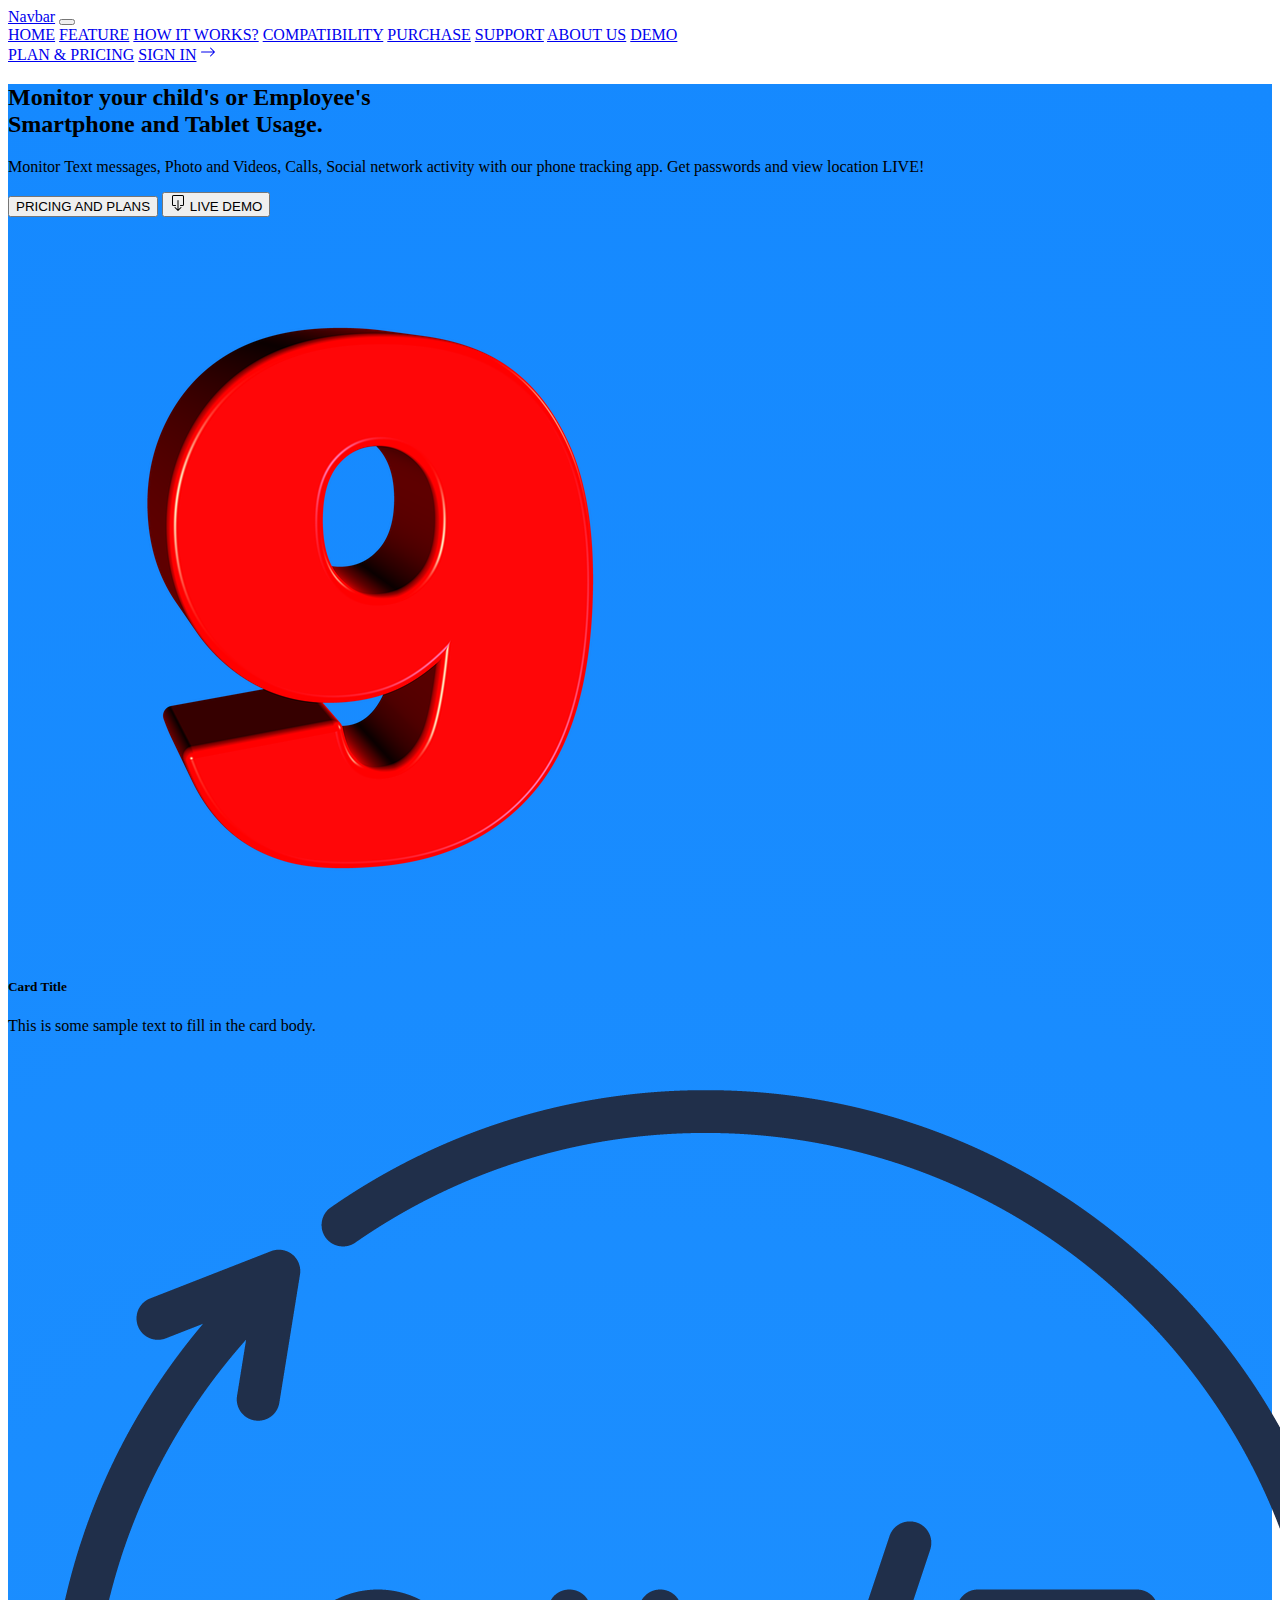
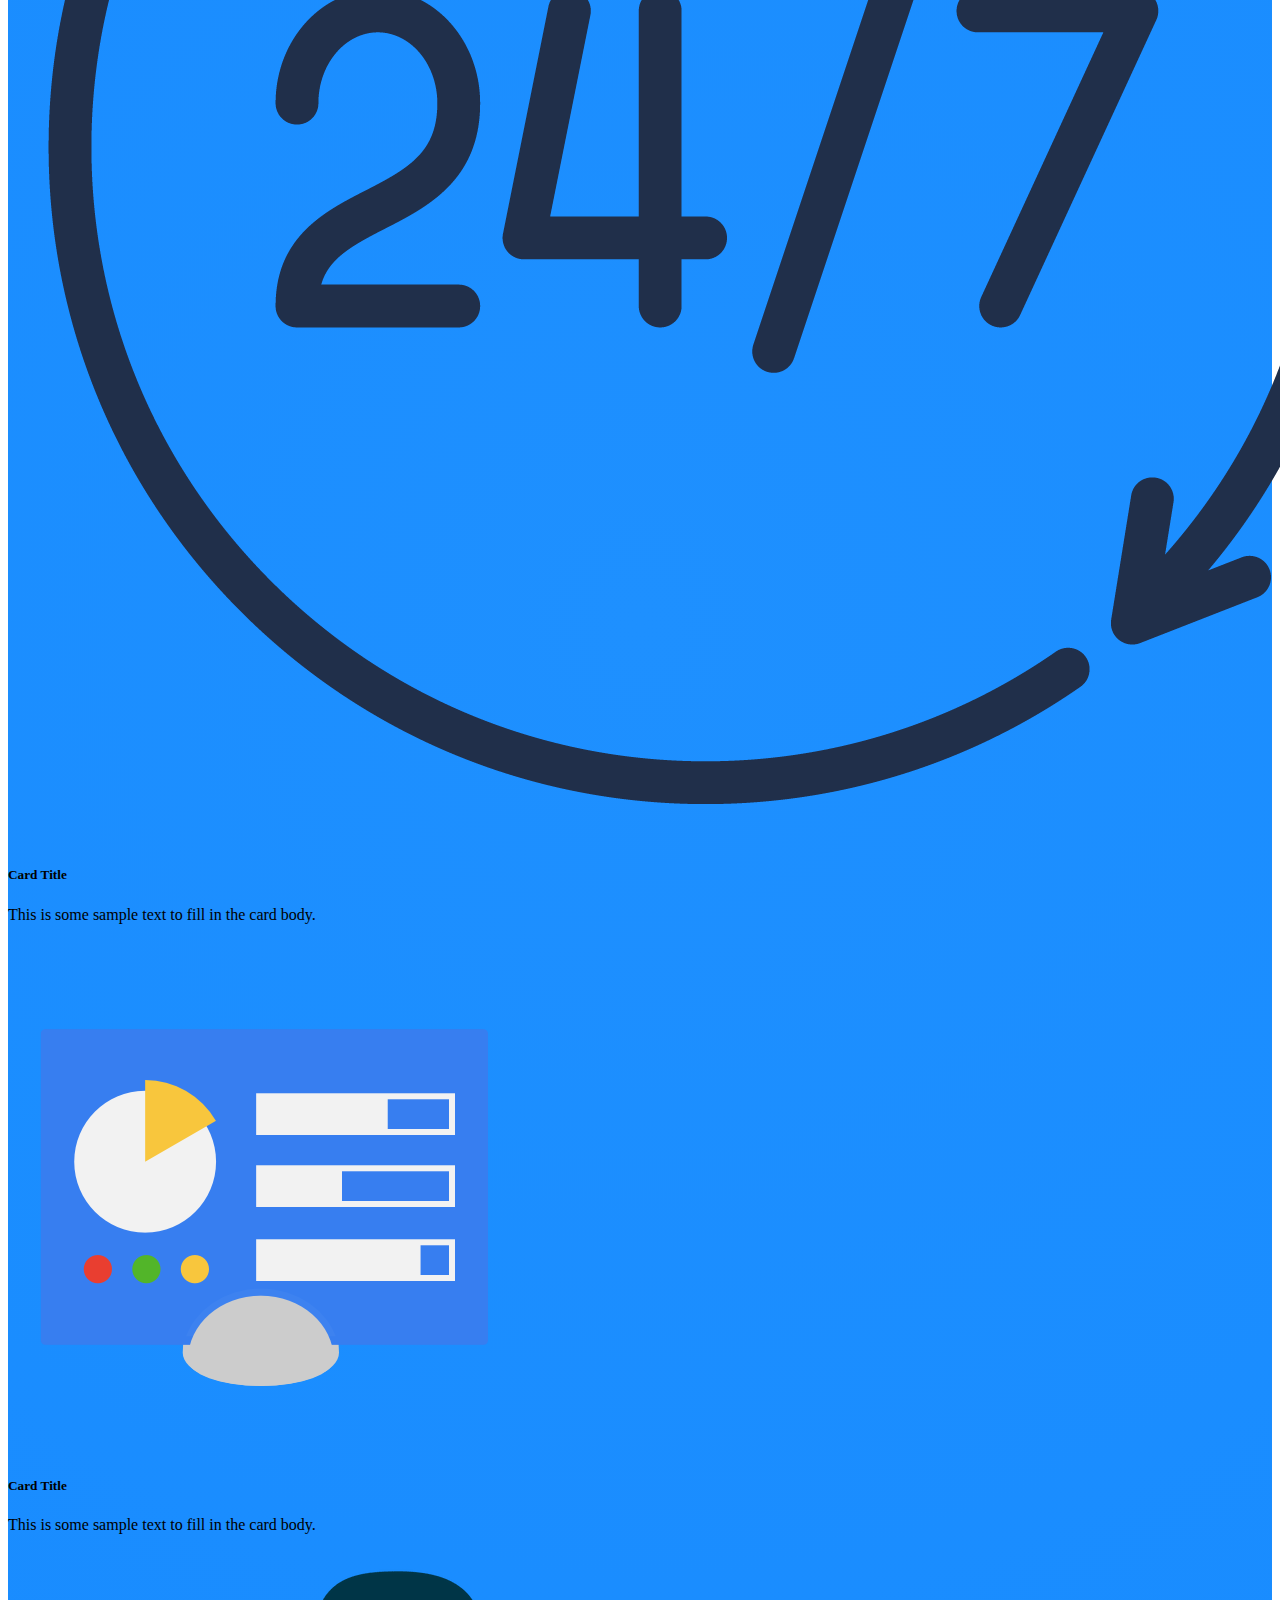
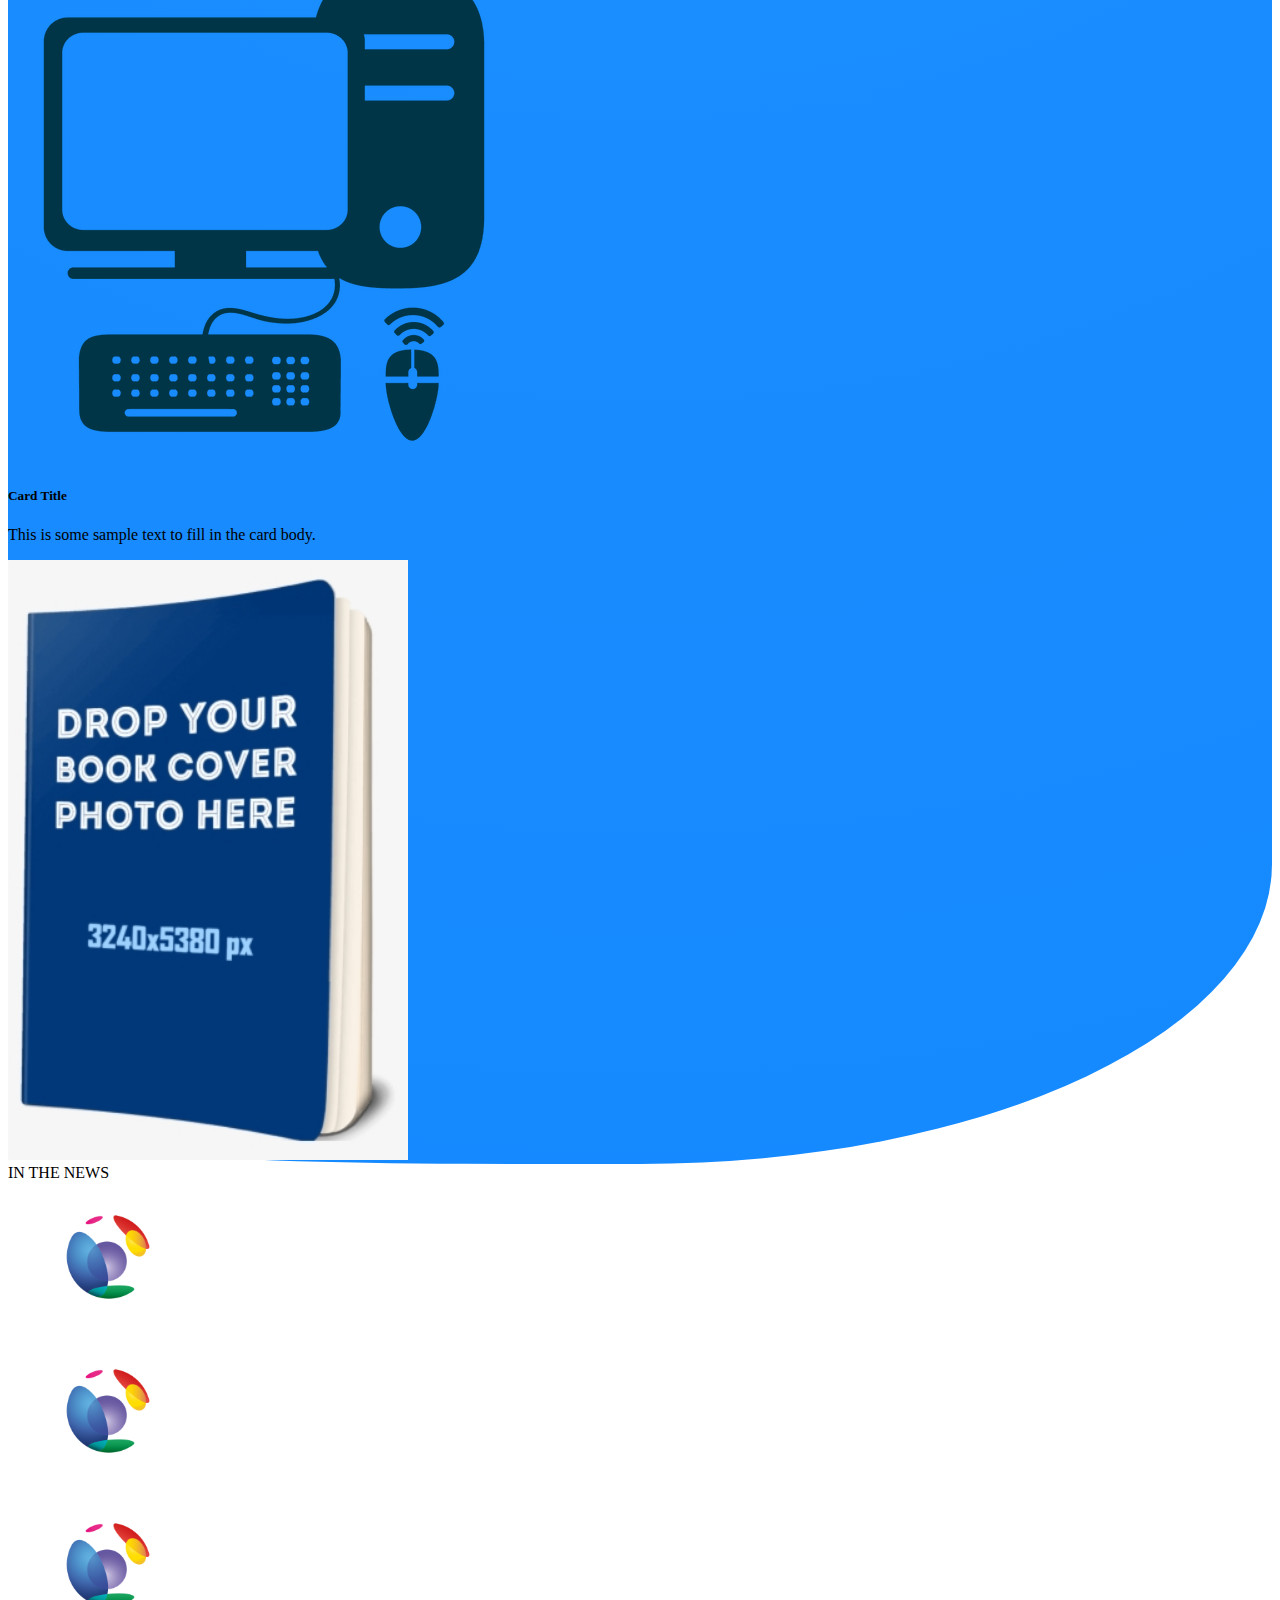
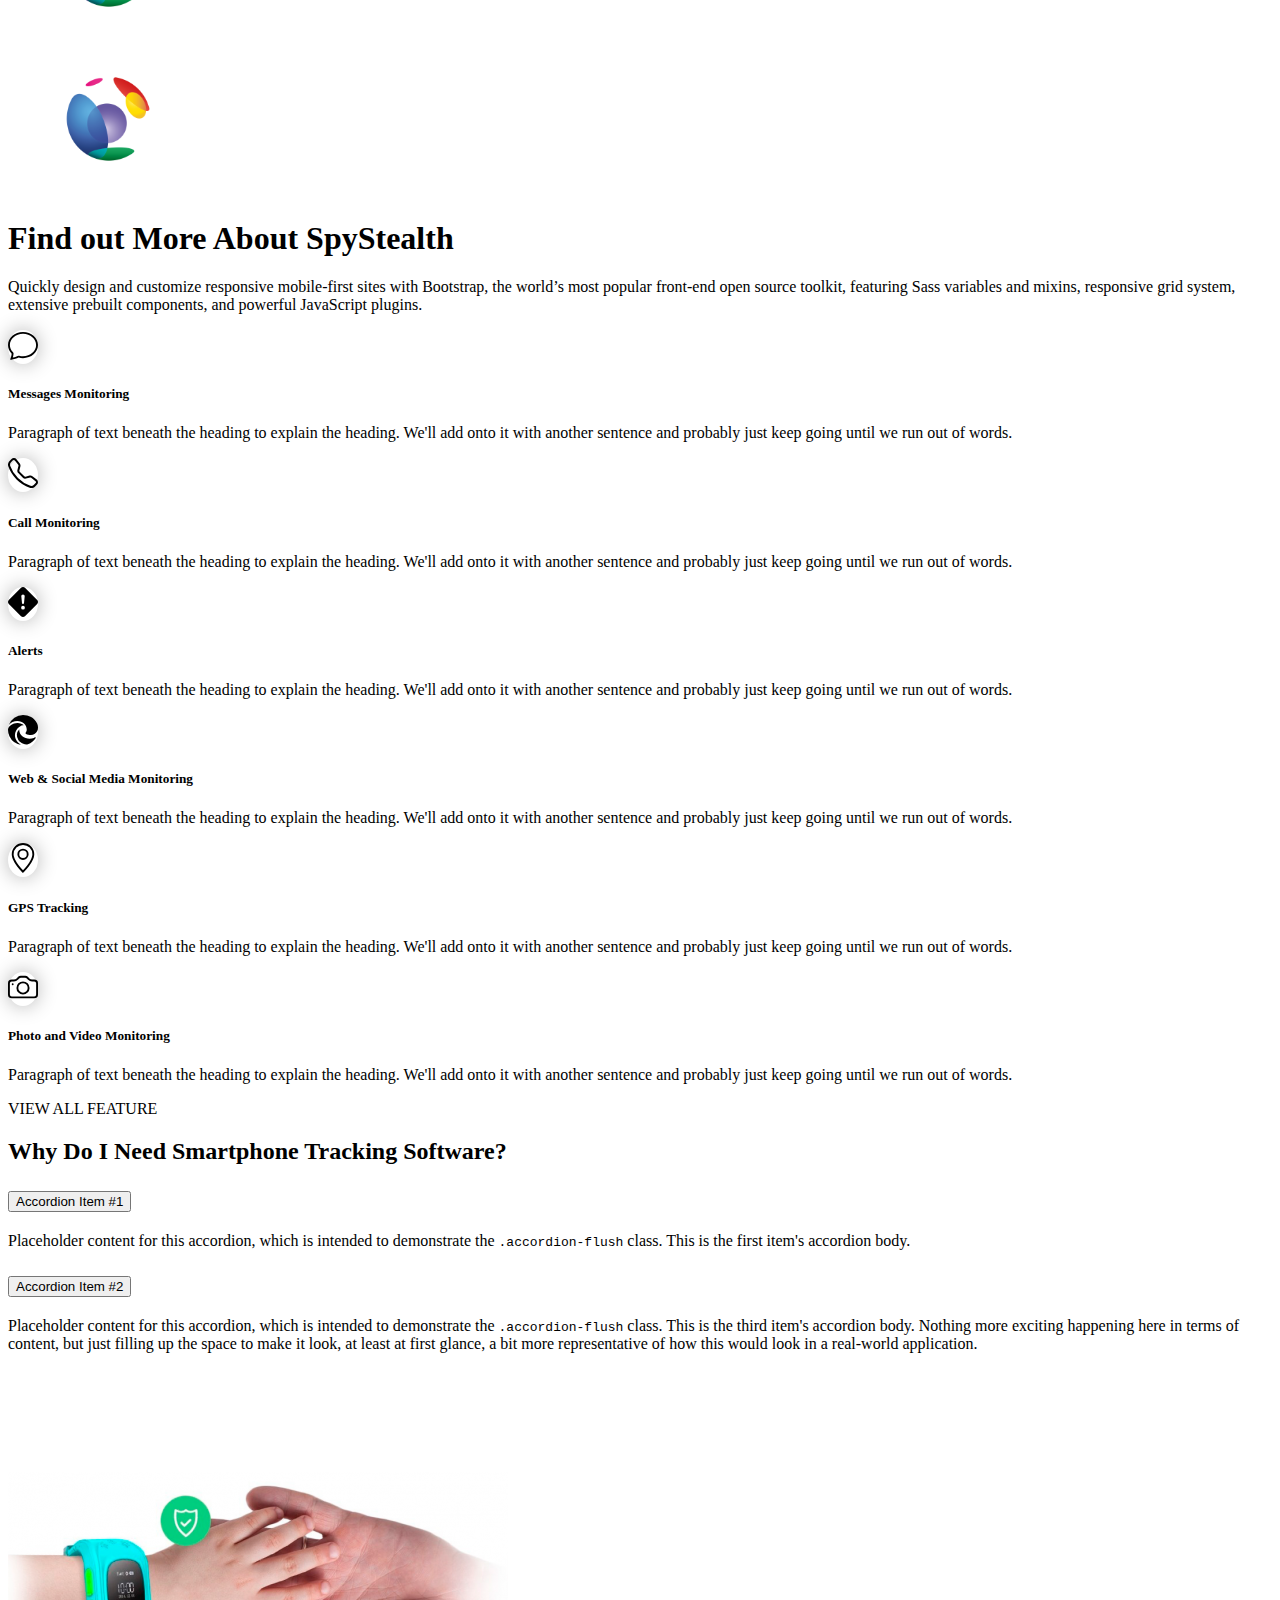
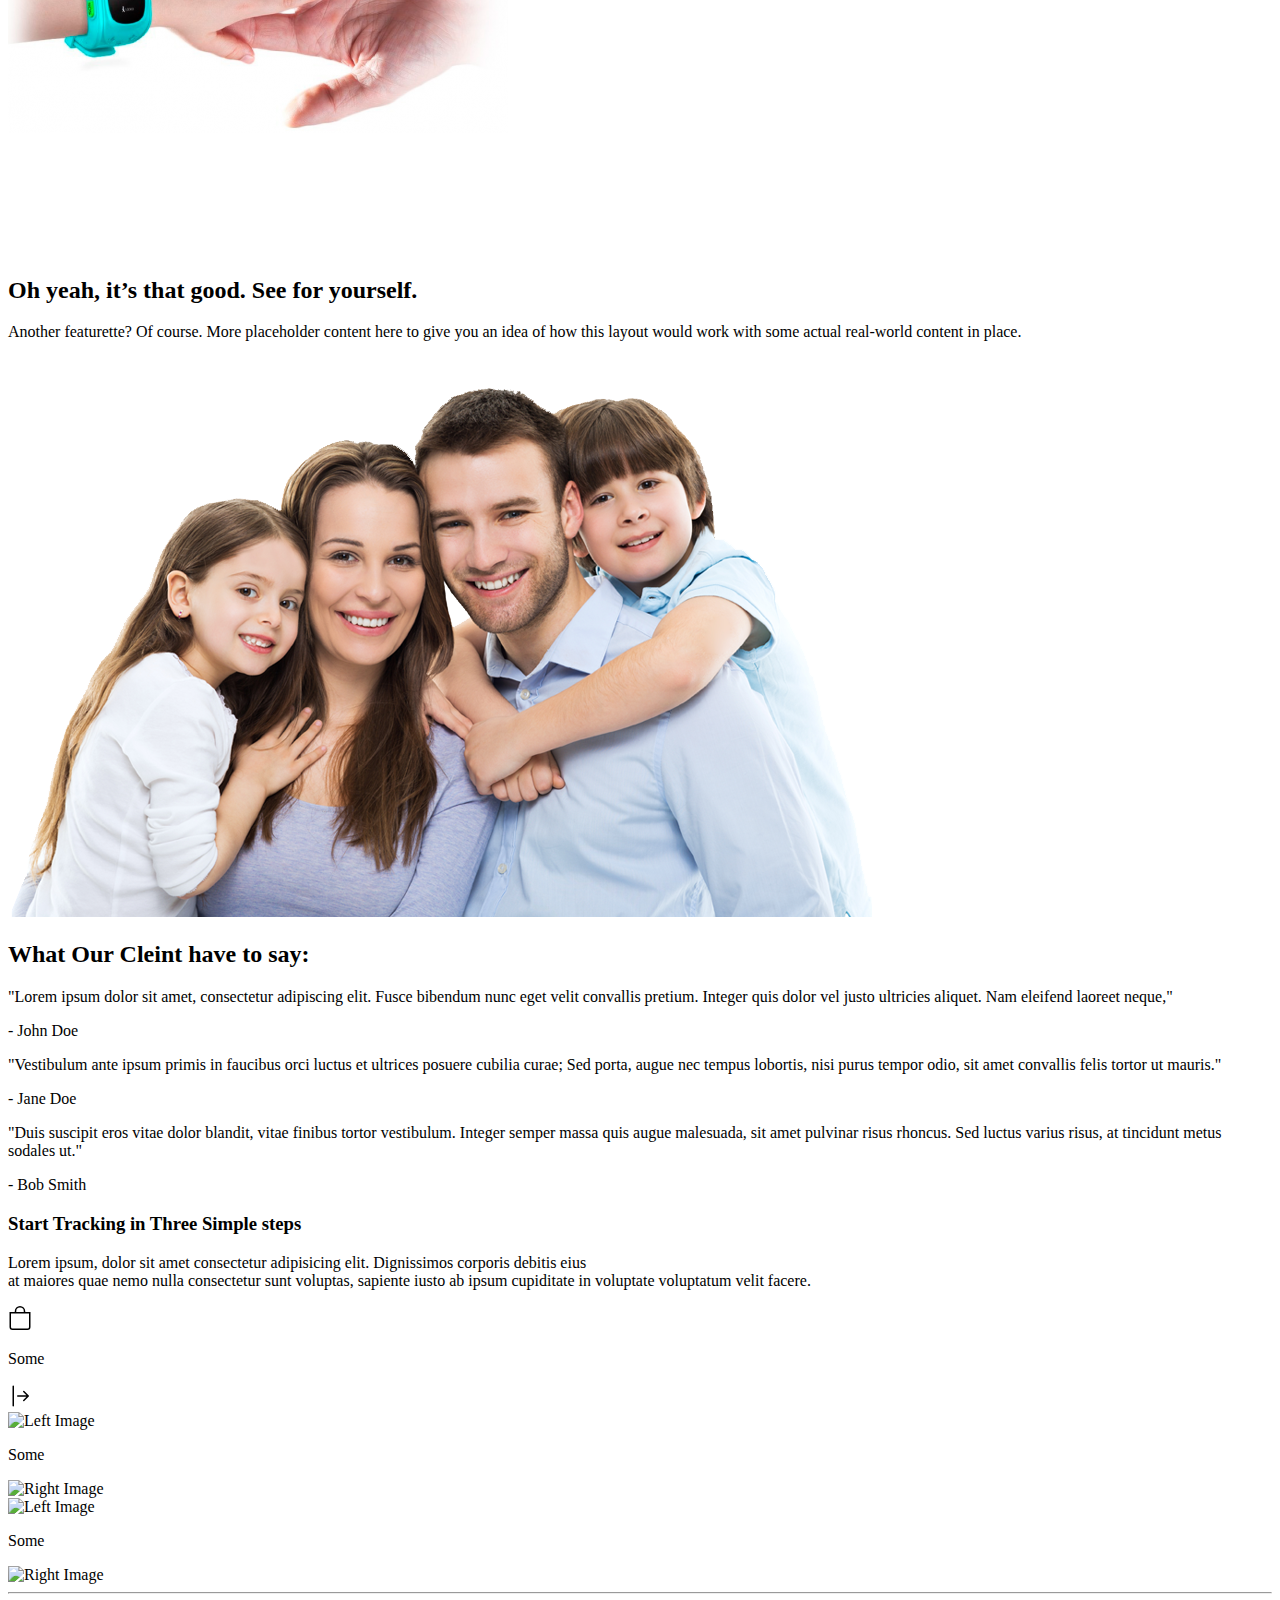
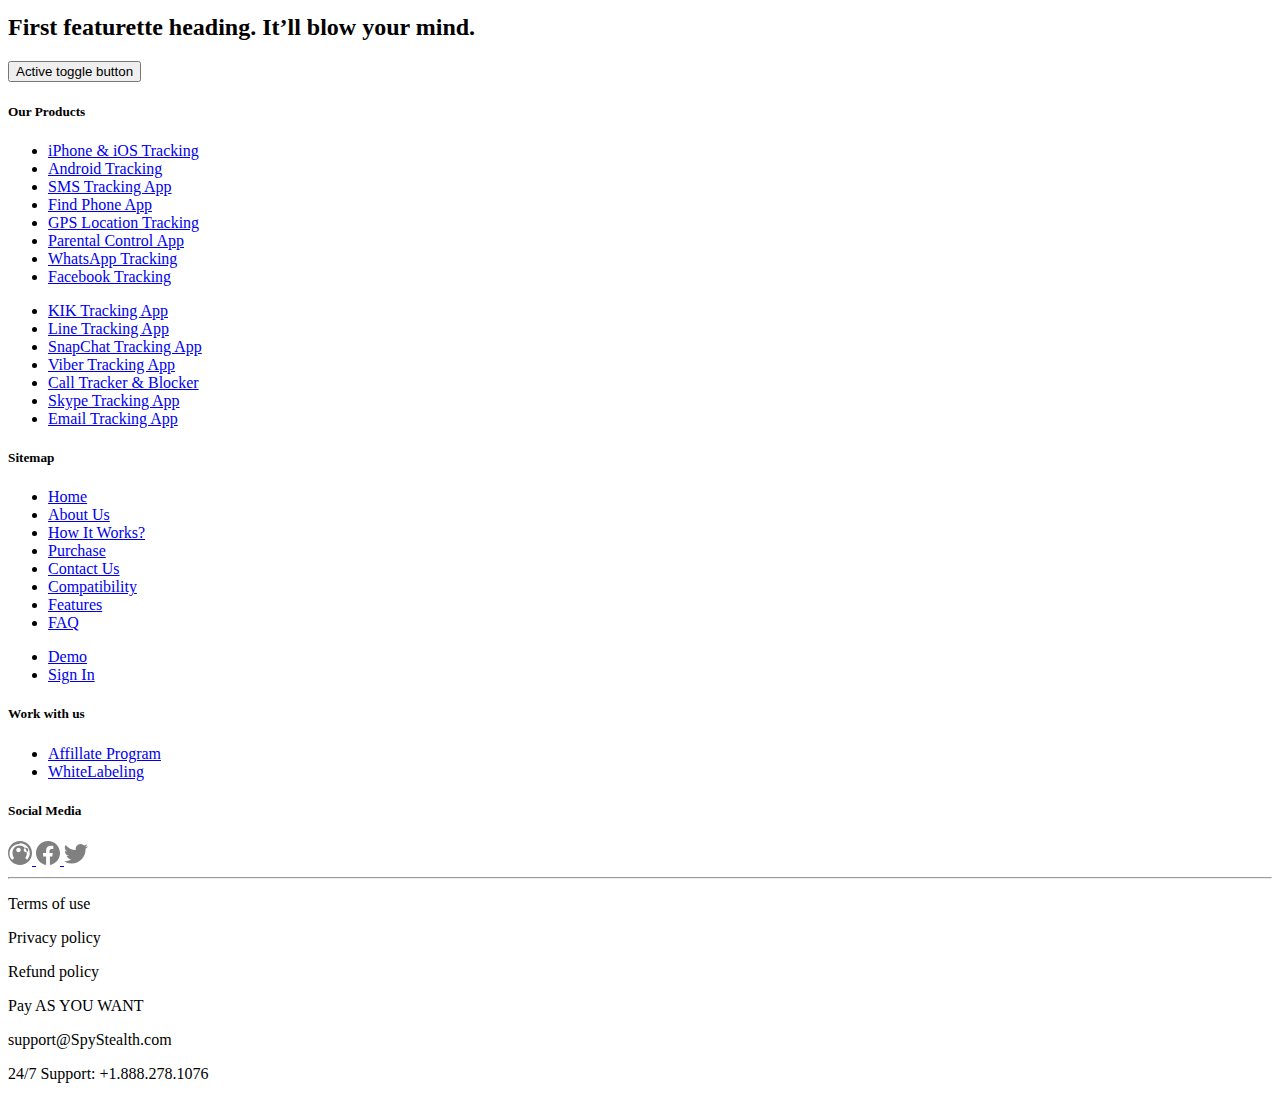
==== commit cb451442: "done" ====
--- a/Home.html
+++ b/Home.html
@@ -79,7 +79,7 @@
           <div class="row mt-5">
             <div class="container">
               <div class="row">
-                <div class="col-4">
+                <div class="col-lg-4 col-md-4 col-sm-2">
                   <div class="card">
                     <div class="row no-gutters">
                       <div class="col-md-4 text-center">
@@ -521,6 +521,7 @@
 
       </div>
     </div>
+      
 
 
     <!-- End Section 9 -->
@@ -655,8 +656,7 @@
         <p class="text-secondary"></p>
       </div>
       <div class="col-sm-6 col-md-2">
-       <!-- add payment method icon -->
-          
+       
       </div>
     </div>
     </div>
--- a/style.css
+++ b/style.css
@@ -2,7 +2,7 @@
     height: 80px;
   }
   .main{
-    height: 700px;
+    
     /* background-image: linear-gradient(to right, #1E90FF, #1589FF, #1E90FF); */
     background-image: radial-gradient(circle,#1E90FF,  #1589FF);
     border-bottom-right-radius: 50% 300px;
